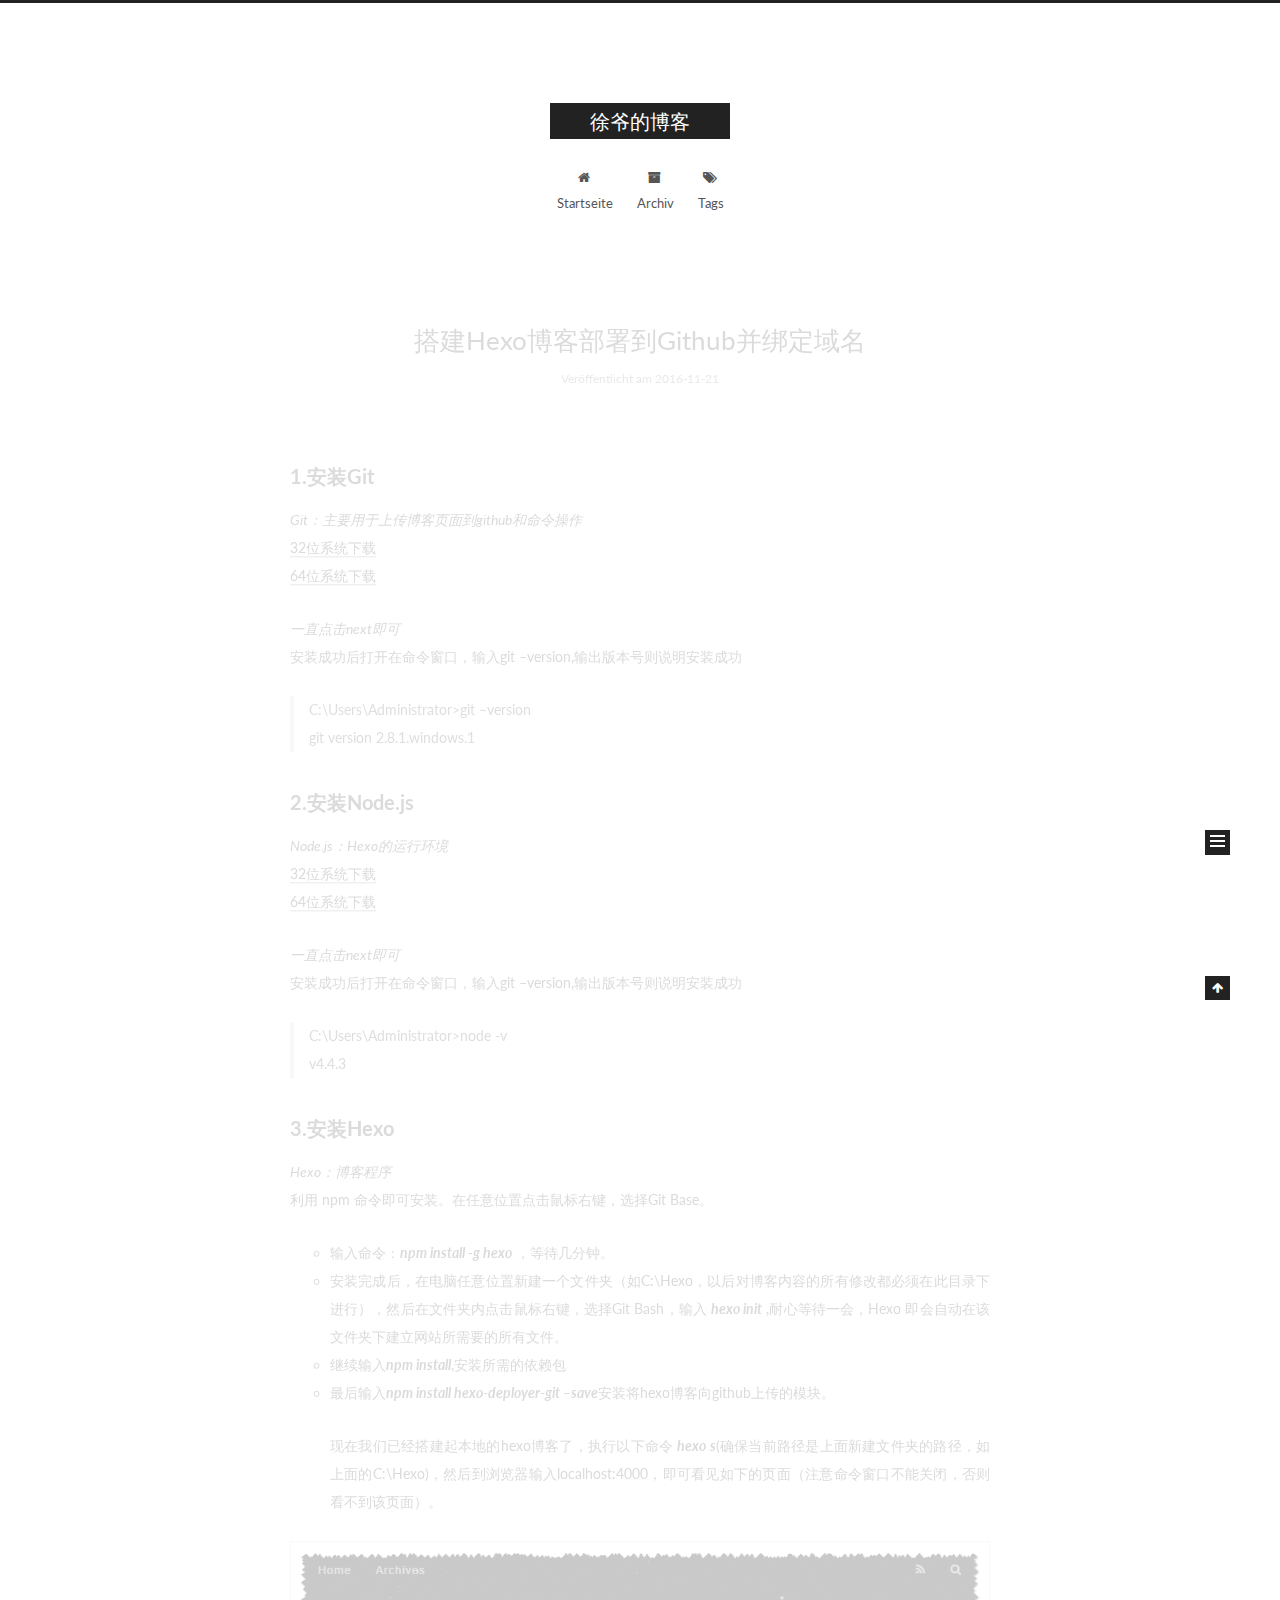
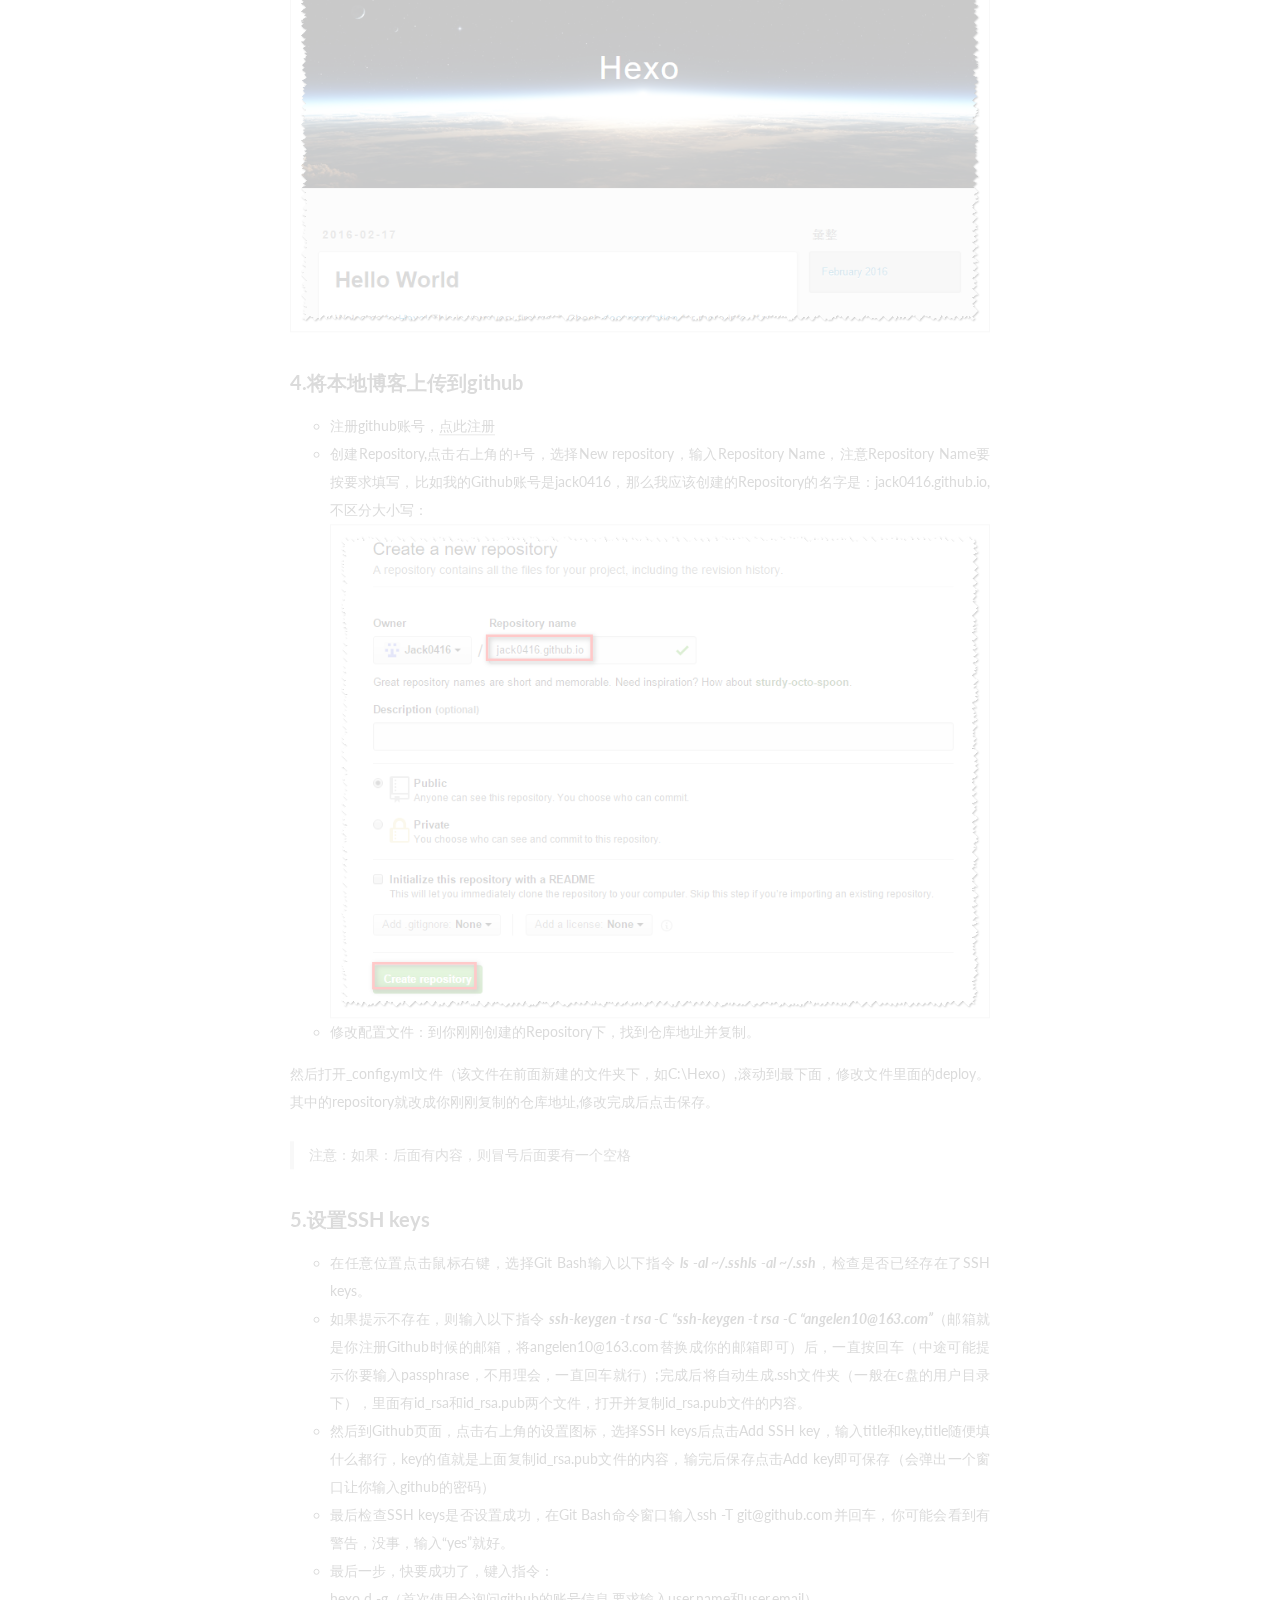
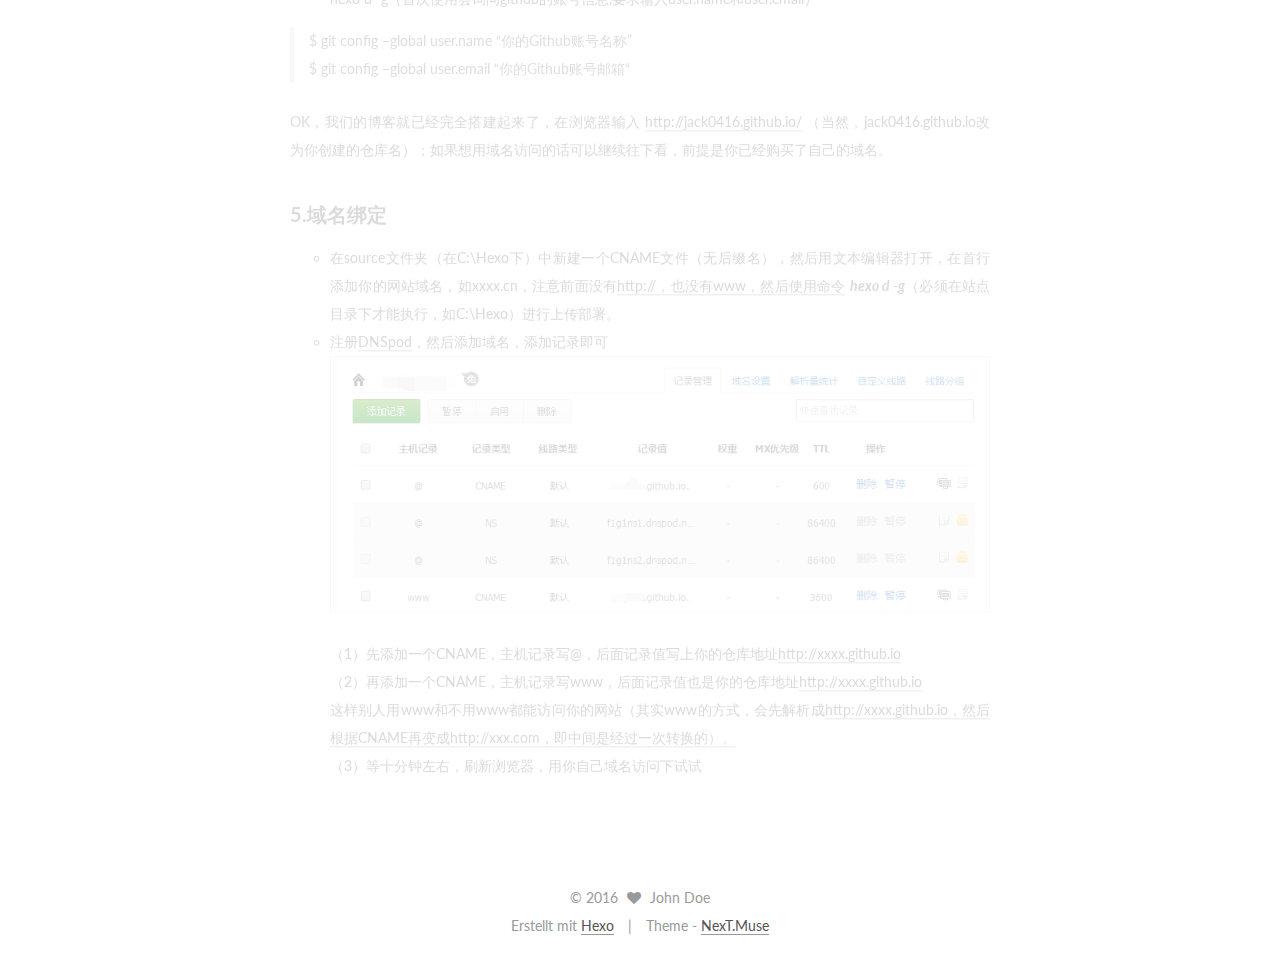
==== index.html @ 4b41742b "Site updated: 2016-11-22 10:01:08" ====
<!doctype html>



  


<html class="theme-next muse use-motion" lang="">
<head>
  <meta charset="UTF-8"/>
<meta http-equiv="X-UA-Compatible" content="IE=edge" />
<meta name="viewport" content="width=device-width, initial-scale=1, maximum-scale=1"/>



<meta http-equiv="Cache-Control" content="no-transform" />
<meta http-equiv="Cache-Control" content="no-siteapp" />












  
  
  <link href="/lib/fancybox/source/jquery.fancybox.css?v=2.1.5" rel="stylesheet" type="text/css" />




  
  
  
  

  
    
    
  

  

  

  

  

  
    
    
    <link href="//fonts.googleapis.com/css?family=Lato:300,300italic,400,400italic,700,700italic&subset=latin,latin-ext" rel="stylesheet" type="text/css">
  






<link href="/lib/font-awesome/css/font-awesome.min.css?v=4.6.2" rel="stylesheet" type="text/css" />

<link href="/css/main.css?v=5.1.0" rel="stylesheet" type="text/css" />


  <meta name="keywords" content="Hexo, NexT" />








  <link rel="shortcut icon" type="image/x-icon" href="/favicon.ico?v=5.1.0" />






<meta property="og:type" content="website">
<meta property="og:title" content="徐爷的博客">
<meta property="og:url" content="http://yoursite.com/index.html">
<meta property="og:site_name" content="徐爷的博客">
<meta name="twitter:card" content="summary">
<meta name="twitter:title" content="徐爷的博客">



<script type="text/javascript" id="hexo.configurations">
  var NexT = window.NexT || {};
  var CONFIG = {
    root: '/',
    scheme: 'Muse',
    sidebar: {"position":"left","display":"post"},
    fancybox: true,
    motion: true,
    duoshuo: {
      userId: '0',
      author: 'Author'
    },
    algolia: {
      applicationID: '',
      apiKey: '',
      indexName: '',
      hits: {"per_page":10},
      labels: {"input_placeholder":"Search for Posts","hits_empty":"We didn't find any results for the search: ${query}","hits_stats":"${hits} results found in ${time} ms"}
    }
  };
</script>



  <link rel="canonical" href="http://yoursite.com/"/>





  <title> 徐爷的博客 </title>
</head>

<body itemscope itemtype="http://schema.org/WebPage" lang="">

  










  
  
    
  

  <div class="container one-collumn sidebar-position-left 
   page-home 
 ">
    <div class="headband"></div>

    <header id="header" class="header" itemscope itemtype="http://schema.org/WPHeader">
      <div class="header-inner"><div class="site-meta ">
  

  <div class="custom-logo-site-title">
    <a href="/"  class="brand" rel="start">
      <span class="logo-line-before"><i></i></span>
      <span class="site-title">徐爷的博客</span>
      <span class="logo-line-after"><i></i></span>
    </a>
  </div>
  <p class="site-subtitle"></p>
</div>

<div class="site-nav-toggle">
  <button>
    <span class="btn-bar"></span>
    <span class="btn-bar"></span>
    <span class="btn-bar"></span>
  </button>
</div>

<nav class="site-nav">
  

  
    <ul id="menu" class="menu">
      
        
        <li class="menu-item menu-item-home">
          <a href="/" rel="section">
            
              <i class="menu-item-icon fa fa-fw fa-home"></i> <br />
            
            Startseite
          </a>
        </li>
      
        
        <li class="menu-item menu-item-archives">
          <a href="/archives" rel="section">
            
              <i class="menu-item-icon fa fa-fw fa-archive"></i> <br />
            
            Archiv
          </a>
        </li>
      
        
        <li class="menu-item menu-item-tags">
          <a href="/tags" rel="section">
            
              <i class="menu-item-icon fa fa-fw fa-tags"></i> <br />
            
            Tags
          </a>
        </li>
      

      
    </ul>
  

  
</nav>



 </div>
    </header>

    <main id="main" class="main">
      <div class="main-inner">
        <div class="content-wrap">
          <div id="content" class="content">
            
  <section id="posts" class="posts-expand">
    
      

  

  
  
  

  <article class="post post-type-normal " itemscope itemtype="http://schema.org/Article">
  <link itemprop="mainEntityOfPage" href="http://yoursite.com/2016/11/21/blog-create/">

  <span style="display:none" itemprop="author" itemscope itemtype="http://schema.org/Person">
    <meta itemprop="name" content="John Doe">
    <meta itemprop="description" content="">
    <meta itemprop="image" content="/images/avatar.gif">
  </span>

  <span style="display:none" itemprop="publisher" itemscope itemtype="http://schema.org/Organization">
    <meta itemprop="name" content="徐爷的博客">
    <span style="display:none" itemprop="logo" itemscope itemtype="http://schema.org/ImageObject">
      <img style="display:none;" itemprop="url image" alt="徐爷的博客" src="">
    </span>
  </span>

    
      <header class="post-header">

        
        
          <h1 class="post-title" itemprop="name headline">
            
            
              
                
                <a class="post-title-link" href="/2016/11/21/blog-create/" itemprop="url">
                  搭建Hexo博客部署到Github并绑定域名
                </a>
              
            
          </h1>
        

        <div class="post-meta">
          <span class="post-time">
            
              <span class="post-meta-item-icon">
                <i class="fa fa-calendar-o"></i>
              </span>
              <span class="post-meta-item-text">Veröffentlicht am</span>
              <time title="Post created" itemprop="dateCreated datePublished" datetime="2016-11-21T13:48:03+08:00">
                2016-11-21
              </time>
            

            

            
          </span>

          

          
            
          

          

          
          

          

          

        </div>
      </header>
    


    <div class="post-body" itemprop="articleBody">

      
      

      
        
          
            <h2 id="1-安装Git"><a href="#1-安装Git" class="headerlink" title="1.安装Git"></a>1.安装Git</h2><p><em>Git：主要用于上传博客页面到github和命令操作</em><br><a href="http://pan.baidu.com/s/1kUo8GiN" target="_blank" rel="external">32位系统下载</a><br><a href="http://pan.baidu.com/s/1pKs4sLP" target="_blank" rel="external">64位系统下载</a></p>
<p><em>一直点击next即可</em><br>安装成功后打开在命令窗口，输入git  –version,输出版本号则说明安装成功</p>
<blockquote>
<p>C:\Users\Administrator&gt;git  –version<br>git version 2.8.1.windows.1</p>
</blockquote>
<h2 id="2-安装Node-js"><a href="#2-安装Node-js" class="headerlink" title="2.安装Node.js"></a>2.安装Node.js</h2><p><em>Node.js：Hexo的运行环境</em><br><a href="http://pan.baidu.com/s/1jHyKlka" target="_blank" rel="external">32位系统下载</a><br><a href="http://pan.baidu.com/s/1gex4xof" target="_blank" rel="external">64位系统下载</a></p>
<p><em>一直点击next即可</em><br>安装成功后打开在命令窗口，输入git  –version,输出版本号则说明安装成功</p>
<blockquote>
<p>C:\Users\Administrator&gt;node  -v<br>v4.4.3</p>
</blockquote>
<h2 id="3-安装Hexo"><a href="#3-安装Hexo" class="headerlink" title="3.安装Hexo"></a>3.安装Hexo</h2><p><em>Hexo：博客程序</em><br>利用 npm 命令即可安装。在任意位置点击鼠标右键，选择Git Base。</p>
<ul>
<li>输入命令：<strong><em>npm install -g hexo</em></strong>   ，等待几分钟。</li>
<li>安装完成后，在电脑任意位置新建一个文件夹（如C:\Hexo，以后对博客内容的所有修改都必须在此目录下进行），然后在文件夹内点击鼠标右键，选择Git Bash，输入 <strong><em>hexo init</em></strong> ,耐心等待一会，Hexo 即会自动在该文件夹下建立网站所需要的所有文件。</li>
<li>继续输入<strong><em>npm install</em></strong>,安装所需的依赖包</li>
<li><p>最后输入<strong><em>npm install hexo-deployer-git –save</em></strong>安装将hexo博客向github上传的模块。</p>
<p>现在我们已经搭建起本地的hexo博客了，执行以下命令 <strong><em>hexo s</em></strong>(确保当前路径是上面新建文件夹的路径，如上面的C:\Hexo)，然后到浏览器输入localhost:4000，即可看见如下的页面（注意命令窗口不能关闭，否则看不到该页面）。</p>
</li>
</ul>
<p><img src="./images/c79155ec31581eb2.png" alt="enter description here"></p>
<h2 id="4-将本地博客上传到github"><a href="#4-将本地博客上传到github" class="headerlink" title="4.将本地博客上传到github"></a>4.将本地博客上传到github</h2><ul>
<li>注册github账号，<a href="https://github.com/" target="_blank" rel="external">点此注册</a></li>
<li>创建Repository,点击右上角的+号，选择New repository，输入Repository Name，注意Repository Name要按要求填写，比如我的Github账号是jack0416，那么我应该创建的Repository的名字是：jack0416.github.io,不区分大小写：<br><img src="./images/d99c339cdfb071d1.png" alt="enter description here"></li>
<li>修改配置文件：到你刚刚创建的Repository下，找到仓库地址并复制。</li>
</ul>
<p>然后打开_config.yml文件（该文件在前面新建的文件夹下，如C:\Hexo）,滚动到最下面，修改文件里面的deploy。其中的repository就改成你刚刚复制的仓库地址,修改完成后点击保存。</p>
<blockquote>
<p>注意：如果：后面有内容，则冒号后面要有一个空格</p>
</blockquote>
<h2 id="5-设置SSH-keys"><a href="#5-设置SSH-keys" class="headerlink" title="5.设置SSH keys"></a>5.设置SSH keys</h2><ul>
<li>在任意位置点击鼠标右键，选择Git Bash输入以下指令 <strong><em>ls -al ~/.sshls -al ~/.ssh</em></strong>，检查是否已经存在了SSH keys。</li>
<li>如果提示不存在，则输入以下指令 <strong><em>ssh-keygen -t rsa -C “ssh-keygen -t rsa -C “angelen10@163.com”</em></strong>（邮箱就是你注册Github时候的邮箱，将angelen10@163.com替换成你的邮箱即可）后，一直按回车（中途可能提示你要输入passphrase，不用理会，一直回车就行）;完成后将自动生成.ssh文件夹（一般在c盘的用户目录下），里面有id_rsa和id_rsa.pub两个文件，打开并复制id_rsa.pub文件的内容。</li>
<li>然后到Github页面，点击右上角的设置图标，选择SSH keys后点击Add SSH key，输入title和key,title随便填什么都行，key的值就是上面复制id_rsa.pub文件的内容，输完后保存点击Add key即可保存（会弹出一个窗口让你输入github的密码）</li>
<li>最后检查SSH keys是否设置成功，在Git Bash命令窗口输入ssh -T git@github.com并回车，你可能会看到有警告，没事，输入“yes”就好。</li>
<li>最后一步，快要成功了，键入指令：<br>hexo  d  -g（首次使用会询问github的账号信息,要求输入user.name和user.email）</li>
</ul>
<blockquote>
<p>$ git config –global user.name “你的Github账号名称”<br>$ git config –global user.email “你的Github账号邮箱“</p>
</blockquote>
<p>OK，我们的博客就已经完全搭建起来了，在浏览器输入 <a href="http://jack0416.github.io/" target="_blank" rel="external">http://jack0416.github.io/</a> （当然，jack0416.github.io改为你创建的仓库名）；如果想用域名访问的话可以继续往下看，前提是你已经购买了自己的域名。</p>
<h2 id="5-域名绑定"><a href="#5-域名绑定" class="headerlink" title="5.域名绑定"></a>5.域名绑定</h2><ul>
<li>在source文件夹（在C:\Hexo下）中新建一个CNAME文件（无后缀名），然后用文本编辑器打开，在首行添加你的网站域名，如xxxx.cn，注意前面没有<a href="http://，也没有www，然后使用命令" target="_blank" rel="external">http://，也没有www，然后使用命令</a> <strong><em>hexo d  -g</em></strong>（必须在站点目录下才能执行，如C:\Hexo）进行上传部署。</li>
<li>注册<a href="https://www.dnspod.cn/" target="_blank" rel="external">DNSpod</a>，然后添加域名，添加记录即可<br><img src="./images/O%60QKZ8ZI3%7B7ET5%7D%5DY1~U9T5.png" alt="enter description here"><br>（1）先添加一个CNAME，主机记录写@，后面记录值写上你的仓库地址<a href="http://xxxx.github.io" target="_blank" rel="external">http://xxxx.github.io</a><br>（2）再添加一个CNAME，主机记录写www，后面记录值也是你的仓库地址<a href="http://xxxx.github.io" target="_blank" rel="external">http://xxxx.github.io</a><br>这样别人用www和不用www都能访问你的网站（其实www的方式，会先解析成<a href="http://xxxx.github.io，然后根据CNAME再变成http://xxx.com，即中间是经过一次转换的）。" target="_blank" rel="external">http://xxxx.github.io，然后根据CNAME再变成http://xxx.com，即中间是经过一次转换的）。</a><br>（3）等十分钟左右，刷新浏览器，用你自己域名访问下试试</li>
</ul>

          
        
      
    </div>

    <div>
      
    </div>

    <div>
      
    </div>


    <footer class="post-footer">
      

      

      
      
        <div class="post-eof"></div>
      
    </footer>
  </article>


    
  </section>

  


          </div>
          


          

        </div>
        
          
  
  <div class="sidebar-toggle">
    <div class="sidebar-toggle-line-wrap">
      <span class="sidebar-toggle-line sidebar-toggle-line-first"></span>
      <span class="sidebar-toggle-line sidebar-toggle-line-middle"></span>
      <span class="sidebar-toggle-line sidebar-toggle-line-last"></span>
    </div>
  </div>

  <aside id="sidebar" class="sidebar">
    <div class="sidebar-inner">

      

      

      <section class="site-overview sidebar-panel sidebar-panel-active">
        <div class="site-author motion-element" itemprop="author" itemscope itemtype="http://schema.org/Person">
          <img class="site-author-image" itemprop="image"
               src="/images/avatar.gif"
               alt="John Doe" />
          <p class="site-author-name" itemprop="name">John Doe</p>
          <p class="site-description motion-element" itemprop="description"></p>
        </div>
        <nav class="site-state motion-element">
          <div class="site-state-item site-state-posts">
            <a href="/archives">
              <span class="site-state-item-count">1</span>
              <span class="site-state-item-name">Artikel</span>
            </a>
          </div>

          

          
            <div class="site-state-item site-state-tags">
              <a href="/tags">
                <span class="site-state-item-count">1</span>
                <span class="site-state-item-name">Tags</span>
              </a>
            </div>
          

        </nav>

        

        <div class="links-of-author motion-element">
          
        </div>

        
        

        
        

        


      </section>

      

    </div>
  </aside>


        
      </div>
    </main>

    <footer id="footer" class="footer">
      <div class="footer-inner">
        <div class="copyright" >
  
  &copy; 
  <span itemprop="copyrightYear">2016</span>
  <span class="with-love">
    <i class="fa fa-heart"></i>
  </span>
  <span class="author" itemprop="copyrightHolder">John Doe</span>
</div>


<div class="powered-by">
  Erstellt mit  <a class="theme-link" href="https://hexo.io">Hexo</a>
</div>

<div class="theme-info">
  Theme -
  <a class="theme-link" href="https://github.com/iissnan/hexo-theme-next">
    NexT.Muse
  </a>
</div>


        

        
      </div>
    </footer>

    <div class="back-to-top">
      <i class="fa fa-arrow-up"></i>
    </div>
  </div>

  

<script type="text/javascript">
  if (Object.prototype.toString.call(window.Promise) !== '[object Function]') {
    window.Promise = null;
  }
</script>









  



  
  <script type="text/javascript" src="/lib/jquery/index.js?v=2.1.3"></script>

  
  <script type="text/javascript" src="/lib/fastclick/lib/fastclick.min.js?v=1.0.6"></script>

  
  <script type="text/javascript" src="/lib/jquery_lazyload/jquery.lazyload.js?v=1.9.7"></script>

  
  <script type="text/javascript" src="/lib/velocity/velocity.min.js?v=1.2.1"></script>

  
  <script type="text/javascript" src="/lib/velocity/velocity.ui.min.js?v=1.2.1"></script>

  
  <script type="text/javascript" src="/lib/fancybox/source/jquery.fancybox.pack.js?v=2.1.5"></script>


  


  <script type="text/javascript" src="/js/src/utils.js?v=5.1.0"></script>

  <script type="text/javascript" src="/js/src/motion.js?v=5.1.0"></script>



  
  

  

  


  <script type="text/javascript" src="/js/src/bootstrap.js?v=5.1.0"></script>



  



  




	




  
  

  

  

  

  


</body>
</html>
---- css/main.css ----
/* normalize.css v3.0.2 | MIT License | git.io/normalize */
html {
  font-family: sans-serif; /* 1 */
  -ms-text-size-adjust: 100%; /* 2 */
  -webkit-text-size-adjust: 100%; /* 2 */
}
body {
  margin: 0;
}
article,
aside,
details,
figcaption,
figure,
footer,
header,
hgroup,
main,
menu,
nav,
section,
summary {
  display: block;
}
audio,
canvas,
progress,
video {
  display: inline-block; /* 1 */
  vertical-align: baseline; /* 2 */
}
audio:not([controls]) {
  display: none;
  height: 0;
}
[hidden],
template {
  display: none;
}
a {
  background-color: transparent;
}
a:active,
a:hover {
  outline: 0;
}
abbr[title] {
  border-bottom: 1px dotted;
}
b,
strong {
  font-weight: bold;
}
dfn {
  font-style: italic;
}
h1 {
  font-size: 2em;
  margin: 0.67em 0;
}
mark {
  background: #ff0;
  color: #000;
}
small {
  font-size: 80%;
}
sub,
sup {
  font-size: 75%;
  line-height: 0;
  position: relative;
  vertical-align: baseline;
}
sup {
  top: -0.5em;
}
sub {
  bottom: -0.25em;
}
img {
  border: 0;
}
svg:not(:root) {
  overflow: hidden;
}
figure {
  margin: 1em 40px;
}
hr {
  -moz-box-sizing: content-box;
  box-sizing: content-box;
  height: 0;
}
pre {
  overflow: auto;
}
code,
kbd,
pre,
samp {
  font-family: monospace, monospace;
  font-size: 1em;
}
button,
input,
optgroup,
select,
textarea {
  color: inherit; /* 1 */
  font: inherit; /* 2 */
  margin: 0; /* 3 */
}
button {
  overflow: visible;
}
button,
select {
  text-transform: none;
}
button,
html input[type="button"],
input[type="reset"],
input[type="submit"] {
  -webkit-appearance: button; /* 2 */
  cursor: pointer; /* 3 */
}
button[disabled],
html input[disabled] {
  cursor: default;
}
button::-moz-focus-inner,
input::-moz-focus-inner {
  border: 0;
  padding: 0;
}
input {
  line-height: normal;
}
input[type="checkbox"],
input[type="radio"] {
  box-sizing: border-box; /* 1 */
  padding: 0; /* 2 */
}
input[type="number"]::-webkit-inner-spin-button,
input[type="number"]::-webkit-outer-spin-button {
  height: auto;
}
input[type="search"] {
  -webkit-appearance: textfield; /* 1 */
  -moz-box-sizing: content-box;
  -webkit-box-sizing: content-box; /* 2 */
  box-sizing: content-box;
}
input[type="search"]::-webkit-search-cancel-button,
input[type="search"]::-webkit-search-decoration {
  -webkit-appearance: none;
}
fieldset {
  border: 1px solid #c0c0c0;
  margin: 0 2px;
  padding: 0.35em 0.625em 0.75em;
}
legend {
  border: 0; /* 1 */
  padding: 0; /* 2 */
}
textarea {
  overflow: auto;
}
optgroup {
  font-weight: bold;
}
table {
  border-collapse: collapse;
  border-spacing: 0;
}
td,
th {
  padding: 0;
}
::selection {
  background: #262a30;
  color: #fff;
}
body {
  position: relative;
  font-family: 'Lato', "PingFang SC", "Microsoft YaHei", sans-serif;
  font-size: 14px;
  line-height: 2;
  color: #555;
  background: #fff;
}
@media (max-width: 767px) {
  body {
    padding-right: 0 !important;
  }
}
@media (min-width: 768px) and (max-width: 991px) {
  body {
    padding-right: 0 !important;
  }
}
@media (min-width: 1600px) {
  body {
    font-size: 16px;
  }
}
h1,
h2,
h3,
h4,
h5,
h6 {
  margin: 0;
  padding: 0;
  font-weight: bold;
  line-height: 1.5;
  font-family: 'Lato', "PingFang SC", "Microsoft YaHei", sans-serif;
}
h2,
h3,
h4,
h5,
h6 {
  margin: 20px 0 15px;
}
h1 {
  font-size: 22px;
}
@media (max-width: 767px) {
  h1 {
    font-size: 18px;
  }
}
h2 {
  font-size: 20px;
}
@media (max-width: 767px) {
  h2 {
    font-size: 16px;
  }
}
h3 {
  font-size: 18px;
}
@media (max-width: 767px) {
  h3 {
    font-size: 14px;
  }
}
h4 {
  font-size: 16px;
}
@media (max-width: 767px) {
  h4 {
    font-size: 12px;
  }
}
h5 {
  font-size: 14px;
}
@media (max-width: 767px) {
  h5 {
    font-size: 10px;
  }
}
h6 {
  font-size: 12px;
}
@media (max-width: 767px) {
  h6 {
    font-size: 8px;
  }
}
p {
  margin: 0 0 25px 0;
}
a {
  color: #555;
  text-decoration: none;
  border-bottom: 1px solid #999;
  word-wrap: break-word;
}
a:hover {
  color: #222;
  border-bottom-color: #222;
}
ul {
  list-style: none;
}
blockquote {
  margin: 0;
  padding: 0;
}
img {
  display: block;
  margin: auto;
  max-width: 100%;
  height: auto;
}
hr {
  margin: 40px 0;
  height: 3px;
  border: none;
  background-color: #ddd;
  background-image: repeating-linear-gradient(-45deg, #fff, #fff 4px, transparent 4px, transparent 8px);
}
blockquote {
  padding: 0 15px;
  color: #666;
  border-left: 4px solid #ddd;
}
blockquote cite::before {
  content: "-";
  padding: 0 5px;
}
dt {
  font-weight: 700;
}
dd {
  margin: 0;
  padding: 0;
}
.text-left {
  text-align: left;
}
.text-center {
  text-align: center;
}
.text-right {
  text-align: right;
}
.text-justify {
  text-align: justify;
}
.text-nowrap {
  white-space: nowrap;
}
.text-lowercase {
  text-transform: lowercase;
}
.text-uppercase {
  text-transform: uppercase;
}
.text-capitalize {
  text-transform: capitalize;
}
.center-block {
  display: block;
  margin-left: auto;
  margin-right: auto;
}
.clearfix:before,
.clearfix:after {
  content: " ";
  display: table;
}
.clearfix:after {
  clear: both;
}
.pullquote {
  width: 45%;
}
.pullquote.left {
  float: left;
  margin-left: 5px;
  margin-right: 10px;
}
.pullquote.right {
  float: right;
  margin-left: 10px;
  margin-right: 5px;
}
.affix.affix.affix {
  position: fixed;
}
.translation {
  margin-top: -20px;
  font-size: 14px;
  color: #999;
}
.scrollbar-measure {
  width: 100px;
  height: 100px;
  overflow: scroll;
  position: absolute;
  top: -9999px;
}
.use-motion .motion-element {
  opacity: 0;
}
#local-search-input {
  padding: 3px;
  border: none;
  text-indent: 14px;
  border-radius: 0;
  width: 140px;
  outline: none;
  border-bottom: 1px solid #999;
  background: inherit;
  opacity: 0.5;
}
#local-search-input:focus {
  opacity: 1;
}
.search-icon {
  position: absolute;
  top: 9px;
}
table {
  margin: 20px 0;
  width: 100%;
  border-collapse: collapse;
  border-spacing: 0;
  border: 1px solid #ddd;
  font-size: 14px;
  table-layout: fixed;
  word-wrap: break-all;
}
table>tbody>tr:nth-of-type(odd) {
  background-color: #f9f9f9;
}
table>tbody>tr:hover {
  background-color: #f5f5f5;
}
caption,
th,
td {
  padding: 8px;
  text-align: left;
  vertical-align: middle;
  font-weight: normal;
}
th,
td {
  border-bottom: 3px solid #ddd;
  border-right: 1px solid #eee;
}
th {
  padding-bottom: 10px;
  font-weight: 700;
}
td {
  border-bottom-width: 1px;
}
html,
body {
  height: 100%;
}
.container {
  position: relative;
  min-height: 100%;
}
.header-inner {
  margin: 0 auto;
  padding: 100px 0 70px;
  width: 700px;
}
@media (min-width: 1600px) {
  .container .header-inner {
    width: 900px;
  }
}
.main {
  padding-bottom: 150px;
}
.main-inner {
  margin: 0 auto;
  width: 700px;
}
@media (min-width: 1600px) {
  .container .main-inner {
    width: 900px;
  }
}
.footer {
  position: absolute;
  left: 0;
  bottom: 0;
  width: 100%;
  min-height: 50px;
}
.footer-inner {
  box-sizing: border-box;
  margin: 20px auto;
  width: 700px;
}
@media (min-width: 1600px) {
  .container .footer-inner {
    width: 900px;
  }
}
pre,
.highlight {
  overflow: auto;
  margin: 20px 0;
  padding: 0;
  font-size: 13px;
  color: #4d4d4c;
  background: #f7f7f7;
  line-height: 1.6;
}
pre,
code {
  font-family: consolas, Menlo, "PingFang SC", "Microsoft YaHei", monospace;
}
code {
  padding: 2px 4px;
  word-wrap: break-word;
  color: #4d4d4c;
  background: #f7f7f7;
  border-radius: 3px;
  font-size: 13px;
}
pre code {
  padding: 0;
  color: #4d4d4c;
  background: none;
  text-shadow: none;
}
.highlight {
  border-radius: 1px;
}
.highlight pre {
  border: none;
  margin: 0;
  padding: 10px 0;
}
.highlight table {
  margin: 0;
  width: auto;
  border: none;
}
.highlight td {
  border: none;
  padding: 0;
}
.highlight figcaption {
  font-size: 1em;
  color: #4d4d4c;
  line-height: 1em;
  margin-bottom: 1em;
}
.highlight figcaption:before,
.highlight figcaption:after {
  content: " ";
  display: table;
}
.highlight figcaption:after {
  clear: both;
}
.highlight figcaption a {
  float: right;
  color: #4d4d4c;
}
.highlight figcaption a:hover {
  border-bottom-color: #4d4d4c;
}
.highlight .gutter pre {
  padding-left: 10px;
  padding-right: 10px;
  color: #869194;
  text-align: right;
  background-color: #eff2f3;
}
.highlight .code pre {
  padding-left: 10px;
  padding-right: 10px;
  background-color: #f7f7f7;
}
.highlight .line {
  height: 20px;
}
.gutter {
  -webkit-user-select: none;
  -moz-user-select: none;
  -ms-user-select: none;
  user-select: none;
}
.gist table {
  width: auto;
}
.gist table td {
  border: none;
}
pre .deletion {
  background: #fdd;
}
pre .addition {
  background: #dfd;
}
pre .meta {
  color: #8959a8;
}
pre .comment {
  color: #8e908c;
}
pre .variable,
pre .attribute,
pre .tag,
pre .regexp,
pre .ruby .constant,
pre .xml .tag .title,
pre .xml .pi,
pre .xml .doctype,
pre .html .doctype,
pre .css .id,
pre .css .class,
pre .css .pseudo {
  color: #c82829;
}
pre .number,
pre .preprocessor,
pre .built_in,
pre .literal,
pre .params,
pre .constant,
pre .command {
  color: #f5871f;
}
pre .ruby .class .title,
pre .css .rules .attribute,
pre .string,
pre .value,
pre .inheritance,
pre .header,
pre .ruby .symbol,
pre .xml .cdata,
pre .special,
pre .number,
pre .formula {
  color: #718c00;
}
pre .title,
pre .css .hexcolor {
  color: #3e999f;
}
pre .function,
pre .python .decorator,
pre .python .title,
pre .ruby .function .title,
pre .ruby .title .keyword,
pre .perl .sub,
pre .javascript .title,
pre .coffeescript .title {
  color: #4271ae;
}
pre .keyword,
pre .javascript .function {
  color: #8959a8;
}
.full-image.full-image.full-image {
  border: none;
  max-width: 100%;
  width: auto;
  margin: 20px auto;
}
@media (min-width: 992px) {
  .full-image.full-image.full-image {
    max-width: none;
    width: 126%;
    margin: 0 -13%;
  }
}
.blockquote-center,
.page-home .post-type-quote blockquote,
.page-post-detail .post-type-quote blockquote {
  position: relative;
  margin: 40px 0;
  padding: 0;
  border-left: none;
  text-align: center;
}
.blockquote-center::before,
.page-home .post-type-quote blockquote::before,
.page-post-detail .post-type-quote blockquote::before,
.blockquote-center::after,
.page-home .post-type-quote blockquote::after,
.page-post-detail .post-type-quote blockquote::after {
  position: absolute;
  content: ' ';
  display: block;
  width: 100%;
  height: 24px;
  opacity: 0.2;
  background-repeat: no-repeat;
  background-position: 0 -6px;
  background-size: 22px 22px;
}
.blockquote-center::before,
.page-home .post-type-quote blockquote::before,
.page-post-detail .post-type-quote blockquote::before {
  top: -20px;
  background-image: url("../images/quote-l.svg");
  border-top: 1px solid #ccc;
}
.blockquote-center::after,
.page-home .post-type-quote blockquote::after,
.page-post-detail .post-type-quote blockquote::after {
  bottom: -20px;
  background-image: url("../images/quote-r.svg");
  border-bottom: 1px solid #ccc;
  background-position: 100% 8px;
}
.blockquote-center p,
.page-home .post-type-quote blockquote p,
.page-post-detail .post-type-quote blockquote p,
.blockquote-center div,
.page-home .post-type-quote blockquote div,
.page-post-detail .post-type-quote blockquote div {
  text-align: center;
}
.post .post-body .group-picture img {
  box-sizing: border-box;
  padding: 0 3px;
  border: none;
}
.post .group-picture-row {
  overflow: hidden;
  margin-top: 6px;
}
.post .group-picture-row:first-child {
  margin-top: 0;
}
.post .group-picture-column {
  float: left;
}
.page-post-detail .post-body .group-picture-column {
  float: none;
  margin-top: 10px;
  width: auto !important;
}
.page-post-detail .post-body .group-picture-column img {
  margin: 0 auto;
}
.page-archive .group-picture-container {
  overflow: hidden;
}
.page-archive .group-picture-row {
  float: left;
}
.page-archive .group-picture-row:first-child {
  margin-top: 6px;
}
.page-archive .group-picture-column {
  max-width: 150px;
  max-height: 150px;
}
.note {
  padding: 20px;
  margin: 20px 0;
  border: 1px solid #eee;
  border-left-width: 5px;
  border-radius: 3px;
}
.note h2,
.note h3,
.note h4,
.note h5,
.note h6 {
  margin-top: 0;
  margin-bottom: 5px;
}
.note p:last-child {
  margin-bottom: 0;
}
.note code {
  border-radius: 3px;
}
.note+.note {
  margin-top: -5px;
}
.default {
  border-left-color: #777;
}
.default h2,
.default h3,
.default h4,
.default h5,
.default h6 {
  color: #777;
}
.primary {
  border-left-color: #428bca;
}
.primary h2,
.primary h3,
.primary h4,
.primary h5,
.primary h6 {
  color: #428bca;
}
.success {
  border-left-color: #5cb85c;
}
.success h2,
.success h3,
.success h4,
.success h5,
.success h6 {
  color: #5cb85c;
}
.danger {
  border-left-color: #d9534f;
}
.danger h2,
.danger h3,
.danger h4,
.danger h5,
.danger h6 {
  color: #d9534f;
}
.warning {
  border-left-color: #f0ad4e;
}
.warning h2,
.warning h3,
.warning h4,
.warning h5,
.warning h6 {
  color: #f0ad4e;
}
.info {
  border-left-color: #5bc0de;
}
.info h2,
.info h3,
.info h4,
.info h5,
.info h6 {
  color: #5bc0de;
}
.btn {
  display: inline-block;
  padding: 0 20px;
  font-size: 14px;
  color: #fff;
  background: #222;
  border: 2px solid #222;
  text-decoration: none;
  border-radius: 0;
  transition-property: background-color;
  transition-duration: 0.2s;
  transition-timing-function: ease-in-out;
  transition-delay: 0s;
}
.btn:hover,
.post-more-link .btn:hover {
  border-color: #222;
  color: #222;
  background: #fff;
}
.btn-bar {
  display: block;
  width: 22px;
  height: 2px;
  background: #555;
  border-radius: 1px;
}
.btn-bar+.btn-bar {
  margin-top: 4px;
}
.pagination {
  margin: 120px 0 40px;
  text-align: center;
  border-top: 1px solid #eee;
}
.page-number-basic,
.pagination .prev,
.pagination .next,
.pagination .page-number,
.pagination .space {
  display: inline-block;
  position: relative;
  top: -1px;
  margin: 0 10px;
  padding: 0 10px;
  line-height: 30px;
}
@media (max-width: 767px) {
  .page-number-basic,
  .pagination .prev,
  .pagination .next,
  .pagination .page-number,
  .pagination .space {
    margin: 0 5px;
  }
}
.pagination .prev,
.pagination .next,
.pagination .page-number {
  border-bottom: 0;
  border-top: 1px solid #eee;
  transition-property: border-color;
  transition-duration: 0.2s;
  transition-timing-function: ease-in-out;
  transition-delay: 0s;
}
.pagination .prev:hover,
.pagination .next:hover,
.pagination .page-number:hover {
  border-top-color: #222;
}
.pagination .space {
  padding: 0;
  margin: 0;
}
.pagination .prev {
  margin-left: 0;
}
.pagination .next {
  margin-right: 0;
}
.pagination .page-number.current {
  color: #fff;
  background: #ccc;
  border-top-color: #ccc;
}
@media (max-width: 767px) {
  .pagination {
    border-top: none;
  }
  .pagination .prev,
  .pagination .next,
  .pagination .page-number {
    margin-bottom: 10px;
    border-top: 0;
    border-bottom: 1px solid #eee;
  }
  .pagination .prev:hover,
  .pagination .next:hover,
  .pagination .page-number:hover {
    border-bottom-color: #222;
  }
}
.comments {
  margin: 60px 20px 0;
}
.tag-cloud {
  text-align: center;
}
.tag-cloud a {
  display: inline-block;
  margin: 10px;
}
.back-to-top {
  box-sizing: border-box;
  position: fixed;
  bottom: -100px;
  right: 50px;
  z-index: 1050;
  padding: 0 6px;
  width: 25px;
  background: #222;
  font-size: 12px;
  opacity: 1;
  color: #fff;
  cursor: pointer;
  text-align: center;
  -webkit-transform: translateZ(0);
  transition-property: bottom;
  transition-duration: 0.2s;
  transition-timing-function: ease-in-out;
  transition-delay: 0s;
}
@media (max-width: 767px) {
  .back-to-top {
    display: none;
  }
}
@media (min-width: 768px) and (max-width: 991px) {
  .back-to-top {
    display: none;
  }
}
.back-to-top.back-to-top-on {
  bottom: 19px;
}
.header {
  background: #fff;
}
.header-inner {
  position: relative;
}
.headband {
  height: 3px;
  background: #222;
}
.site-meta {
  margin: 0;
  text-align: center;
}
@media (max-width: 767px) {
  .site-meta {
    text-align: center;
  }
}
.brand {
  position: relative;
  display: inline-block;
  padding: 0 40px;
  color: #fff;
  background: #222;
  border-bottom: none;
}
.brand:hover {
  color: #fff;
}
.logo {
  display: inline-block;
  margin-right: 5px;
  line-height: 36px;
  vertical-align: top;
}
.site-title {
  display: inline-block;
  vertical-align: top;
  line-height: 36px;
  font-size: 20px;
  font-weight: normal;
  font-family: 'Lato', "PingFang SC", "Microsoft YaHei", sans-serif;
}
.site-subtitle {
  margin-top: 10px;
  font-size: 13px;
  color: #999;
}
.use-motion .brand {
  opacity: 0;
}
.use-motion .logo,
.use-motion .site-title,
.use-motion .site-subtitle {
  opacity: 0;
  position: relative;
  top: -10px;
}
.site-nav-toggle {
  display: none;
  position: absolute;
  top: 10px;
  left: 10px;
}
@media (max-width: 767px) {
  .site-nav-toggle {
    display: block;
  }
}
.site-nav-toggle button {
  margin-top: 2px;
  padding: 9px 10px;
  background: transparent;
  border: none;
}
@media (max-width: 767px) {
  .site-nav {
    display: none;
    margin: 0 -10px;
    padding: 0 10px;
    clear: both;
    border-top: 1px solid #ddd;
  }
}
@media (min-width: 768px) and (max-width: 991px) {
  .site-nav {
    display: block !important;
  }
}
@media (min-width: 992px) {
  .site-nav {
    display: block !important;
  }
}
.menu {
  margin-top: 20px;
  padding-left: 0;
  text-align: center;
}
.menu .menu-item {
  display: inline-block;
  margin: 0 10px;
}
@media screen and (max-width: 767px) {
  .menu .menu-item {
    margin-top: 10px;
  }
}
.menu .menu-item a {
  display: block;
  font-size: 13px;
  text-transform: capitalize;
  line-height: inherit;
  border-bottom: 1px solid transparent;
  transition-property: border-color;
  transition-duration: 0.2s;
  transition-timing-function: ease-in-out;
  transition-delay: 0s;
}
.menu .menu-item a:hover {
  border-bottom-color: #222;
}
.menu .menu-item .fa {
  margin-right: 5px;
}
.use-motion .menu-item {
  opacity: 0;
}
.post-body {
  font-family: 'Lato', "PingFang SC", "Microsoft YaHei", sans-serif;
}
@media (max-width: 767px) {
  .post-body {
    word-break: break-word;
  }
}
.post-body .fancybox img {
  display: block !important;
  margin: 0 auto;
  cursor: pointer;
  cursor: zoom-in;
  cursor: -webkit-zoom-in;
}
.post-body .image-caption,
.post-body .figure .caption {
  margin: 10px auto 15px;
  text-align: center;
  font-size: 14px;
  color: #999;
  font-weight: bold;
  line-height: 1;
}
.post-sticky-flag {
  display: inline-block;
  font-size: 16px;
  -ms-transform: rotate(30deg);
  -webkit-transform: rotate(30deg);
  -moz-transform: rotate(30deg);
  -ms-transform: rotate(30deg);
  -o-transform: rotate(30deg);
  transform: rotate(30deg);
}
.posts-expand {
  padding-top: 40px;
}
@media (max-width: 767px) {
  .posts-expand {
    margin: 0 20px;
  }
  .post-body pre,
  .post-body .highlight {
    padding: 10px;
  }
  .post-body pre .gutter pre,
  .post-body .highlight .gutter pre {
    padding-right: 10px;
  }
}
@media (min-width: 992px) {
  .posts-expand .post-body {
    text-align: justify;
  }
}
.posts-expand .post-body h2,
.posts-expand .post-body h3,
.posts-expand .post-body h4,
.posts-expand .post-body h5,
.posts-expand .post-body h6 {
  padding-top: 10px;
}
.posts-expand .post-body h2 .header-anchor,
.posts-expand .post-body h3 .header-anchor,
.posts-expand .post-body h4 .header-anchor,
.posts-expand .post-body h5 .header-anchor,
.posts-expand .post-body h6 .header-anchor {
  float: right;
  margin-left: 10px;
  color: #ccc;
  border-bottom-style: none;
  visibility: hidden;
}
.posts-expand .post-body h2 .header-anchor:hover,
.posts-expand .post-body h3 .header-anchor:hover,
.posts-expand .post-body h4 .header-anchor:hover,
.posts-expand .post-body h5 .header-anchor:hover,
.posts-expand .post-body h6 .header-anchor:hover {
  color: inherit;
}
.posts-expand .post-body h2:hover .header-anchor,
.posts-expand .post-body h3:hover .header-anchor,
.posts-expand .post-body h4:hover .header-anchor,
.posts-expand .post-body h5:hover .header-anchor,
.posts-expand .post-body h6:hover .header-anchor {
  visibility: visible;
}
.posts-expand .post-body ul li {
  list-style: circle;
}
.posts-expand .post-body img {
  box-sizing: border-box;
  margin: auto;
  padding: 3px;
  border: 1px solid #ddd;
}
.posts-expand .fancybox img {
  margin: 0 auto;
}
@media (max-width: 767px) {
  .posts-collapse {
    margin: 0 20px;
  }
  .posts-collapse .post-title,
  .posts-collapse .post-meta {
    display: block;
    width: auto;
    text-align: left;
  }
}
.posts-collapse {
  position: relative;
  z-index: 1010;
  margin-left: 55px;
}
.posts-collapse::after {
  content: " ";
  position: absolute;
  top: 20px;
  left: 0;
  margin-left: -2px;
  width: 4px;
  height: 100%;
  background: #f5f5f5;
  z-index: -1;
}
@media (max-width: 767px) {
  .posts-collapse {
    margin: 0 20px;
  }
}
.posts-collapse .collection-title {
  position: relative;
  margin: 60px 0;
}
.posts-collapse .collection-title h2 {
  margin-left: 20px;
}
.posts-collapse .collection-title small {
  color: #bbb;
}
.posts-collapse .collection-title::before {
  content: " ";
  position: absolute;
  left: 0;
  top: 50%;
  margin-left: -4px;
  margin-top: -4px;
  width: 8px;
  height: 8px;
  background: #bbb;
  border-radius: 50%;
}
.posts-collapse .post {
  margin: 30px 0;
}
.posts-collapse .post-header {
  position: relative;
  transition-duration: 0.2s;
  transition-timing-function: ease-in-out;
  transition-delay: 0s;
  transition-property: border;
  border-bottom: 1px dashed #ccc;
}
.posts-collapse .post-header::before {
  content: " ";
  position: absolute;
  left: 0;
  top: 12px;
  width: 6px;
  height: 6px;
  margin-left: -4px;
  background: #bbb;
  border-radius: 50%;
  border: 1px solid #fff;
  transition-duration: 0.2s;
  transition-timing-function: ease-in-out;
  transition-delay: 0s;
  transition-property: background;
}
.posts-collapse .post-header:hover {
  border-bottom-color: #666;
}
.posts-collapse .post-header:hover::before {
  background: #222;
}
.posts-collapse .post-meta {
  position: absolute;
  font-size: 12px;
  left: 20px;
  top: 5px;
}
.posts-collapse .post-comments-count {
  display: none;
}
.posts-collapse .post-title {
  margin-left: 60px;
  font-size: 16px;
  font-weight: normal;
  line-height: inherit;
}
.posts-collapse .post-title::after {
  margin-left: 3px;
  opacity: 0.6;
}
.posts-collapse .post-title a {
  color: #666;
  border-bottom: none;
}
.page-home .post-type-quote .post-header,
.page-post-detail .post-type-quote .post-header,
.page-home .post-type-quote .post-tags,
.page-post-detail .post-type-quote .post-tags {
  display: none;
}
.posts-expand .post-title {
  font-size: 26px;
  text-align: center;
  word-break: break-word;
  font-weight: 400;
}
@media (max-width: 767px) {
  .posts-expand .post-title {
    font-size: 22px;
  }
}
.posts-expand .post-title-link {
  display: inline-block;
  position: relative;
  color: #555;
  border-bottom: none;
  line-height: 1.2;
  vertical-align: top;
}
.posts-expand .post-title-link::before {
  content: "";
  position: absolute;
  width: 100%;
  height: 2px;
  bottom: 0;
  left: 0;
  background-color: #000;
  visibility: hidden;
  -webkit-transform: scaleX(0);
  -moz-transform: scaleX(0);
  -ms-transform: scaleX(0);
  -o-transform: scaleX(0);
  transform: scaleX(0);
  transition-duration: 0.2s;
  transition-timing-function: ease-in-out;
  transition-delay: 0s;
}
.posts-expand .post-title-link:hover::before {
  visibility: visible;
  -webkit-transform: scaleX(1);
  -moz-transform: scaleX(1);
  -ms-transform: scaleX(1);
  -o-transform: scaleX(1);
  transform: scaleX(1);
}
.posts-expand .post-title-link .fa {
  font-size: 16px;
}
.posts-expand .post-meta {
  margin: 3px 0 60px 0;
  color: #999;
  font-family: 'Lato', "PingFang SC", "Microsoft YaHei", sans-serif;
  font-size: 12px;
  text-align: center;
}
.posts-expand .post-meta .post-category-list {
  display: inline-block;
  margin: 0;
  padding: 3px;
}
.posts-expand .post-meta .post-category-list-link {
  color: #999;
}
.posts-expand .post-meta .post-description {
  font-size: 14px;
  margin-top: 2px;
}
.post-meta-divider {
  margin: 0 0.5em;
}
.post-meta-item-icon {
  display: none;
  margin-right: 3px;
}
@media (min-width: 768px) and (max-width: 991px) {
  .post-meta-item-icon {
    display: inline-block;
  }
}
@media (max-width: 767px) {
  .post-meta-item-icon {
    display: inline-block;
  }
}
@media (min-width: 768px) and (max-width: 991px) {
  .post-meta-item-text {
    display: none;
  }
}
@media (max-width: 767px) {
  .post-meta-item-text {
    display: none;
  }
}
@media (max-width: 767px) {
  .posts-expand .post-comments-count {
    display: none;
  }
}
.post-more-link {
  margin-top: 50px;
}
.post-more-link .btn {
  color: #fff;
  font-size: 14px;
  background: #222;
  border-radius: 0;
  line-height: 2;
}
.posts-expand .post-tags {
  margin-top: 40px;
  text-align: center;
}
.posts-expand .post-tags a {
  display: inline-block;
  margin-right: 10px;
  font-size: 13px;
}
.post-nav {
  display: table;
  margin-top: 60px;
  width: 100%;
  border-top: 1px solid #eee;
}
.post-nav-divider {
  display: table-cell;
  width: 10%;
}
.post-nav-item {
  display: table-cell;
  padding: 10px 0 0 0;
  width: 45%;
  vertical-align: top;
}
.post-nav-item a {
  position: relative;
  display: block;
  line-height: 25px;
  font-size: 14px;
  color: #555;
  border-bottom: none;
}
.post-nav-item a:hover {
  color: #222;
  border-bottom: none;
}
.post-nav-item a:active {
  top: 2px;
}
.post-nav-item .fa {
  position: absolute;
  top: 8px;
  left: 0;
  font-size: 12px;
}
.post-nav-next a {
  padding-left: 15px;
}
.post-nav-prev {
  text-align: right;
}
.post-nav-prev a {
  padding-right: 15px;
}
.post-nav-prev .fa {
  right: 0;
  left: auto;
}
.posts-expand .post-eof {
  display: block;
  margin: 80px auto 60px;
  width: 8%;
  height: 1px;
  background: #ccc;
  text-align: center;
}
.post:last-child .post-eof.post-eof.post-eof {
  display: none;
}
.post-gallery {
  display: table;
  table-layout: fixed;
  width: 100%;
  border-collapse: separate;
}
.post-gallery-row {
  display: table-row;
}
.post-gallery .post-gallery-img {
  display: table-cell;
  text-align: center;
  vertical-align: middle;
  border: none;
}
.post-gallery .post-gallery-img img {
  max-width: 100%;
  max-height: 100%;
  border: none;
}
.fancybox-close,
.fancybox-close:hover {
  border: none;
}
.sidebar {
  position: fixed;
  right: 0;
  top: 0;
  bottom: 0;
  width: 0;
  z-index: 1040;
  box-shadow: inset 0 2px 6px #000;
  background: #222;
  -webkit-transform: translateZ(0);
}
.sidebar a {
  color: #999;
  border-bottom-color: #555;
}
.sidebar a:hover {
  color: #eee;
}
@media (min-width: 768px) and (max-width: 991px) {
  .sidebar {
    display: none !important;
  }
}
@media (max-width: 767px) {
  .sidebar {
    display: none !important;
  }
}
.sidebar-inner {
  position: relative;
  padding: 20px 10px;
  color: #999;
  text-align: center;
}
.sidebar-toggle {
  position: fixed;
  right: 50px;
  bottom: 45px;
  width: 15px;
  height: 15px;
  padding: 5px;
  background: #222;
  line-height: 0;
  z-index: 1050;
  cursor: pointer;
  -webkit-transform: translateZ(0);
}
@media (min-width: 768px) and (max-width: 991px) {
  .sidebar-toggle {
    display: none;
  }
}
@media (max-width: 767px) {
  .sidebar-toggle {
    display: none;
  }
}
.sidebar-toggle-line {
  position: relative;
  display: inline-block;
  vertical-align: top;
  height: 2px;
  width: 100%;
  background: #fff;
  margin-top: 3px;
}
.sidebar-toggle-line:first-child {
  margin-top: 0;
}
.site-author-image {
  display: block;
  margin: 0 auto;
  padding: 2px;
  max-width: 96px;
  height: auto;
  border: 2px solid #333;
}
.site-author-name {
  margin: 5px 0 0;
  text-align: center;
  color: #f5f5f5;
  font-weight: normal;
}
.site-description {
  margin-top: 5px;
  text-align: center;
  font-size: 14px;
  color: #999;
}
.site-state {
  overflow: hidden;
  line-height: 1.4;
  white-space: nowrap;
  text-align: center;
}
.site-state-item {
  display: inline-block;
  padding: 0 15px;
  border-left: 1px solid #333;
}
.site-state-item:first-child {
  border-left: none;
}
.site-state-item a {
  border-bottom: none;
}
.site-state-item-count {
  display: block;
  text-align: center;
  color: inherit;
  font-weight: 600;
  font-size: 18px;
}
.site-state-item-name {
  font-size: 13px;
  color: inherit;
}
.feed-link {
  margin-top: 20px;
}
.feed-link a {
  display: inline-block;
  padding: 0 15px;
  color: #fc6423;
  border: 1px solid #fc6423;
  border-radius: 4px;
}
.feed-link a i {
  color: #fc6423;
  font-size: 14px;
}
.feed-link a:hover {
  color: #fff;
  background: #fc6423;
}
.feed-link a:hover i {
  color: #fff;
}
.links-of-author {
  margin-top: 20px;
}
.links-of-author a {
  display: inline-block;
  vertical-align: middle;
  margin-right: 10px;
  margin-bottom: 10px;
  border-bottom-color: #555;
  font-size: 13px;
}
.links-of-author a:before {
  display: inline-block;
  vertical-align: middle;
  margin-right: 3px;
  content: " ";
  width: 4px;
  height: 4px;
  border-radius: 50%;
  background: #12dabe;
}
.links-of-blogroll {
  font-size: 13px;
}
.links-of-blogroll-title {
  margin-top: 20px;
  font-size: 14px;
  font-weight: 600;
}
.links-of-blogroll-list {
  margin: 0;
  padding: 0;
}
.links-of-blogroll-item {
  padding: 2px 10px;
}
.sidebar-nav {
  margin: 0 0 20px;
  padding-left: 0;
}
.sidebar-nav li {
  display: inline-block;
  cursor: pointer;
  border-bottom: 1px solid transparent;
  font-size: 14px;
  color: #555;
}
.sidebar-nav li:hover {
  color: #f5f5f5;
}
.page-post-detail .sidebar-nav-toc {
  padding: 0 5px;
}
.page-post-detail .sidebar-nav-overview {
  margin-left: 10px;
}
.sidebar-nav .sidebar-nav-active {
  color: #87daff;
  border-bottom-color: #87daff;
}
.sidebar-nav .sidebar-nav-active:hover {
  color: #87daff;
}
.sidebar-panel {
  display: none;
}
.sidebar-panel-active {
  display: block;
}
.post-toc-empty {
  font-size: 14px;
  color: #666;
}
.post-toc-wrap {
  overflow: hidden;
}
.post-toc {
  overflow: auto;
}
.post-toc ol {
  margin: 0;
  padding: 0 2px 5px 10px;
  text-align: left;
  list-style: none;
  font-size: 14px;
}
.post-toc ol > ol {
  padding-left: 0;
}
.post-toc ol a {
  transition-duration: 0.2s;
  transition-timing-function: ease-in-out;
  transition-delay: 0s;
  transition-property: all;
  color: #999;
  border-bottom-color: #555;
}
.post-toc ol a:hover {
  color: #ccc;
  border-bottom-color: #ccc;
}
.post-toc .nav-item {
  overflow: hidden;
  text-overflow: ellipsis;
  white-space: nowrap;
  line-height: 1.8;
}
.post-toc .nav .nav-child {
  display: none;
}
.post-toc .nav .active > .nav-child {
  display: block;
}
.post-toc .nav .active-current > .nav-child {
  display: block;
}
.post-toc .nav .active-current > .nav-child > .nav-item {
  display: block;
}
.post-toc .nav .active > a {
  color: #87daff;
  border-bottom-color: #87daff;
}
.post-toc .nav .active-current > a {
  color: #87daff;
}
.post-toc .nav .active-current > a:hover {
  color: #87daff;
}
.footer {
  font-size: 14px;
  color: #999;
}
.footer img {
  border: none;
}
.footer-inner {
  text-align: center;
}
.with-love {
  display: inline-block;
  margin: 0 5px;
}
.powered-by,
.theme-info {
  display: inline-block;
}
.powered-by {
  margin-right: 10px;
}
.powered-by::after {
  content: "|";
  padding-left: 10px;
}
.cc-license {
  margin-top: 10px;
  text-align: center;
}
.cc-license .cc-opacity {
  opacity: 0.7;
  border-bottom: none;
}
.cc-license .cc-opacity:hover {
  opacity: 0.9;
}
.cc-license img {
  display: inline-block;
}
.theme-next #ds-thread #ds-reset {
  color: #555;
}
.theme-next #ds-thread #ds-reset .ds-replybox {
  margin-bottom: 30px;
}
.theme-next #ds-thread #ds-reset .ds-replybox .ds-avatar,
.theme-next #ds-reset .ds-avatar img {
  box-shadow: none;
}
.theme-next #ds-thread #ds-reset .ds-textarea-wrapper {
  border-color: #c7d4e1;
  background: none;
  border-top-right-radius: 3px;
  border-top-left-radius: 3px;
}
.theme-next #ds-thread #ds-reset .ds-textarea-wrapper textarea {
  height: 60px;
}
.theme-next #ds-reset .ds-rounded-top {
  border-radius: 0;
}
.theme-next #ds-thread #ds-reset .ds-post-toolbar {
  box-sizing: border-box;
  border: 1px solid #c7d4e1;
  background: #f6f8fa;
}
.theme-next #ds-thread #ds-reset .ds-post-options {
  height: 40px;
  border: none;
  background: none;
}
.theme-next #ds-thread #ds-reset .ds-toolbar-buttons {
  top: 11px;
}
.theme-next #ds-thread #ds-reset .ds-sync {
  top: 5px;
}
.theme-next #ds-thread #ds-reset .ds-post-button {
  top: 4px;
  right: 5px;
  width: 90px;
  height: 30px;
  border: 1px solid #c5ced7;
  border-radius: 3px;
  background-image: linear-gradient(#fbfbfc, #f5f7f9);
  color: #60676d;
}
.theme-next #ds-thread #ds-reset .ds-post-button:hover {
  background-position: 0 -30px;
  color: #60676d;
}
.theme-next #ds-thread #ds-reset .ds-comments-info {
  padding: 10px 0;
}
.theme-next #ds-thread #ds-reset .ds-sort {
  display: none;
}
.theme-next #ds-thread #ds-reset li.ds-tab a.ds-current {
  border: none;
  background: #f6f8fa;
  color: #60676d;
}
.theme-next #ds-thread #ds-reset li.ds-tab a.ds-current:hover {
  background-color: #e9f0f7;
  color: #60676d;
}
.theme-next #ds-thread #ds-reset li.ds-tab a {
  border-radius: 2px;
  padding: 5px;
}
.theme-next #ds-thread #ds-reset .ds-login-buttons p {
  color: #999;
  line-height: 36px;
}
.theme-next #ds-thread #ds-reset .ds-login-buttons .ds-service-list li {
  height: 28px;
}
.theme-next #ds-thread #ds-reset .ds-service-list a {
  background: none;
  padding: 5px;
  border: 1px solid;
  border-radius: 3px;
  text-align: center;
}
.theme-next #ds-thread #ds-reset .ds-service-list a:hover {
  color: #fff;
  background: #666;
}
.theme-next #ds-thread #ds-reset .ds-service-list .ds-weibo {
  color: #fc9b00;
  border-color: #fc9b00;
}
.theme-next #ds-thread #ds-reset .ds-service-list .ds-weibo:hover {
  background: #fc9b00;
}
.theme-next #ds-thread #ds-reset .ds-service-list .ds-qq {
  color: #60a3ec;
  border-color: #60a3ec;
}
.theme-next #ds-thread #ds-reset .ds-service-list .ds-qq:hover {
  background: #60a3ec;
}
.theme-next #ds-thread #ds-reset .ds-service-list .ds-renren {
  color: #2e7ac4;
  border-color: #2e7ac4;
}
.theme-next #ds-thread #ds-reset .ds-service-list .ds-renren:hover {
  background: #2e7ac4;
}
.theme-next #ds-thread #ds-reset .ds-service-list .ds-douban {
  color: #37994c;
  border-color: #37994c;
}
.theme-next #ds-thread #ds-reset .ds-service-list .ds-douban:hover {
  background: #37994c;
}
.theme-next #ds-thread #ds-reset .ds-service-list .ds-kaixin {
  color: #fef20d;
  border-color: #fef20d;
}
.theme-next #ds-thread #ds-reset .ds-service-list .ds-kaixin:hover {
  background: #fef20d;
}
.theme-next #ds-thread #ds-reset .ds-service-list .ds-netease {
  color: #f00;
  border-color: #f00;
}
.theme-next #ds-thread #ds-reset .ds-service-list .ds-netease:hover {
  background: #f00;
}
.theme-next #ds-thread #ds-reset .ds-service-list .ds-sohu {
  color: #ffcb05;
  border-color: #ffcb05;
}
.theme-next #ds-thread #ds-reset .ds-service-list .ds-sohu:hover {
  background: #ffcb05;
}
.theme-next #ds-thread #ds-reset .ds-service-list .ds-baidu {
  color: #2831e0;
  border-color: #2831e0;
}
.theme-next #ds-thread #ds-reset .ds-service-list .ds-baidu:hover {
  background: #2831e0;
}
.theme-next #ds-thread #ds-reset .ds-service-list .ds-google {
  color: #166bec;
  border-color: #166bec;
}
.theme-next #ds-thread #ds-reset .ds-service-list .ds-google:hover {
  background: #166bec;
}
.theme-next #ds-thread #ds-reset .ds-service-list .ds-weixin {
  color: #00ce0d;
  border-color: #00ce0d;
}
.theme-next #ds-thread #ds-reset .ds-service-list .ds-weixin:hover {
  background: #00ce0d;
}
.theme-next #ds-thread #ds-reset .ds-service-list .ds-more-services {
  border: none;
}
.theme-next #ds-thread #ds-reset .ds-service-list .ds-more-services:hover {
  background: none;
}
.theme-next #ds-reset .duoshuo-ua-admin {
  display: inline-block;
  color: #f00;
}
.theme-next #ds-reset .duoshuo-ua-platform,
.theme-next #ds-reset .duoshuo-ua-browser {
  color: #ccc;
}
.theme-next #ds-reset .duoshuo-ua-platform .fa,
.theme-next #ds-reset .duoshuo-ua-browser .fa {
  display: inline-block;
  margin-right: 3px;
}
.theme-next #ds-reset .duoshuo-ua-separator {
  display: inline-block;
  margin-left: 5px;
}
.theme-next .this_ua {
  background-color: #ccc !important;
  border-radius: 4px;
  padding: 0 5px !important;
  margin: 1px 1px !important;
  border: 1px solid #bbb !important;
  color: #fff;
  display: inline-block !important;
}
.theme-next .this_ua.admin {
  background-color: #d9534f !important;
  border-color: #d9534f !important;
}
.theme-next .this_ua.platform.iOS,
.theme-next .this_ua.platform.Mac,
.theme-next .this_ua.platform.Windows {
  background-color: #39b3d7 !important;
  border-color: #46b8da !important;
}
.theme-next .this_ua.platform.Linux {
  background-color: #3a3a3a !important;
  border-color: #1f1f1f !important;
}
.theme-next .this_ua.platform.Android {
  background-color: #00c47d !important;
  border-color: #01b171 !important;
}
.theme-next .this_ua.browser.Mobile,
.theme-next .this_ua.browser.Chrome {
  background-color: #5cb85c !important;
  border-color: #4cae4c !important;
}
.theme-next .this_ua.browser.Firefox {
  background-color: #f0ad4e !important;
  border-color: #eea236 !important;
}
.theme-next .this_ua.browser.Maxthon,
.theme-next .this_ua.browser.IE {
  background-color: #428bca !important;
  border-color: #357ebd !important;
}
.theme-next .this_ua.browser.baidu,
.theme-next .this_ua.browser.UCBrowser,
.theme-next .this_ua.browser.Opera {
  background-color: #d9534f !important;
  border-color: #d43f3a !important;
}
.theme-next .this_ua.browser.Android,
.theme-next .this_ua.browser.QQBrowser {
  background-color: #78ace9 !important;
  border-color: #4cae4c !important;
}
.post-spread {
  margin-top: 20px;
  text-align: center;
}
.jiathis_style {
  display: inline-block;
}
.jiathis_style a {
  border: none;
}
.post-spread {
  margin-top: 20px;
  text-align: center;
}
.bdshare-slide-button-box a {
  border: none;
}
.bdsharebuttonbox {
  display: inline-block;
}
.bdsharebuttonbox a {
  border: none;
}
ul.search-result-list {
  padding-left: 0px;
  margin: 0px 5px 0px 8px;
}
p.search-result {
  border-bottom: 1px dashed #ccc;
  padding: 5px 0;
}
a.search-result-title {
  font-weight: bold;
}
a.search-result {
  border-bottom: transparent;
  display: block;
  white-space: nowrap;
  overflow: hidden;
  text-overflow: ellipsis;
}
.search-keyword {
  border-bottom: 1px dashed #f00;
  font-size: 14px;
  font-weight: bold;
  color: #f00;
}
#local-search-result {
  height: 88%;
  overflow: auto;
}
.popup {
  display: none;
  position: fixed;
  top: 10%;
  left: 50%;
  width: 700px;
  height: 80%;
  margin-left: -350px;
  padding: 3px 0 0 10px;
  background: #fff;
  color: #333;
  z-index: 9999;
  border-radius: 5px;
}
@media (max-width: 767px) {
  .popup {
    padding: 3px;
    top: 0;
    left: 0;
    margin: 0;
    width: 100%;
    height: 100%;
    border-radius: 0px;
  }
}
.popoverlay {
  position: fixed;
  width: 100%;
  height: 100%;
  top: 0px;
  left: 0px;
  z-index: 2080;
  background-color: rgba(0,0,0,0.3);
}
#local-search-input {
  margin-bottom: 10px;
  padding: 10px;
  width: 97%;
  font-size: 18px;
}
.popup .fa-search {
  padding-top: 8px;
}
.popup-btn-close {
  position: absolute;
  top: 6px;
  right: 14px;
  color: #4ebd79;
  font-size: 14px;
  font-weight: bold;
  text-transform: uppercase;
  cursor: pointer;
}
#no-result {
  position: absolute;
  left: 44%;
  top: 42%;
  color: #ccc;
}
.site-uv,
.site-pv,
.page-pv {
  display: inline-block;
}
.site-uv .busuanzi-value,
.site-pv .busuanzi-value,
.page-pv .busuanzi-value {
  margin: 0 5px;
}
.site-uv {
  margin-right: 10px;
}
.site-uv::after {
  content: "|";
  padding-left: 10px;
}
.use-motion .post {
  opacity: 0;
}
.page-archive .archive-page-counter {
  position: relative;
  top: 3px;
  left: 20px;
}
@media (max-width: 767px) {
  .page-archive .archive-page-counter {
    top: 5px;
  }
}
.page-archive .posts-collapse .archive-move-on {
  position: absolute;
  top: 11px;
  left: 0;
  margin-left: -6px;
  width: 10px;
  height: 10px;
  opacity: 0.5;
  background: #555;
  border: 1px solid #fff;
  border-radius: 50%;
}
.category-all-page .category-all-title {
  text-align: center;
}
.category-all-page .category-all {
  margin-top: 20px;
}
.category-all-page .category-list {
  margin: 0;
  padding: 0;
  list-style: none;
}
.category-all-page .category-list-item {
  margin: 5px 10px;
}
.category-all-page .category-list-count {
  color: #bbb;
}
.category-all-page .category-list-count:before {
  display: inline;
  content: " (";
}
.category-all-page .category-list-count:after {
  display: inline;
  content: ") ";
}
.category-all-page .category-list-child {
  padding-left: 10px;
}
#schedule ul#event-list {
  padding-left: 30px;
}
#schedule ul#event-list hr {
  margin: 20px 0 45px 0 !important;
  background: #222;
}
#schedule ul#event-list hr:after {
  display: inline-block;
  content: 'NOW';
  background: #222;
  color: #fff;
  font-weight: bold;
  text-align: right;
  padding: 0 5px;
}
#schedule ul#event-list li.event {
  margin: 20px 0px;
  background: #f9f9f9;
  padding-left: 10px;
  min-height: 40px;
}
#schedule ul#event-list li.event h2.event-summary {
  margin: 0;
  padding-bottom: 3px;
}
#schedule ul#event-list li.event h2.event-summary:before {
  display: inline-block;
  font-family: FontAwesome;
  font-size: 8px;
  content: '\f111';
  vertical-align: middle;
  margin-right: 25px;
  color: #bbb;
}
#schedule ul#event-list li.event span.event-relative-time {
  display: inline-block;
  font-size: 12px;
  font-weight: 400;
  padding-left: 12px;
  color: #bbb;
}
#schedule ul#event-list li.event span.event-details {
  display: block;
  color: #bbb;
  margin-left: 56px;
  padding-top: 3px;
  padding-bottom: 6px;
  text-indent: -24px;
  line-height: 18px;
}
#schedule ul#event-list li.event span.event-details:before {
  text-indent: 0;
  display: inline-block;
  width: 14px;
  font-family: FontAwesome;
  text-align: center;
  margin-right: 9px;
  color: #bbb;
}
#schedule ul#event-list li.event span.event-details.event-location:before {
  content: '\f041';
}
#schedule ul#event-list li.event span.event-details.event-duration:before {
  content: '\f017';
}
#schedule ul#event-list li.event-past {
  background: #fcfcfc;
}
#schedule ul#event-list li.event-past > * {
  opacity: 0.6;
}
#schedule ul#event-list li.event-past h2.event-summary {
  color: #bbb;
}
#schedule ul#event-list li.event-past h2.event-summary:before {
  color: #dfdfdf;
}
#schedule ul#event-list li.event-now {
  background: #222;
  color: #fff;
  padding: 15px 0 15px 10px;
}
#schedule ul#event-list li.event-now h2.event-summary:before {
  -webkit-transform: scale(1.2);
  -moz-transform: scale(1.2);
  -ms-transform: scale(1.2);
  -o-transform: scale(1.2);
  transform: scale(1.2);
  color: #fff;
  animation: dot-flash 1s alternate infinite ease-in-out;
}
#schedule ul#event-list li.event-now * {
  color: #fff !important;
}
@-moz-keyframes dot-flash {
  from {
    opacity: 1;
    -webkit-transform: scale(1.1);
    -moz-transform: scale(1.1);
    -ms-transform: scale(1.1);
    -o-transform: scale(1.1);
    transform: scale(1.1);
  }
  to {
    opacity: 0;
    -webkit-transform: scale(1);
    -moz-transform: scale(1);
    -ms-transform: scale(1);
    -o-transform: scale(1);
    transform: scale(1);
  }
}
@-webkit-keyframes dot-flash {
  from {
    opacity: 1;
    -webkit-transform: scale(1.1);
    -moz-transform: scale(1.1);
    -ms-transform: scale(1.1);
    -o-transform: scale(1.1);
    transform: scale(1.1);
  }
  to {
    opacity: 0;
    -webkit-transform: scale(1);
    -moz-transform: scale(1);
    -ms-transform: scale(1);
    -o-transform: scale(1);
    transform: scale(1);
  }
}
@-o-keyframes dot-flash {
  from {
    opacity: 1;
    -webkit-transform: scale(1.1);
    -moz-transform: scale(1.1);
    -ms-transform: scale(1.1);
    -o-transform: scale(1.1);
    transform: scale(1.1);
  }
  to {
    opacity: 0;
    -webkit-transform: scale(1);
    -moz-transform: scale(1);
    -ms-transform: scale(1);
    -o-transform: scale(1);
    transform: scale(1);
  }
}
@keyframes dot-flash {
  from {
    opacity: 1;
    -webkit-transform: scale(1.1);
    -moz-transform: scale(1.1);
    -ms-transform: scale(1.1);
    -o-transform: scale(1.1);
    transform: scale(1.1);
  }
  to {
    opacity: 0;
    -webkit-transform: scale(1);
    -moz-transform: scale(1);
    -ms-transform: scale(1);
    -o-transform: scale(1);
    transform: scale(1);
  }
}
.page-post-detail .sidebar-toggle-line {
  background: #87daff;
}
.page-post-detail .comments {
  overflow: hidden;
}
@media (max-width: 767px) {
  .header-inner,
  .container .main-inner,
  .footer-inner {
    width: auto;
  }
}
embed {
  display: block;
  margin: 0px auto 25px auto;
}
.custom-logo .site-meta-headline {
  text-align: center;
}
.custom-logo .brand {
  background: none;
}
.custom-logo .site-title {
  margin: 10px auto 0;
  font-size: 24px;
  color: #222;
}
.custom-logo .site-title a {
  border: none;
}
.custom-logo-image {
  margin: 0 auto;
  padding: 5px;
  max-width: 150px;
  background: #fff;
}
@media (max-width: 767px) {
  .site-nav {
    position: absolute;
    left: 0;
    top: 52px;
    margin: 0;
    width: 100%;
    padding: 0;
    background: #fff;
    border-bottom: 1px solid #ddd;
    z-index: 1;
  }
}
@media (max-width: 767px) {
  .menu {
    text-align: left;
  }
}
@media (max-width: 767px) {
  .menu .menu-item {
    display: block;
    margin: 0 10px;
    vertical-align: top;
  }
}
@media (max-width: 767px) {
  .menu .menu-item br {
    display: none;
  }
}
@media (max-width: 767px) {
  .menu .menu-item a {
    padding: 5px 10px;
  }
}
.menu .menu-item .fa {
  margin-right: 0;
}
.site-search form {
  display: none;
}
.links-of-blogroll-inline .links-of-blogroll-item {
  display: inline-block;
}
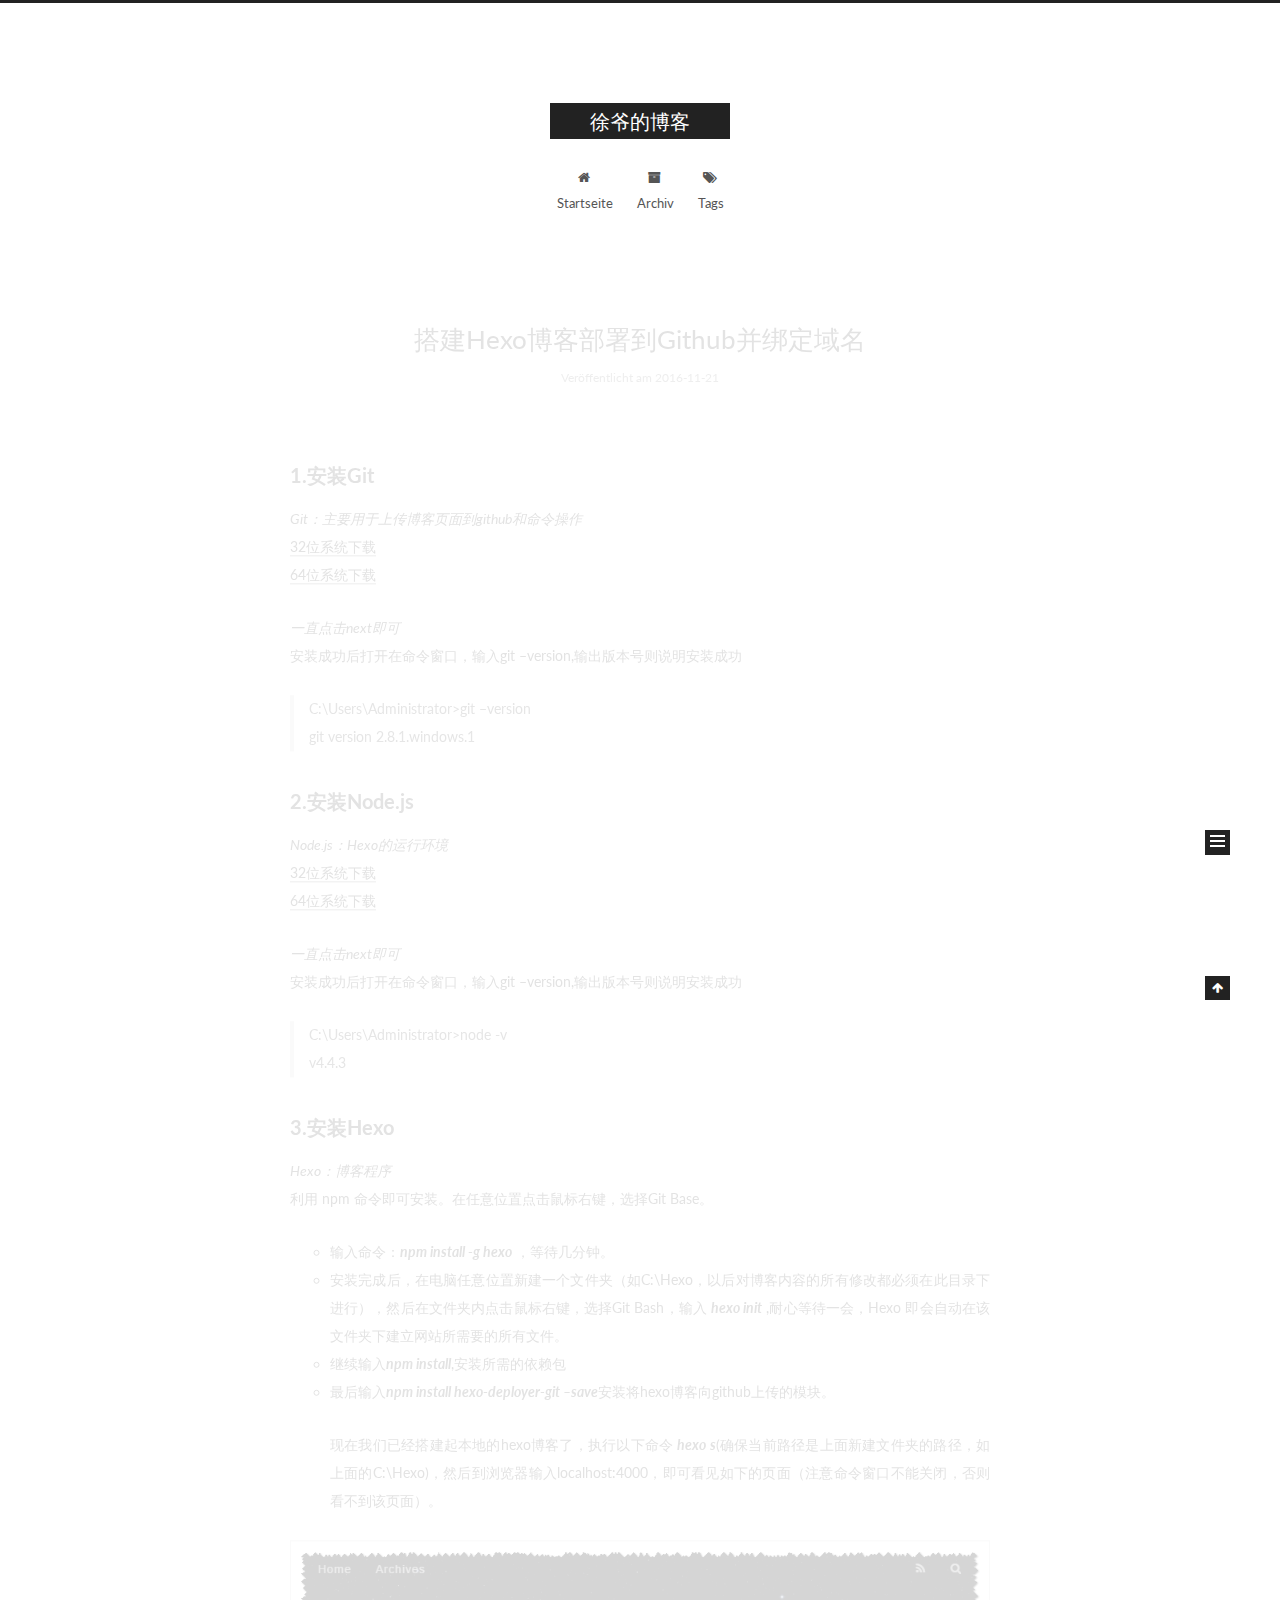
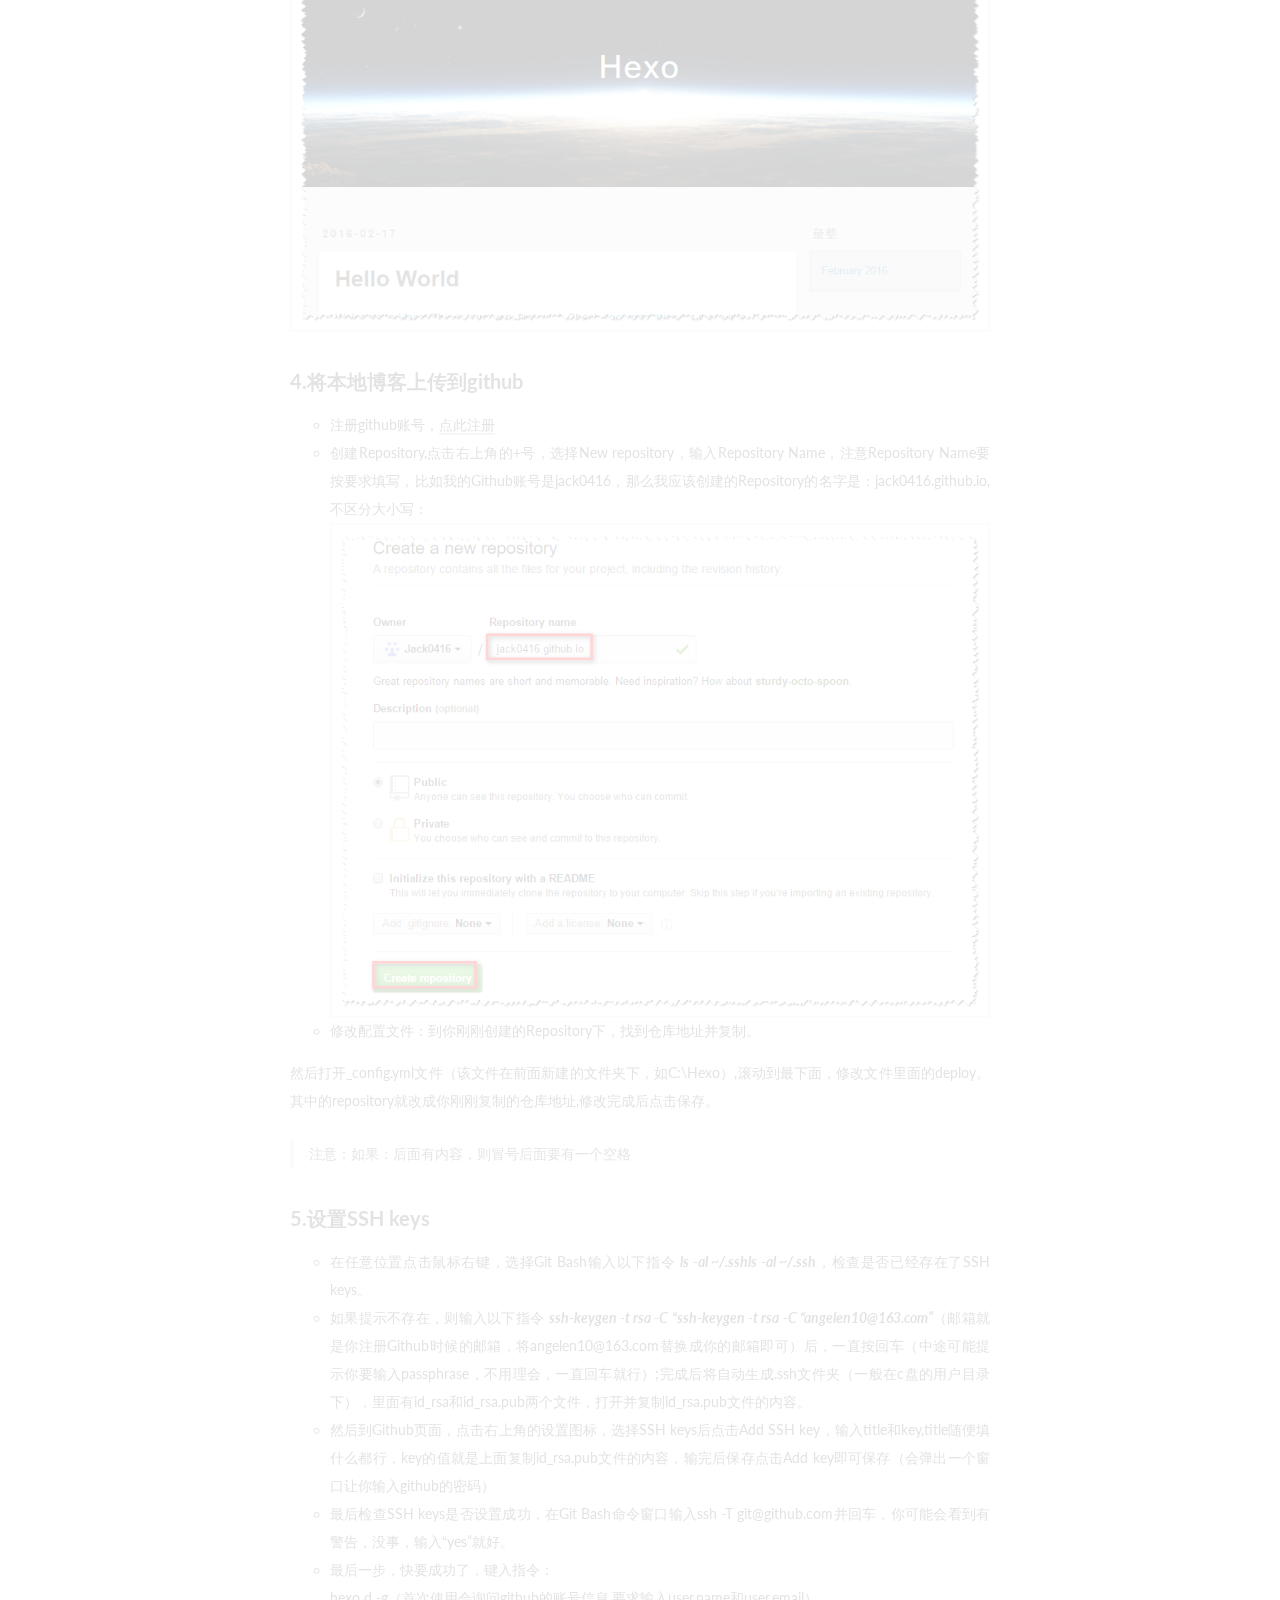
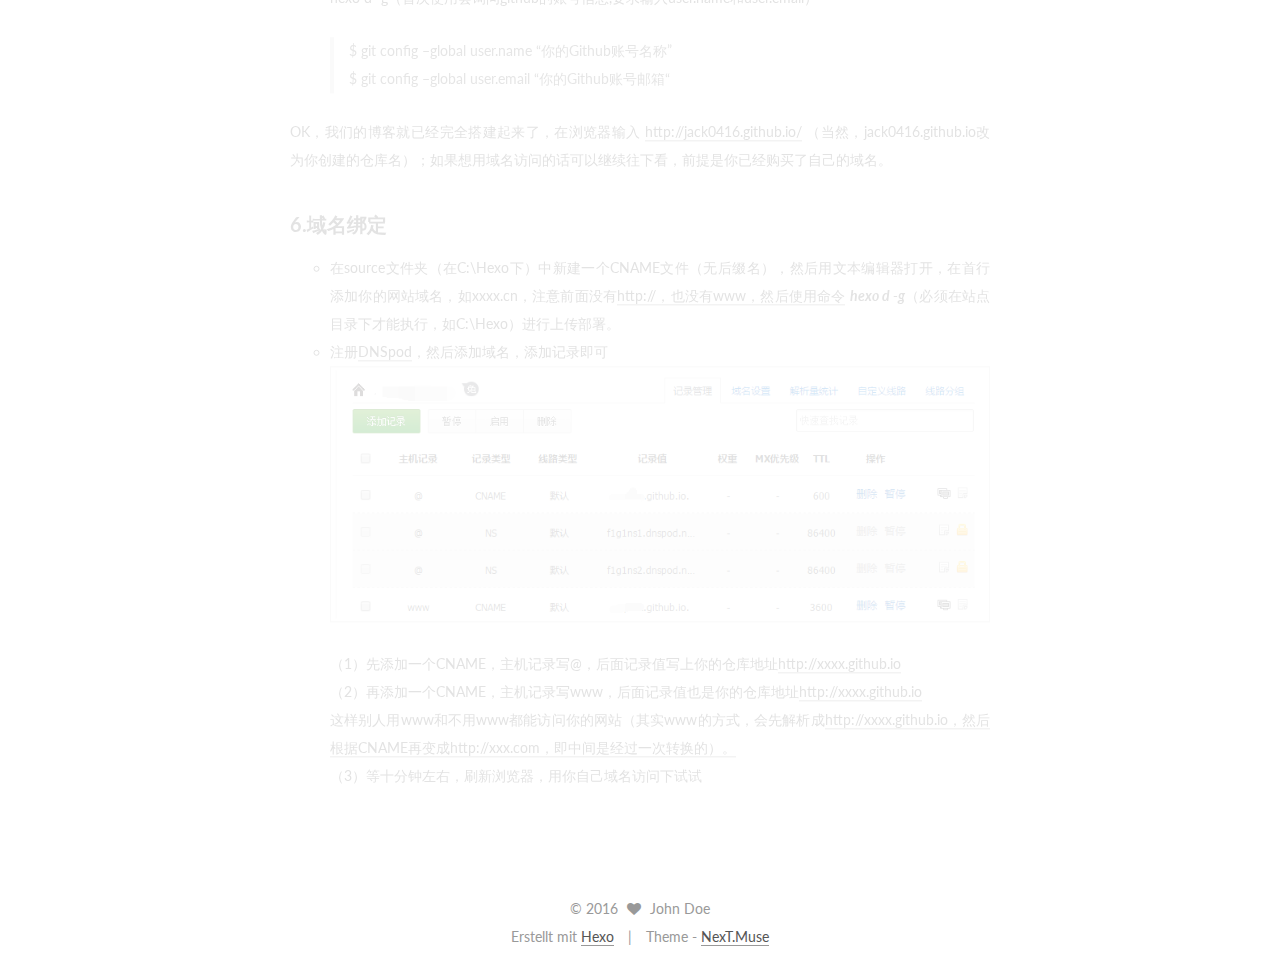
==== commit eb89e5c6: "Site updated: 2016-11-22 10:02:43" ====
--- a/index.html
+++ b/index.html
@@ -348,13 +348,14 @@
 <li>如果提示不存在，则输入以下指令 <strong><em>ssh-keygen -t rsa -C “ssh-keygen -t rsa -C “angelen10@163.com”</em></strong>（邮箱就是你注册Github时候的邮箱，将angelen10@163.com替换成你的邮箱即可）后，一直按回车（中途可能提示你要输入passphrase，不用理会，一直回车就行）;完成后将自动生成.ssh文件夹（一般在c盘的用户目录下），里面有id_rsa和id_rsa.pub两个文件，打开并复制id_rsa.pub文件的内容。</li>
 <li>然后到Github页面，点击右上角的设置图标，选择SSH keys后点击Add SSH key，输入title和key,title随便填什么都行，key的值就是上面复制id_rsa.pub文件的内容，输完后保存点击Add key即可保存（会弹出一个窗口让你输入github的密码）</li>
 <li>最后检查SSH keys是否设置成功，在Git Bash命令窗口输入ssh -T git@github.com并回车，你可能会看到有警告，没事，输入“yes”就好。</li>
-<li>最后一步，快要成功了，键入指令：<br>hexo  d  -g（首次使用会询问github的账号信息,要求输入user.name和user.email）</li>
+<li><p>最后一步，快要成功了，键入指令：<br>hexo  d  -g（首次使用会询问github的账号信息,要求输入user.name和user.email）</p>
+<blockquote>
+<p>$ git config –global user.name “你的Github账号名称”<br> $ git config –global user.email “你的Github账号邮箱“</p>
+</blockquote>
+</li>
 </ul>
-<blockquote>
-<p>$ git config –global user.name “你的Github账号名称”<br>$ git config –global user.email “你的Github账号邮箱“</p>
-</blockquote>
 <p>OK，我们的博客就已经完全搭建起来了，在浏览器输入 <a href="http://jack0416.github.io/" target="_blank" rel="external">http://jack0416.github.io/</a> （当然，jack0416.github.io改为你创建的仓库名）；如果想用域名访问的话可以继续往下看，前提是你已经购买了自己的域名。</p>
-<h2 id="5-域名绑定"><a href="#5-域名绑定" class="headerlink" title="5.域名绑定"></a>5.域名绑定</h2><ul>
+<h2 id="6-域名绑定"><a href="#6-域名绑定" class="headerlink" title="6.域名绑定"></a>6.域名绑定</h2><ul>
 <li>在source文件夹（在C:\Hexo下）中新建一个CNAME文件（无后缀名），然后用文本编辑器打开，在首行添加你的网站域名，如xxxx.cn，注意前面没有<a href="http://，也没有www，然后使用命令" target="_blank" rel="external">http://，也没有www，然后使用命令</a> <strong><em>hexo d  -g</em></strong>（必须在站点目录下才能执行，如C:\Hexo）进行上传部署。</li>
 <li>注册<a href="https://www.dnspod.cn/" target="_blank" rel="external">DNSpod</a>，然后添加域名，添加记录即可<br><img src="./images/O%60QKZ8ZI3%7B7ET5%7D%5DY1~U9T5.png" alt="enter description here"><br>（1）先添加一个CNAME，主机记录写@，后面记录值写上你的仓库地址<a href="http://xxxx.github.io" target="_blank" rel="external">http://xxxx.github.io</a><br>（2）再添加一个CNAME，主机记录写www，后面记录值也是你的仓库地址<a href="http://xxxx.github.io" target="_blank" rel="external">http://xxxx.github.io</a><br>这样别人用www和不用www都能访问你的网站（其实www的方式，会先解析成<a href="http://xxxx.github.io，然后根据CNAME再变成http://xxx.com，即中间是经过一次转换的）。" target="_blank" rel="external">http://xxxx.github.io，然后根据CNAME再变成http://xxx.com，即中间是经过一次转换的）。</a><br>（3）等十分钟左右，刷新浏览器，用你自己域名访问下试试</li>
 </ul>
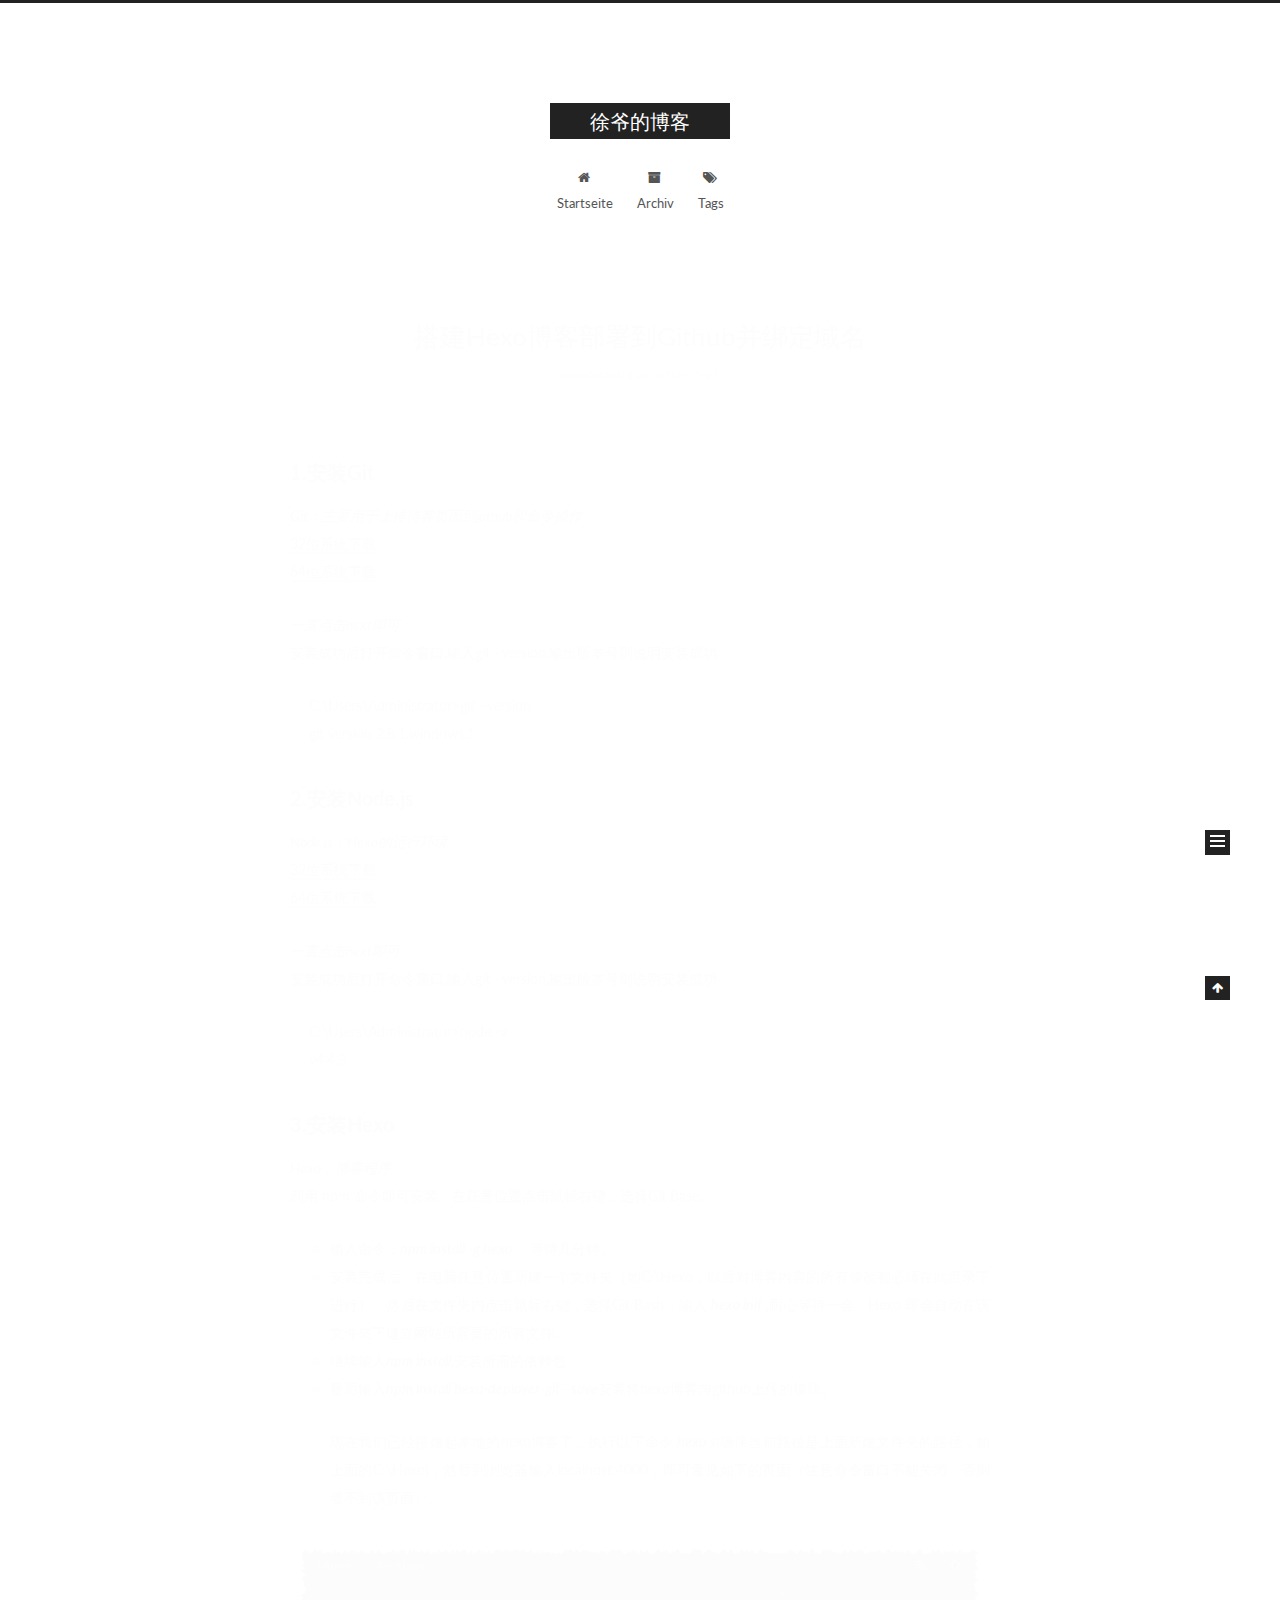
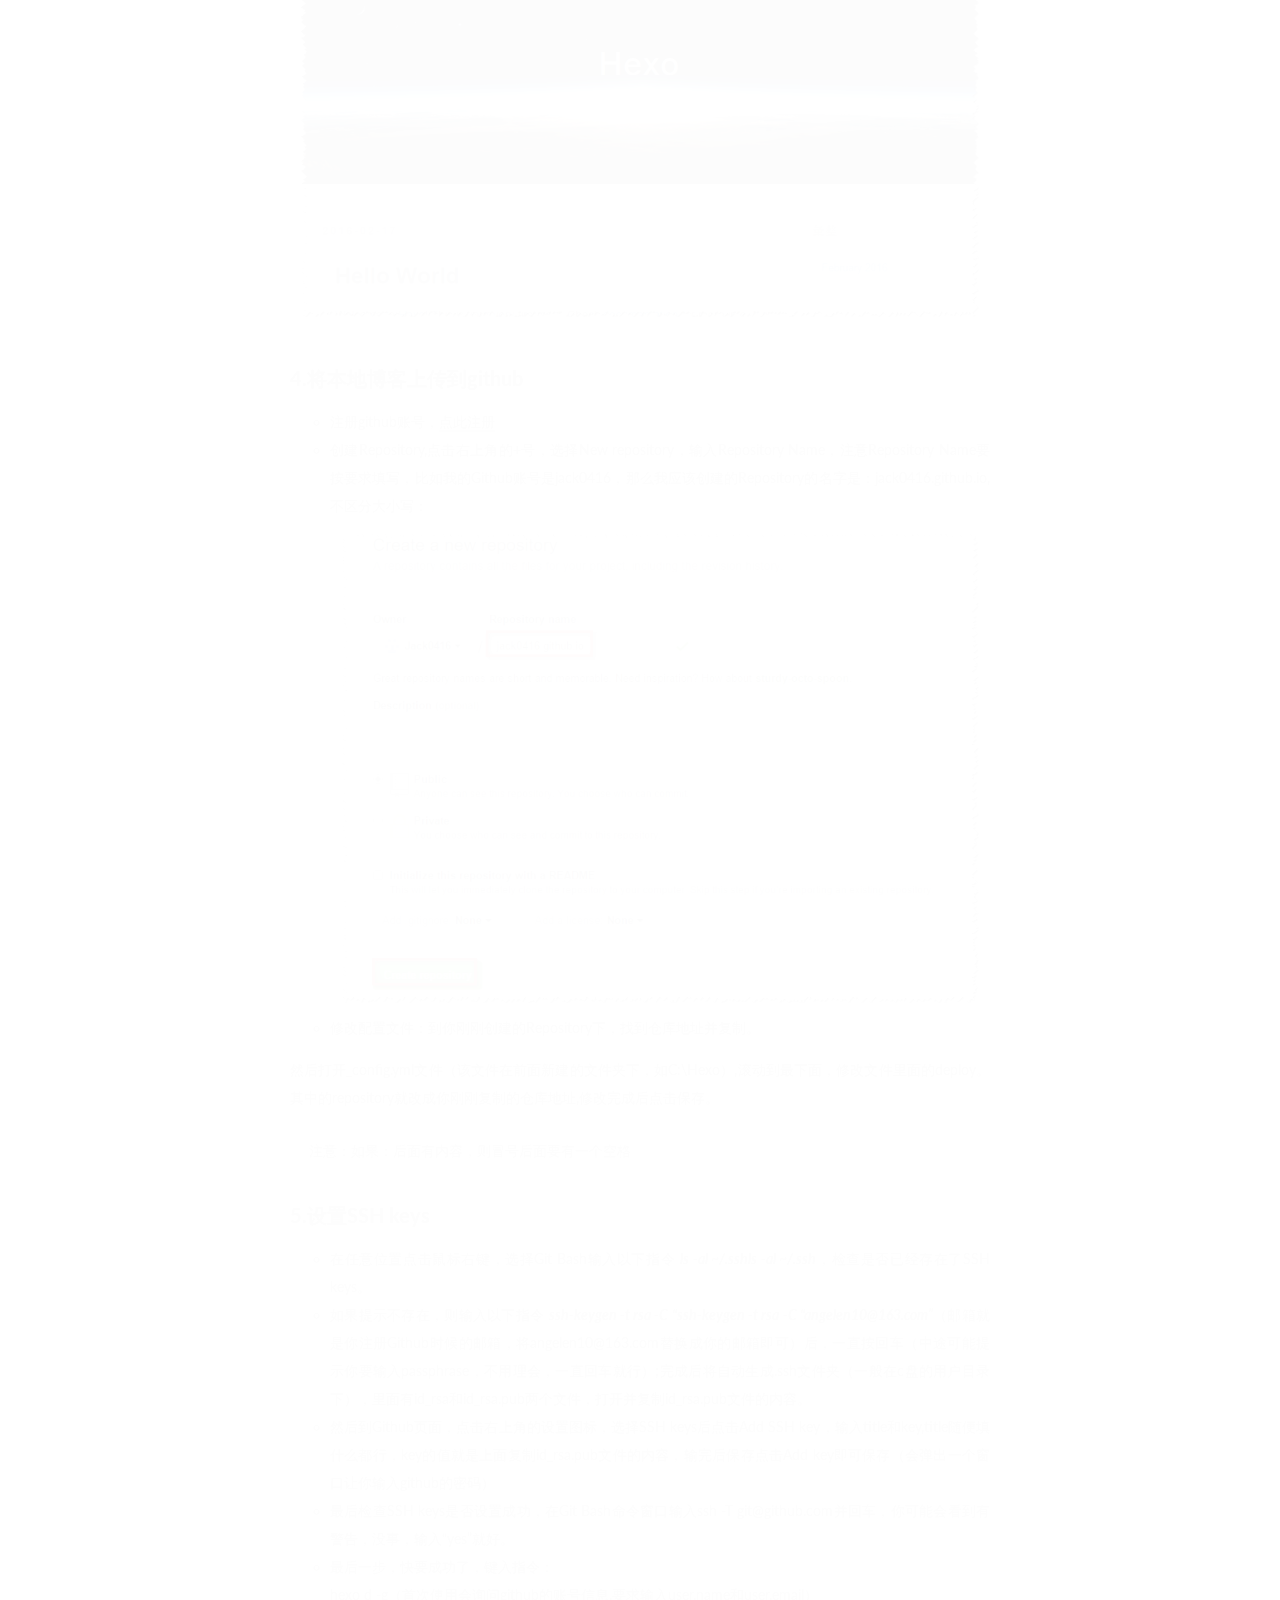
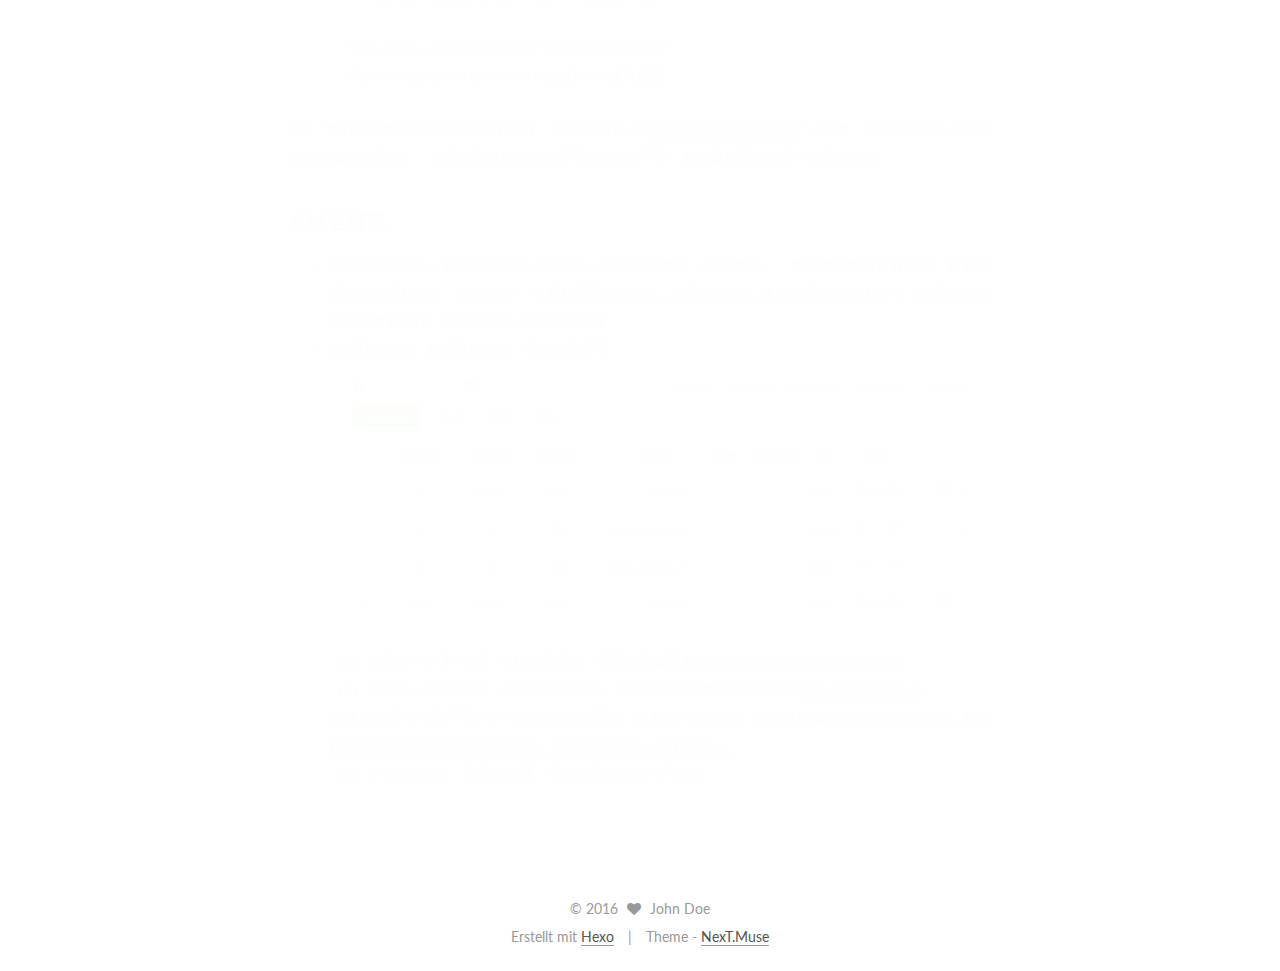
==== commit e68dec70: "Site updated: 2016-11-22 10:07:56" ====
--- a/index.html
+++ b/index.html
@@ -315,12 +315,12 @@
         
           
             <h2 id="1-安装Git"><a href="#1-安装Git" class="headerlink" title="1.安装Git"></a>1.安装Git</h2><p><em>Git：主要用于上传博客页面到github和命令操作</em><br><a href="http://pan.baidu.com/s/1kUo8GiN" target="_blank" rel="external">32位系统下载</a><br><a href="http://pan.baidu.com/s/1pKs4sLP" target="_blank" rel="external">64位系统下载</a></p>
-<p><em>一直点击next即可</em><br>安装成功后打开在命令窗口，输入git  –version,输出版本号则说明安装成功</p>
+<p><em>一直点击next即可</em><br>安装成功后打开命令窗口,输入git  –version,输出版本号则说明安装成功</p>
 <blockquote>
 <p>C:\Users\Administrator&gt;git  –version<br>git version 2.8.1.windows.1</p>
 </blockquote>
 <h2 id="2-安装Node-js"><a href="#2-安装Node-js" class="headerlink" title="2.安装Node.js"></a>2.安装Node.js</h2><p><em>Node.js：Hexo的运行环境</em><br><a href="http://pan.baidu.com/s/1jHyKlka" target="_blank" rel="external">32位系统下载</a><br><a href="http://pan.baidu.com/s/1gex4xof" target="_blank" rel="external">64位系统下载</a></p>
-<p><em>一直点击next即可</em><br>安装成功后打开在命令窗口，输入git  –version,输出版本号则说明安装成功</p>
+<p><em>一直点击next即可</em><br>安装成功后打开命令窗口,输入git  –version,输出版本号则说明安装成功</p>
 <blockquote>
 <p>C:\Users\Administrator&gt;node  -v<br>v4.4.3</p>
 </blockquote>
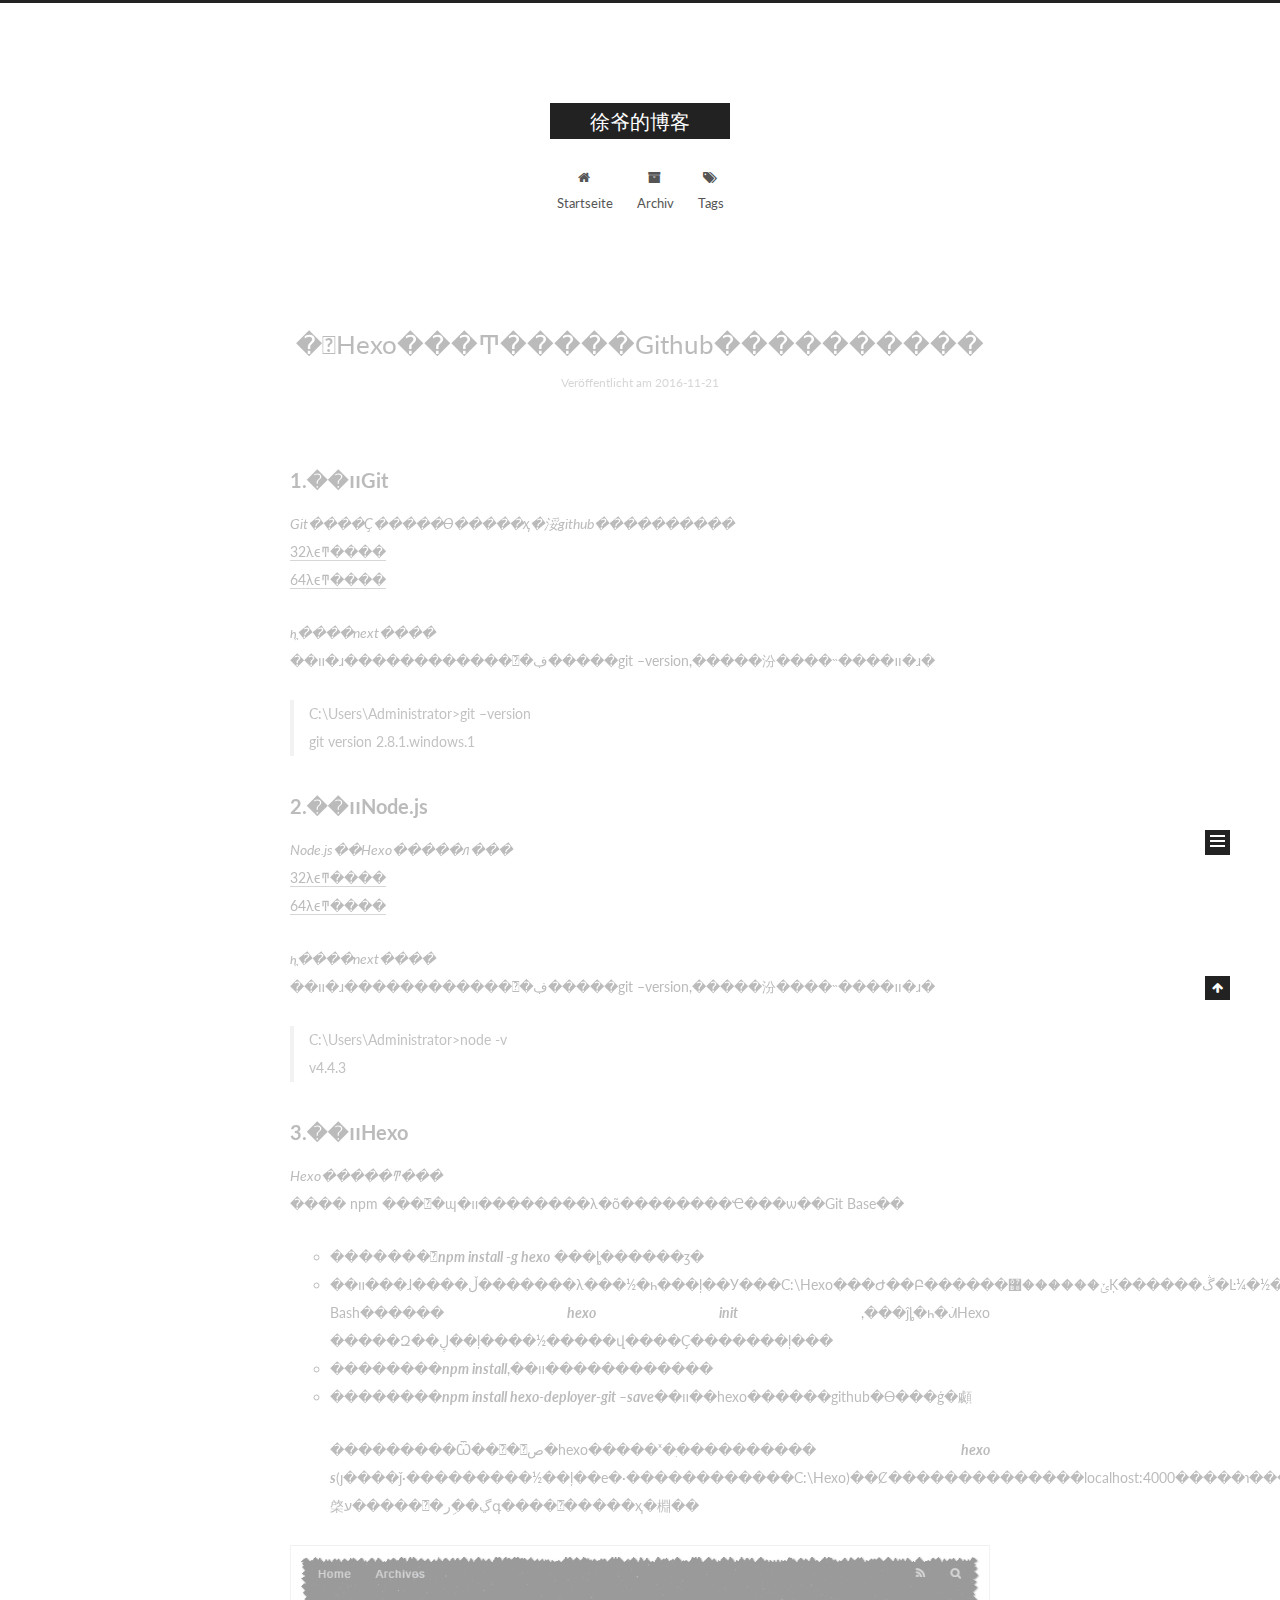
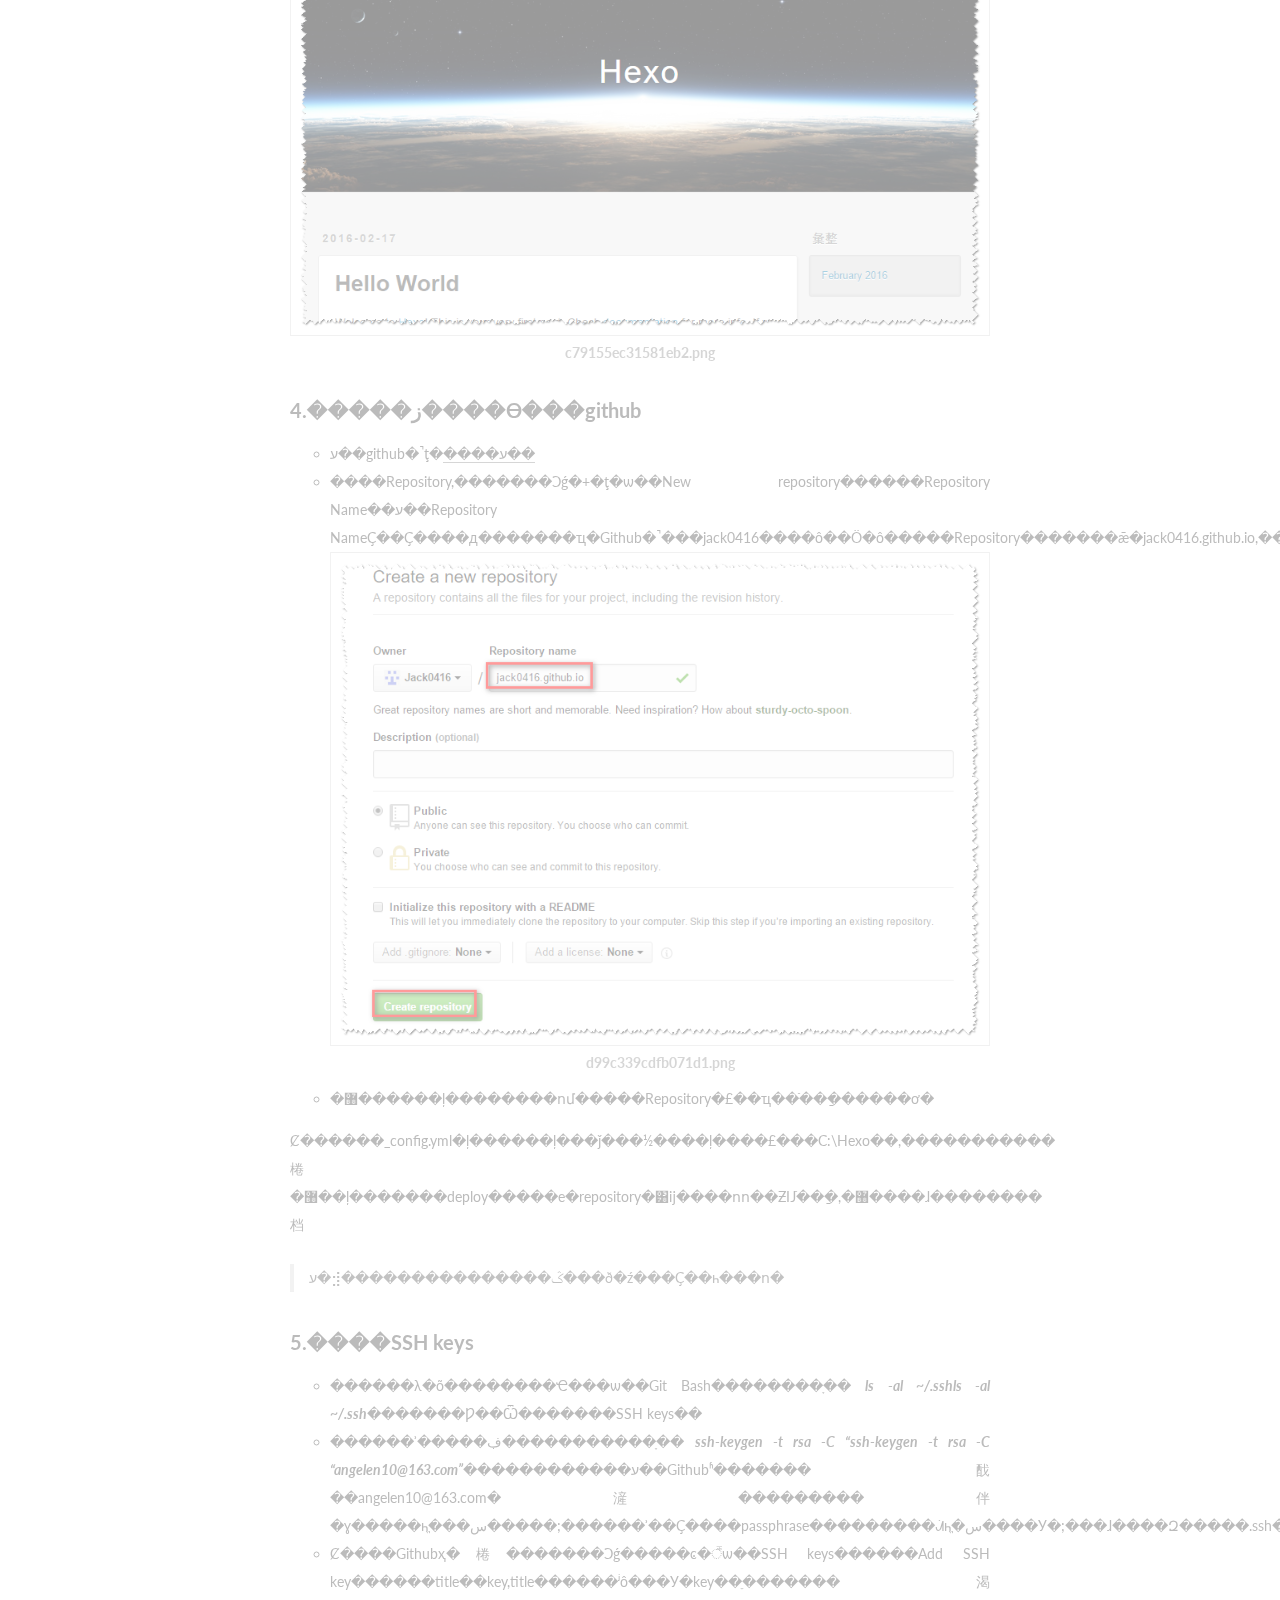
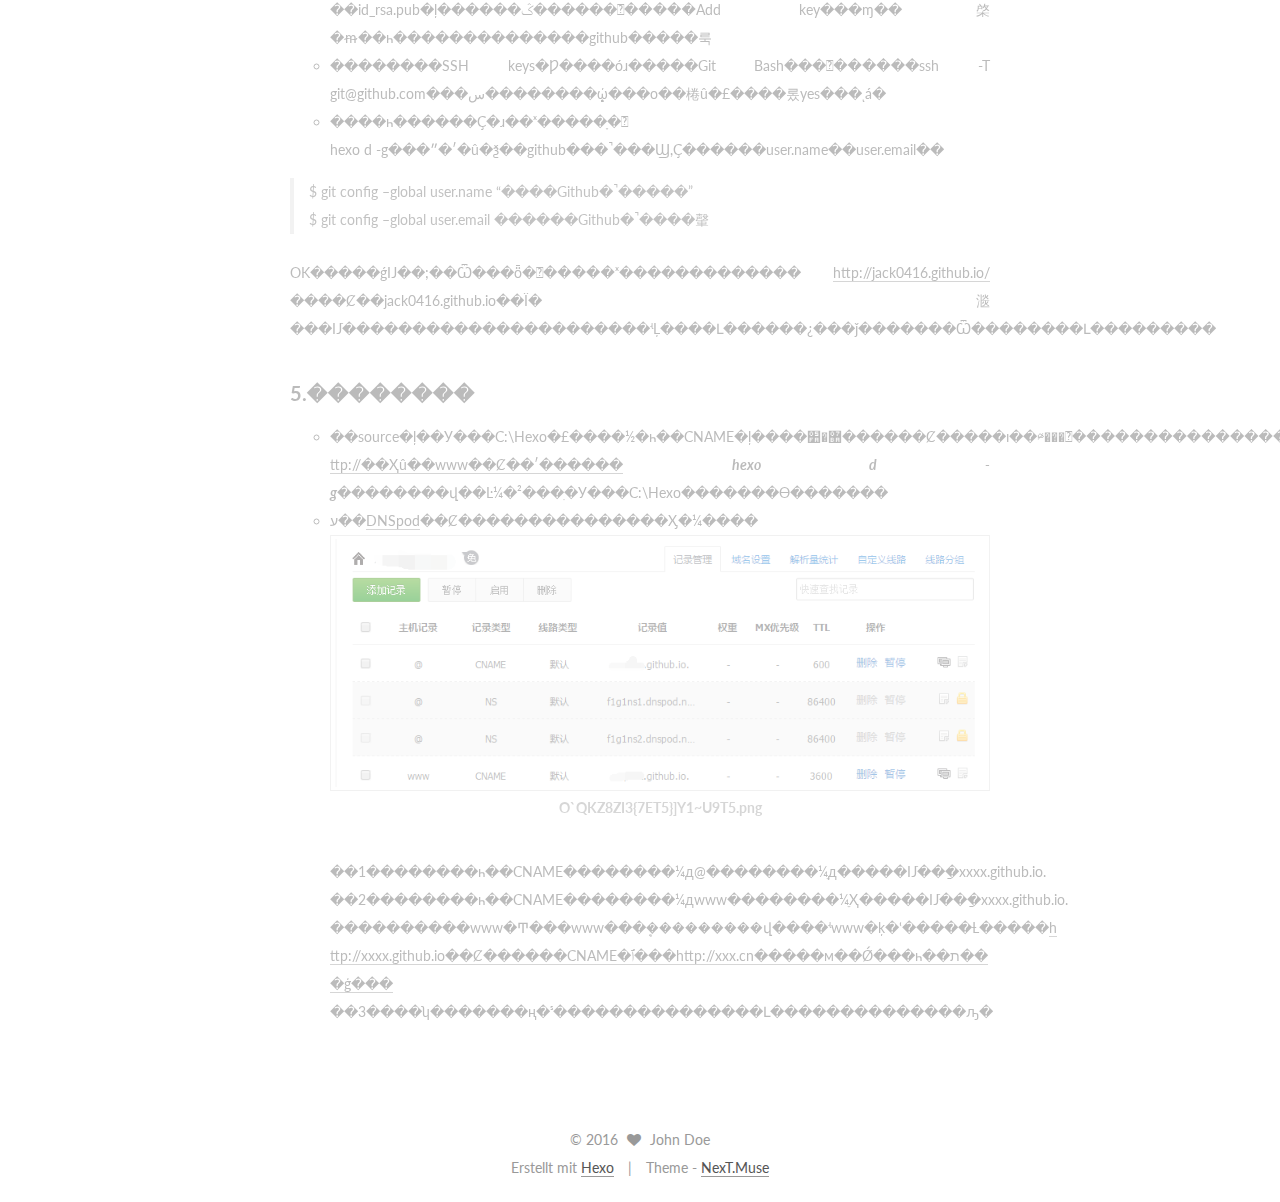
==== commit 6df4b2cb: "Site updated: 2016-11-22 10:15:58" ====
--- a/index.html
+++ b/index.html
@@ -262,7 +262,7 @@
               
                 
                 <a class="post-title-link" href="/2016/11/21/blog-create/" itemprop="url">
-                  搭建Hexo博客部署到Github并绑定域名
+                  �Hexo���Ͳ�����Github����������
                 </a>
               
             
@@ -314,50 +314,49 @@
       
         
           
-            <h2 id="1-安装Git"><a href="#1-安装Git" class="headerlink" title="1.安装Git"></a>1.安装Git</h2><p><em>Git：主要用于上传博客页面到github和命令操作</em><br><a href="http://pan.baidu.com/s/1kUo8GiN" target="_blank" rel="external">32位系统下载</a><br><a href="http://pan.baidu.com/s/1pKs4sLP" target="_blank" rel="external">64位系统下载</a></p>
-<p><em>一直点击next即可</em><br>安装成功后打开命令窗口,输入git  –version,输出版本号则说明安装成功</p>
+            <h2 id="1-��װGit"><a href="#1-��װGit" class="headerlink" title="1.��װGit"></a>1.��װGit</h2><p><em>Git����Ҫ�����ϴ�����ҳ�浽github����������</em><br><a href="http://pan.baidu.com/s/1kUo8GiN" target="_blank" rel="external">32λϵͳ����</a><br><a href="http://pan.baidu.com/s/1pKs4sLP" target="_blank" rel="external">64λϵͳ����</a></p>
+<p><em>һֱ����next����</em><br>��װ�ɹ�������������ڣ�����git  –version,�����汾����˵����װ�ɹ�</p>
 <blockquote>
 <p>C:\Users\Administrator&gt;git  –version<br>git version 2.8.1.windows.1</p>
 </blockquote>
-<h2 id="2-安装Node-js"><a href="#2-安装Node-js" class="headerlink" title="2.安装Node.js"></a>2.安装Node.js</h2><p><em>Node.js：Hexo的运行环境</em><br><a href="http://pan.baidu.com/s/1jHyKlka" target="_blank" rel="external">32位系统下载</a><br><a href="http://pan.baidu.com/s/1gex4xof" target="_blank" rel="external">64位系统下载</a></p>
-<p><em>一直点击next即可</em><br>安装成功后打开命令窗口,输入git  –version,输出版本号则说明安装成功</p>
+<h2 id="2-��װNode-js"><a href="#2-��װNode-js" class="headerlink" title="2.��װNode.js"></a>2.��װNode.js</h2><p><em>Node.js��Hexo�����л���</em><br><a href="http://pan.baidu.com/s/1jHyKlka" target="_blank" rel="external">32λϵͳ����</a><br><a href="http://pan.baidu.com/s/1gex4xof" target="_blank" rel="external">64λϵͳ����</a></p>
+<p><em>һֱ����next����</em><br>��װ�ɹ�������������ڣ�����git  –version,�����汾����˵����װ�ɹ�</p>
 <blockquote>
 <p>C:\Users\Administrator&gt;node  -v<br>v4.4.3</p>
 </blockquote>
-<h2 id="3-安装Hexo"><a href="#3-安装Hexo" class="headerlink" title="3.安装Hexo"></a>3.安装Hexo</h2><p><em>Hexo：博客程序</em><br>利用 npm 命令即可安装。在任意位置点击鼠标右键，选择Git Base。</p>
+<h2 id="3-��װHexo"><a href="#3-��װHexo" class="headerlink" title="3.��װHexo"></a>3.��װHexo</h2><p><em>Hexo�����ͳ���</em><br>���� npm ����ɰ�װ��������λ�õ��������Ҽ���ѡ��Git Base��</p>
 <ul>
-<li>输入命令：<strong><em>npm install -g hexo</em></strong>   ，等待几分钟。</li>
-<li>安装完成后，在电脑任意位置新建一个文件夹（如C:\Hexo，以后对博客内容的所有修改都必须在此目录下进行），然后在文件夹内点击鼠标右键，选择Git Bash，输入 <strong><em>hexo init</em></strong> ,耐心等待一会，Hexo 即会自动在该文件夹下建立网站所需要的所有文件。</li>
-<li>继续输入<strong><em>npm install</em></strong>,安装所需的依赖包</li>
-<li><p>最后输入<strong><em>npm install hexo-deployer-git –save</em></strong>安装将hexo博客向github上传的模块。</p>
-<p>现在我们已经搭建起本地的hexo博客了，执行以下命令 <strong><em>hexo s</em></strong>(确保当前路径是上面新建文件夹的路径，如上面的C:\Hexo)，然后到浏览器输入localhost:4000，即可看见如下的页面（注意命令窗口不能关闭，否则看不到该页面）。</p>
+<li>�������<strong><em>npm install -g hexo</em></strong>   ���ȴ������ӡ�</li>
+<li>��װ���ɺ����ڵ�������λ���½�һ���ļ��У���C:\Hexo���Ժ��Բ������ݵ������޸Ķ������ڴ�Ŀ¼�½��У���Ȼ�����ļ����ڵ��������Ҽ���ѡ��Git Bash������ <strong><em>hexo init</em></strong> ,���ĵȴ�һ�ᣬHexo �����Զ��ڸ��ļ����½�����վ����Ҫ�������ļ���</li>
+<li>��������<strong><em>npm install</em></strong>,��װ������������</li>
+<li><p>��������<strong><em>npm install hexo-deployer-git –save</em></strong>��װ��hexo������github�ϴ���ģ�顣</p>
+<p>���������Ѿ���𱾵ص�hexo�����ˣ�ִ���������� <strong><em>hexo s</em></strong>(ȷ����ǰ·���������½��ļ��е�·������������C:\Hexo)��Ȼ��������������localhost:4000�����ɿ������µ�ҳ�棨ע������ڲ��ܹرգ����򿴲�����ҳ�棩��</p>
 </li>
 </ul>
-<p><img src="./images/c79155ec31581eb2.png" alt="enter description here"></p>
-<h2 id="4-将本地博客上传到github"><a href="#4-将本地博客上传到github" class="headerlink" title="4.将本地博客上传到github"></a>4.将本地博客上传到github</h2><ul>
-<li>注册github账号，<a href="https://github.com/" target="_blank" rel="external">点此注册</a></li>
-<li>创建Repository,点击右上角的+号，选择New repository，输入Repository Name，注意Repository Name要按要求填写，比如我的Github账号是jack0416，那么我应该创建的Repository的名字是：jack0416.github.io,不区分大小写：<br><img src="./images/d99c339cdfb071d1.png" alt="enter description here"></li>
-<li>修改配置文件：到你刚刚创建的Repository下，找到仓库地址并复制。</li>
+<p><img src="./images/c79155ec31581eb2.png" alt="enter description here" title="c79155ec31581eb2.png"></p>
+<h2 id="4-�����ز����ϴ���github"><a href="#4-�����ز����ϴ���github" class="headerlink" title="4.�����ز����ϴ���github"></a>4.�����ز����ϴ���github</h2><ul>
+<li>ע��github�˺ţ�<a href="https://github.com/" target="_blank" rel="external">����ע��</a></li>
+<li>����Repository,�������Ͻǵ�+�ţ�ѡ��New repository������Repository Name��ע��Repository NameҪ��Ҫ����д�������ҵ�Github�˺���jack0416����ô��Ӧ�ô�����Repository�������ǣ�jack0416.github.io,�����ִ�Сд��<br><img src="./images/d99c339cdfb071d1.png" alt="enter description here" title="d99c339cdfb071d1.png"></li>
+<li>�޸������ļ��������ոմ�����Repository�£��ҵ��ֿ���ַ�����ơ�</li>
 </ul>
-<p>然后打开_config.yml文件（该文件在前面新建的文件夹下，如C:\Hexo）,滚动到最下面，修改文件里面的deploy。其中的repository就改成你刚刚复制的仓库地址,修改完成后点击保存。</p>
+<p>Ȼ������_config.yml�ļ������ļ���ǰ���½����ļ����£���C:\Hexo��,�����������棬�޸��ļ�������deploy�����е�repository�͸ĳ����ոո��ƵĲֿ���ַ,�޸����ɺ��������档</p>
 <blockquote>
-<p>注意：如果：后面有内容，则冒号后面要有一个空格</p>
+<p>ע�⣺���������������ݣ���ð�ź���Ҫ��һ���ո�</p>
 </blockquote>
-<h2 id="5-设置SSH-keys"><a href="#5-设置SSH-keys" class="headerlink" title="5.设置SSH keys"></a>5.设置SSH keys</h2><ul>
-<li>在任意位置点击鼠标右键，选择Git Bash输入以下指令 <strong><em>ls -al ~/.sshls -al ~/.ssh</em></strong>，检查是否已经存在了SSH keys。</li>
-<li>如果提示不存在，则输入以下指令 <strong><em>ssh-keygen -t rsa -C “ssh-keygen -t rsa -C “angelen10@163.com”</em></strong>（邮箱就是你注册Github时候的邮箱，将angelen10@163.com替换成你的邮箱即可）后，一直按回车（中途可能提示你要输入passphrase，不用理会，一直回车就行）;完成后将自动生成.ssh文件夹（一般在c盘的用户目录下），里面有id_rsa和id_rsa.pub两个文件，打开并复制id_rsa.pub文件的内容。</li>
-<li>然后到Github页面，点击右上角的设置图标，选择SSH keys后点击Add SSH key，输入title和key,title随便填什么都行，key的值就是上面复制id_rsa.pub文件的内容，输完后保存点击Add key即可保存（会弹出一个窗口让你输入github的密码）</li>
-<li>最后检查SSH keys是否设置成功，在Git Bash命令窗口输入ssh -T git@github.com并回车，你可能会看到有警告，没事，输入“yes”就好。</li>
-<li><p>最后一步，快要成功了，键入指令：<br>hexo  d  -g（首次使用会询问github的账号信息,要求输入user.name和user.email）</p>
+<h2 id="5-����SSH-keys"><a href="#5-����SSH-keys" class="headerlink" title="5.����SSH keys"></a>5.����SSH keys</h2><ul>
+<li>������λ�õ��������Ҽ���ѡ��Git Bash��������ָ�� <strong><em>ls -al ~/.sshls -al ~/.ssh</em></strong>�������Ƿ��Ѿ�������SSH keys��</li>
+<li>������ʾ�����ڣ�����������ָ�� <strong><em>ssh-keygen -t rsa -C “ssh-keygen -t rsa -C “angelen10@163.com”</em></strong>������������ע��Githubʱ�������䣬��angelen10@163.com�滻���������伴�ɣ�����һֱ���س�����;������ʾ��Ҫ����passphrase���������ᣬһֱ�س����У�;���ɺ����Զ�����.ssh�ļ��У�һ����c�̵��û�Ŀ¼�£���������id_rsa��id_rsa.pub�����ļ����򿪲�����id_rsa.pub�ļ������ݡ�</li>
+<li>Ȼ����Githubҳ�棬�������Ͻǵ�����ͼ�꣬ѡ��SSH keys������Add SSH key������title��key,title������ʲô���У�key��ֵ�������渴��id_rsa.pub�ļ������ݣ������󱣴�����Add key���ɱ��棨�ᵯ��һ��������������github�����룩</li>
+<li>��������SSH keys�Ƿ����óɹ�����Git Bash���������ssh -T git@github.com���س��������ܻῴ���о��棬û�£����롰yes���ͺá�</li>
+<li>����һ������Ҫ�ɹ��ˣ�����ָ�<br>hexo  d  -g���״�ʹ�û�ѯ��github���˺���Ϣ,Ҫ������user.name��user.email��</li>
+</ul>
 <blockquote>
-<p>$ git config –global user.name “你的Github账号名称”<br> $ git config –global user.email “你的Github账号邮箱“</p>
+<p>$ git config –global user.name “����Github�˺�����”<br>$ git config –global user.email ������Github�˺����䡰</p>
 </blockquote>
-</li>
-</ul>
-<p>OK，我们的博客就已经完全搭建起来了，在浏览器输入 <a href="http://jack0416.github.io/" target="_blank" rel="external">http://jack0416.github.io/</a> （当然，jack0416.github.io改为你创建的仓库名）；如果想用域名访问的话可以继续往下看，前提是你已经购买了自己的域名。</p>
-<h2 id="6-域名绑定"><a href="#6-域名绑定" class="headerlink" title="6.域名绑定"></a>6.域名绑定</h2><ul>
-<li>在source文件夹（在C:\Hexo下）中新建一个CNAME文件（无后缀名），然后用文本编辑器打开，在首行添加你的网站域名，如xxxx.cn，注意前面没有<a href="http://，也没有www，然后使用命令" target="_blank" rel="external">http://，也没有www，然后使用命令</a> <strong><em>hexo d  -g</em></strong>（必须在站点目录下才能执行，如C:\Hexo）进行上传部署。</li>
-<li>注册<a href="https://www.dnspod.cn/" target="_blank" rel="external">DNSpod</a>，然后添加域名，添加记录即可<br><img src="./images/O%60QKZ8ZI3%7B7ET5%7D%5DY1~U9T5.png" alt="enter description here"><br>（1）先添加一个CNAME，主机记录写@，后面记录值写上你的仓库地址<a href="http://xxxx.github.io" target="_blank" rel="external">http://xxxx.github.io</a><br>（2）再添加一个CNAME，主机记录写www，后面记录值也是你的仓库地址<a href="http://xxxx.github.io" target="_blank" rel="external">http://xxxx.github.io</a><br>这样别人用www和不用www都能访问你的网站（其实www的方式，会先解析成<a href="http://xxxx.github.io，然后根据CNAME再变成http://xxx.com，即中间是经过一次转换的）。" target="_blank" rel="external">http://xxxx.github.io，然后根据CNAME再变成http://xxx.com，即中间是经过一次转换的）。</a><br>（3）等十分钟左右，刷新浏览器，用你自己域名访问下试试</li>
+<p>OK�����ǵĲ��;��Ѿ���ȫ������ˣ������������� <a href="http://jack0416.github.io/" target="_blank" rel="external">http://jack0416.github.io/</a> ����Ȼ��jack0416.github.io��Ϊ�㴴���Ĳֿ����������������������ʵĻ����Լ������¿���ǰ�������Ѿ��������Լ���������</p>
+<h2 id="5-��������"><a href="#5-��������" class="headerlink" title="5.��������"></a>5.��������</h2><ul>
+<li>��source�ļ��У���C:\Hexo�£����½�һ��CNAME�ļ����޺�׺������Ȼ�����ı��༭���򿪣�����������������վ��������xxxx.cn��ע��ǰ��û��<a href="http://��Ҳû��www��Ȼ��ʹ������" target="_blank" rel="external">http://��Ҳû��www��Ȼ��ʹ������</a> <strong><em>hexo d  -g</em></strong>��������վ��Ŀ¼�²���ִ�У���C:\Hexo�������ϴ�������</li>
+<li>ע��<a href="https://www.dnspod.cn/" target="_blank" rel="external">DNSpod</a>��Ȼ���������������Ӽ�¼����<br><img src="./images/O%60QKZ8ZI3%7B7ET5%7D%5DY1~U9T5.png" alt="enter description here" title="O`QKZ8ZI3{7ET5}]Y1~U9T5.png"><br>��1��������һ��CNAME��������¼д@��������¼ֵд�����Ĳֿ���ַxxxx.github.io.<br>��2��������һ��CNAME��������¼дwww��������¼ֵҲ�����Ĳֿ���ַxxxx.github.io.<br>����������www�Ͳ���www���ܷ���������վ����ʵwww�ķ�ʽ�����Ƚ�����<a href="http://xxxx.github.io��Ȼ������CNAME�ٱ���http://xxx.cn�����м��Ǿ���һ��ת���ģ���" target="_blank" rel="external">http://xxxx.github.io��Ȼ������CNAME�ٱ���http://xxx.cn�����м��Ǿ���һ��ת���ģ���</a><br>��3����ʮ�������ң�ˢ���������������Լ��������������ԡ�</li>
 </ul>
 
           
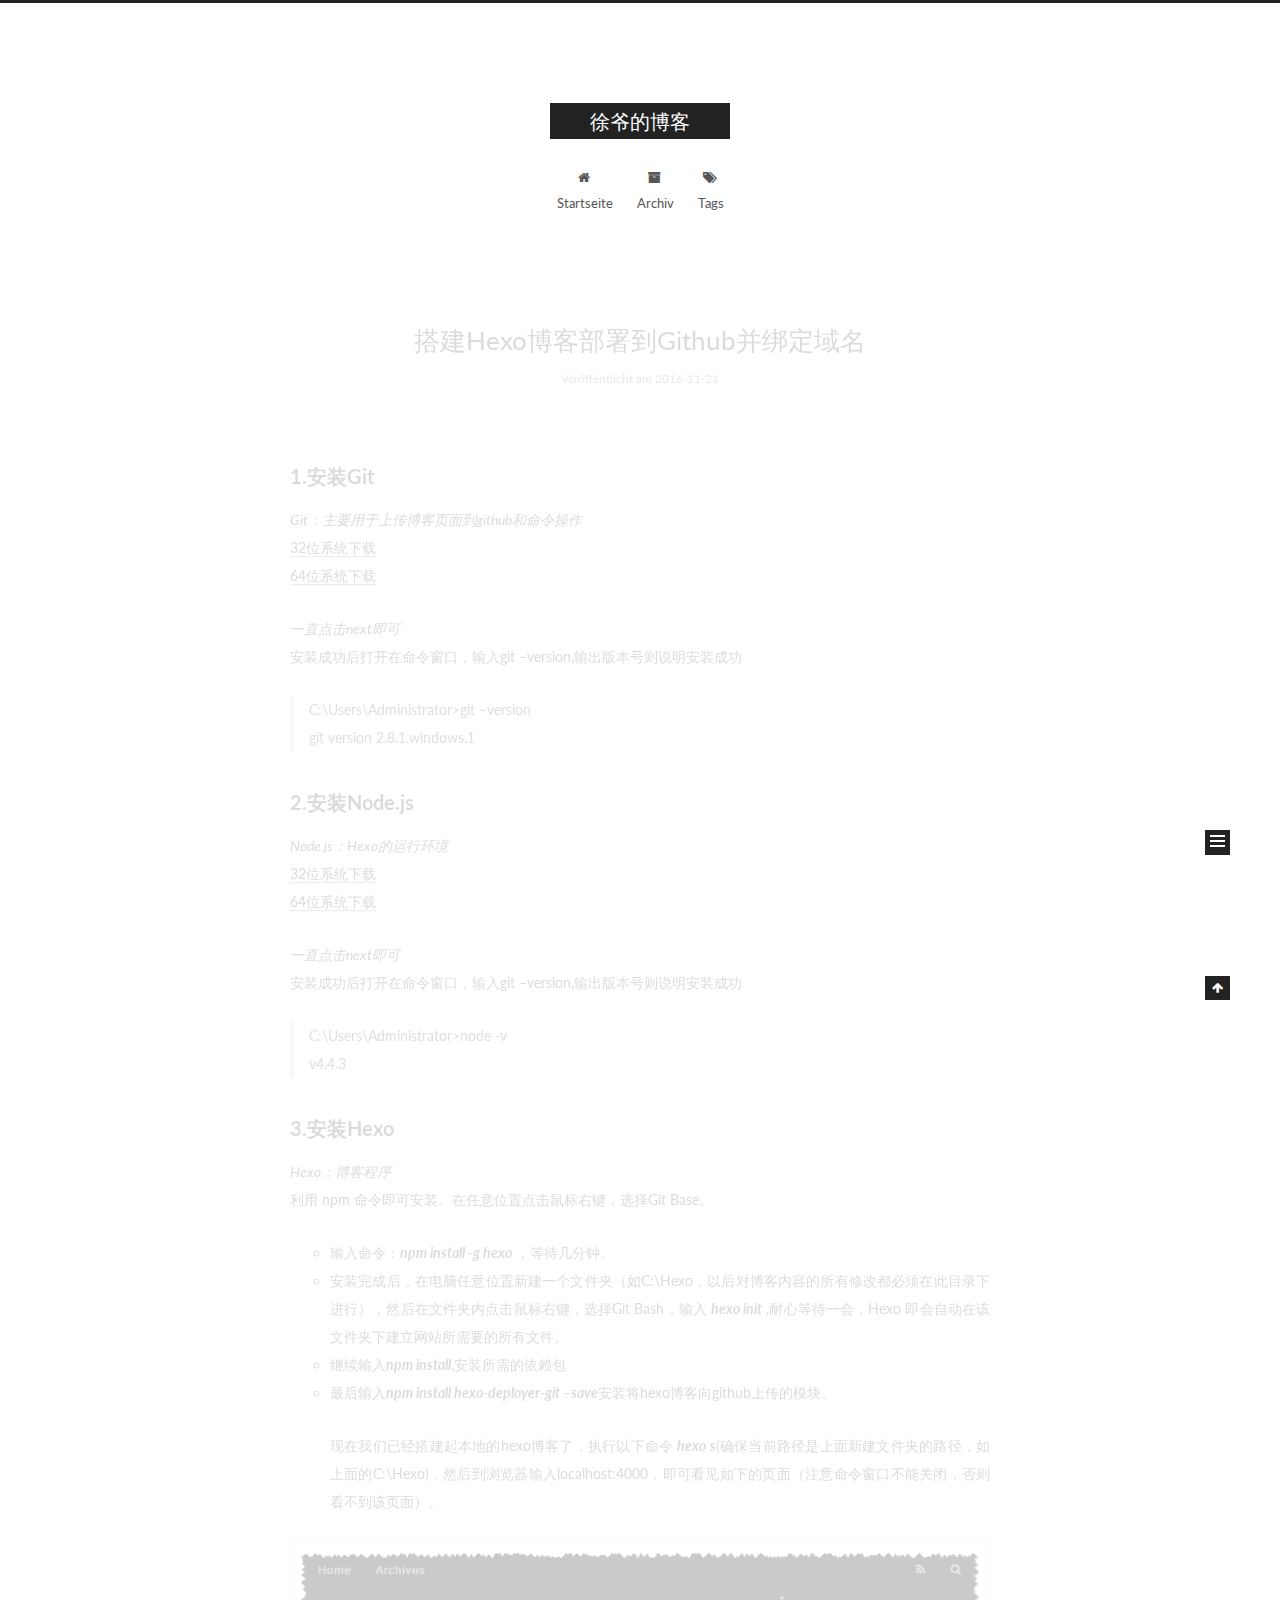
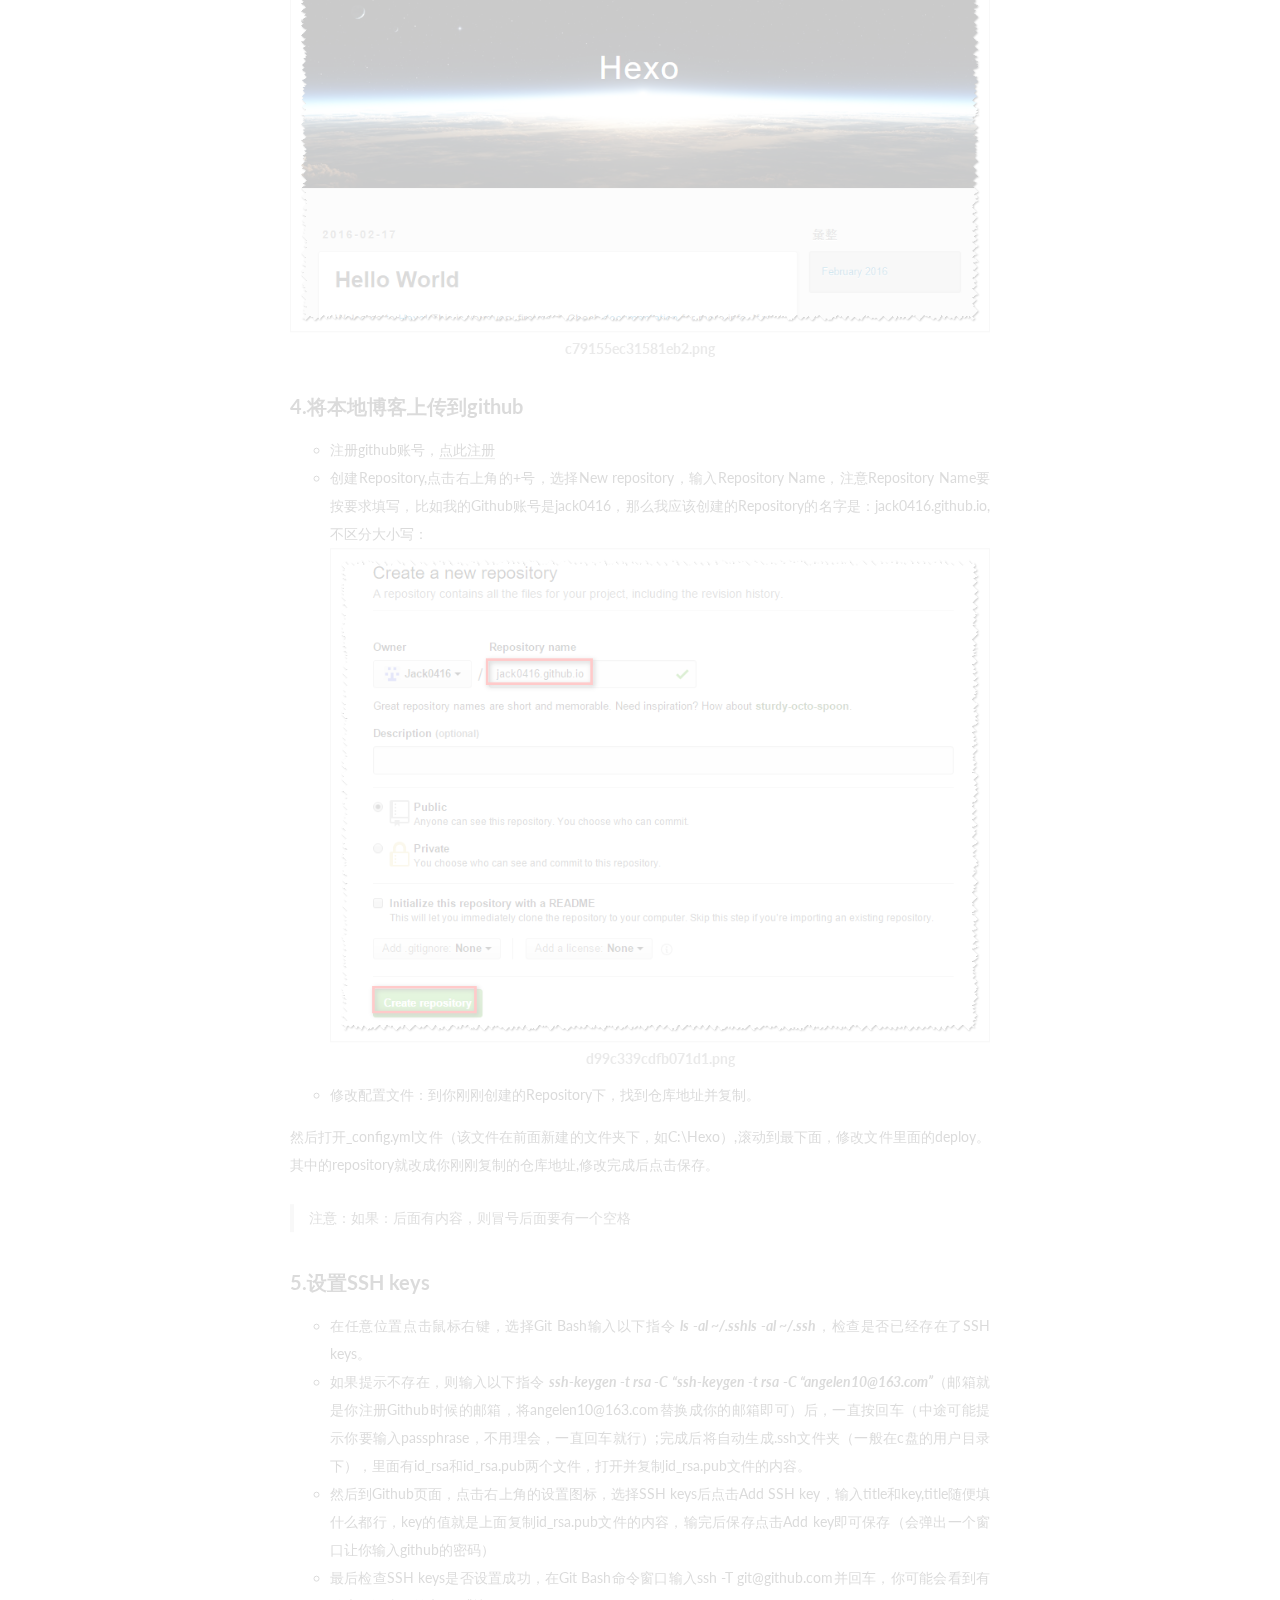
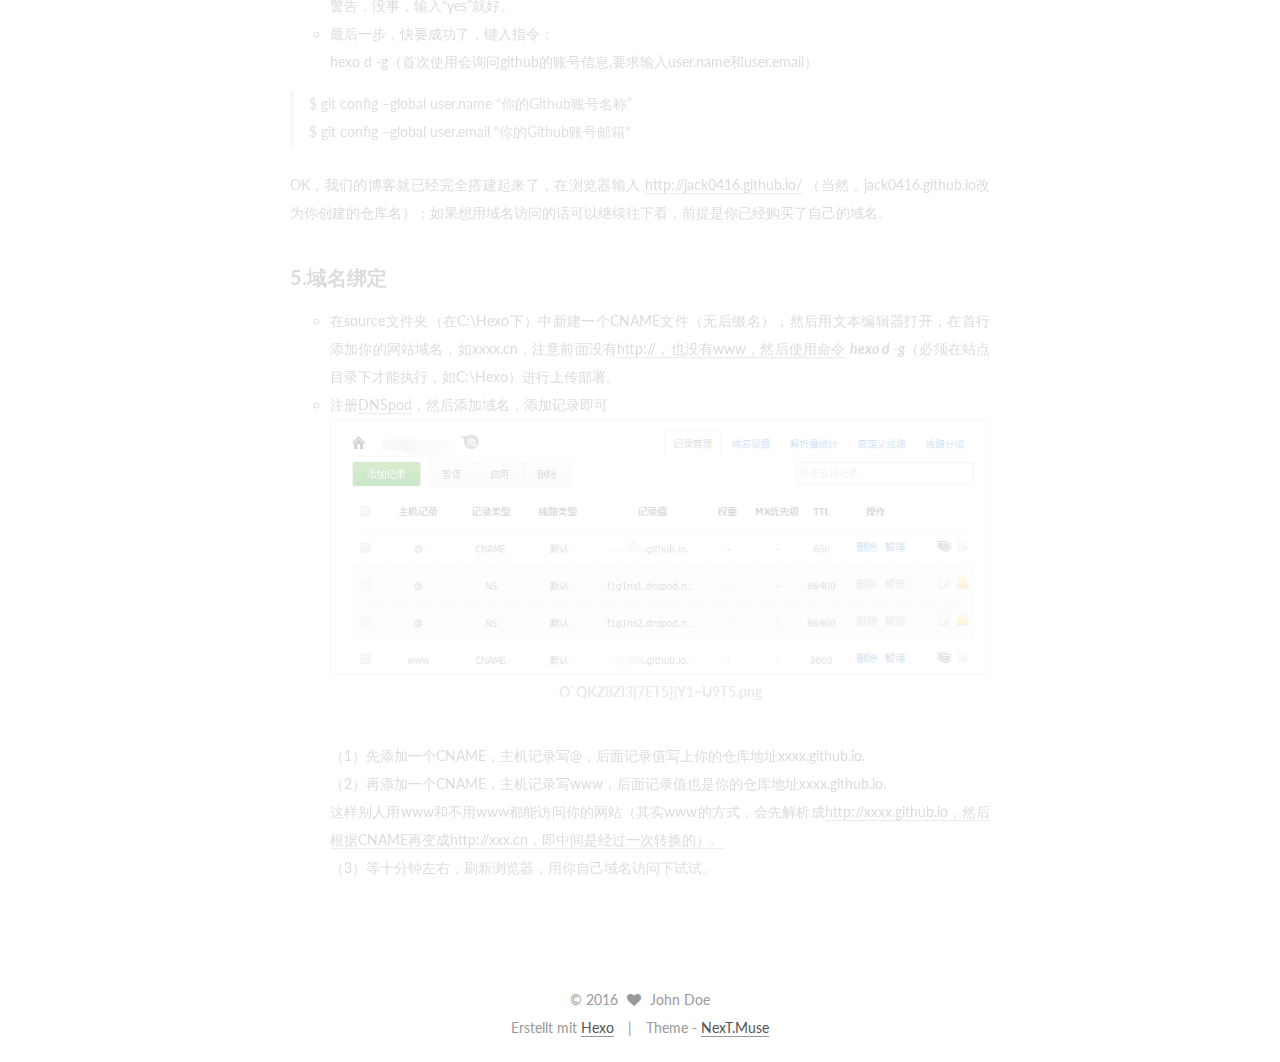
==== commit 6804d7d6: "Site updated: 2016-11-22 10:18:36" ====
--- a/index.html
+++ b/index.html
@@ -262,7 +262,7 @@
               
                 
                 <a class="post-title-link" href="/2016/11/21/blog-create/" itemprop="url">
-                  �Hexo���Ͳ�����Github����������
+                  搭建Hexo博客部署到Github并绑定域名
                 </a>
               
             
@@ -314,49 +314,49 @@
       
         
           
-            <h2 id="1-��װGit"><a href="#1-��װGit" class="headerlink" title="1.��װGit"></a>1.��װGit</h2><p><em>Git����Ҫ�����ϴ�����ҳ�浽github����������</em><br><a href="http://pan.baidu.com/s/1kUo8GiN" target="_blank" rel="external">32λϵͳ����</a><br><a href="http://pan.baidu.com/s/1pKs4sLP" target="_blank" rel="external">64λϵͳ����</a></p>
-<p><em>һֱ����next����</em><br>��װ�ɹ�������������ڣ�����git  –version,�����汾����˵����װ�ɹ�</p>
+            <h2 id="1-安装Git"><a href="#1-安装Git" class="headerlink" title="1.安装Git"></a>1.安装Git</h2><p><em>Git：主要用于上传博客页面到github和命令操作</em><br><a href="http://pan.baidu.com/s/1kUo8GiN" target="_blank" rel="external">32位系统下载</a><br><a href="http://pan.baidu.com/s/1pKs4sLP" target="_blank" rel="external">64位系统下载</a></p>
+<p><em>一直点击next即可</em><br>安装成功后打开在命令窗口，输入git  –version,输出版本号则说明安装成功</p>
 <blockquote>
 <p>C:\Users\Administrator&gt;git  –version<br>git version 2.8.1.windows.1</p>
 </blockquote>
-<h2 id="2-��װNode-js"><a href="#2-��װNode-js" class="headerlink" title="2.��װNode.js"></a>2.��װNode.js</h2><p><em>Node.js��Hexo�����л���</em><br><a href="http://pan.baidu.com/s/1jHyKlka" target="_blank" rel="external">32λϵͳ����</a><br><a href="http://pan.baidu.com/s/1gex4xof" target="_blank" rel="external">64λϵͳ����</a></p>
-<p><em>һֱ����next����</em><br>��װ�ɹ�������������ڣ�����git  –version,�����汾����˵����װ�ɹ�</p>
+<h2 id="2-安装Node-js"><a href="#2-安装Node-js" class="headerlink" title="2.安装Node.js"></a>2.安装Node.js</h2><p><em>Node.js：Hexo的运行环境</em><br><a href="http://pan.baidu.com/s/1jHyKlka" target="_blank" rel="external">32位系统下载</a><br><a href="http://pan.baidu.com/s/1gex4xof" target="_blank" rel="external">64位系统下载</a></p>
+<p><em>一直点击next即可</em><br>安装成功后打开在命令窗口，输入git  –version,输出版本号则说明安装成功</p>
 <blockquote>
 <p>C:\Users\Administrator&gt;node  -v<br>v4.4.3</p>
 </blockquote>
-<h2 id="3-��װHexo"><a href="#3-��װHexo" class="headerlink" title="3.��װHexo"></a>3.��װHexo</h2><p><em>Hexo�����ͳ���</em><br>���� npm ����ɰ�װ��������λ�õ��������Ҽ���ѡ��Git Base��</p>
+<h2 id="3-安装Hexo"><a href="#3-安装Hexo" class="headerlink" title="3.安装Hexo"></a>3.安装Hexo</h2><p><em>Hexo：博客程序</em><br>利用 npm 命令即可安装。在任意位置点击鼠标右键，选择Git Base。</p>
 <ul>
-<li>�������<strong><em>npm install -g hexo</em></strong>   ���ȴ������ӡ�</li>
-<li>��װ���ɺ����ڵ�������λ���½�һ���ļ��У���C:\Hexo���Ժ��Բ������ݵ������޸Ķ������ڴ�Ŀ¼�½��У���Ȼ�����ļ����ڵ��������Ҽ���ѡ��Git Bash������ <strong><em>hexo init</em></strong> ,���ĵȴ�һ�ᣬHexo �����Զ��ڸ��ļ����½�����վ����Ҫ�������ļ���</li>
-<li>��������<strong><em>npm install</em></strong>,��װ������������</li>
-<li><p>��������<strong><em>npm install hexo-deployer-git –save</em></strong>��װ��hexo������github�ϴ���ģ�顣</p>
-<p>���������Ѿ���𱾵ص�hexo�����ˣ�ִ���������� <strong><em>hexo s</em></strong>(ȷ����ǰ·���������½��ļ��е�·������������C:\Hexo)��Ȼ��������������localhost:4000�����ɿ������µ�ҳ�棨ע������ڲ��ܹرգ����򿴲�����ҳ�棩��</p>
+<li>输入命令：<strong><em>npm install -g hexo</em></strong>   ，等待几分钟。</li>
+<li>安装完成后，在电脑任意位置新建一个文件夹（如C:\Hexo，以后对博客内容的所有修改都必须在此目录下进行），然后在文件夹内点击鼠标右键，选择Git Bash，输入 <strong><em>hexo init</em></strong> ,耐心等待一会，Hexo 即会自动在该文件夹下建立网站所需要的所有文件。</li>
+<li>继续输入<strong><em>npm install</em></strong>,安装所需的依赖包</li>
+<li><p>最后输入<strong><em>npm install hexo-deployer-git –save</em></strong>安装将hexo博客向github上传的模块。</p>
+<p>现在我们已经搭建起本地的hexo博客了，执行以下命令 <strong><em>hexo s</em></strong>(确保当前路径是上面新建文件夹的路径，如上面的C:\Hexo)，然后到浏览器输入localhost:4000，即可看见如下的页面（注意命令窗口不能关闭，否则看不到该页面）。</p>
 </li>
 </ul>
 <p><img src="./images/c79155ec31581eb2.png" alt="enter description here" title="c79155ec31581eb2.png"></p>
-<h2 id="4-�����ز����ϴ���github"><a href="#4-�����ز����ϴ���github" class="headerlink" title="4.�����ز����ϴ���github"></a>4.�����ز����ϴ���github</h2><ul>
-<li>ע��github�˺ţ�<a href="https://github.com/" target="_blank" rel="external">����ע��</a></li>
-<li>����Repository,�������Ͻǵ�+�ţ�ѡ��New repository������Repository Name��ע��Repository NameҪ��Ҫ����д�������ҵ�Github�˺���jack0416����ô��Ӧ�ô�����Repository�������ǣ�jack0416.github.io,�����ִ�Сд��<br><img src="./images/d99c339cdfb071d1.png" alt="enter description here" title="d99c339cdfb071d1.png"></li>
-<li>�޸������ļ��������ոմ�����Repository�£��ҵ��ֿ���ַ�����ơ�</li>
+<h2 id="4-将本地博客上传到github"><a href="#4-将本地博客上传到github" class="headerlink" title="4.将本地博客上传到github"></a>4.将本地博客上传到github</h2><ul>
+<li>注册github账号，<a href="https://github.com/" target="_blank" rel="external">点此注册</a></li>
+<li>创建Repository,点击右上角的+号，选择New repository，输入Repository Name，注意Repository Name要按要求填写，比如我的Github账号是jack0416，那么我应该创建的Repository的名字是：jack0416.github.io,不区分大小写：<br><img src="./images/d99c339cdfb071d1.png" alt="enter description here" title="d99c339cdfb071d1.png"></li>
+<li>修改配置文件：到你刚刚创建的Repository下，找到仓库地址并复制。</li>
 </ul>
-<p>Ȼ������_config.yml�ļ������ļ���ǰ���½����ļ����£���C:\Hexo��,�����������棬�޸��ļ�������deploy�����е�repository�͸ĳ����ոո��ƵĲֿ���ַ,�޸����ɺ��������档</p>
+<p>然后打开_config.yml文件（该文件在前面新建的文件夹下，如C:\Hexo）,滚动到最下面，修改文件里面的deploy。其中的repository就改成你刚刚复制的仓库地址,修改完成后点击保存。</p>
 <blockquote>
-<p>ע�⣺���������������ݣ���ð�ź���Ҫ��һ���ո�</p>
+<p>注意：如果：后面有内容，则冒号后面要有一个空格</p>
 </blockquote>
-<h2 id="5-����SSH-keys"><a href="#5-����SSH-keys" class="headerlink" title="5.����SSH keys"></a>5.����SSH keys</h2><ul>
-<li>������λ�õ��������Ҽ���ѡ��Git Bash��������ָ�� <strong><em>ls -al ~/.sshls -al ~/.ssh</em></strong>�������Ƿ��Ѿ�������SSH keys��</li>
-<li>������ʾ�����ڣ�����������ָ�� <strong><em>ssh-keygen -t rsa -C “ssh-keygen -t rsa -C “angelen10@163.com”</em></strong>������������ע��Githubʱ�������䣬��angelen10@163.com�滻���������伴�ɣ�����һֱ���س�����;������ʾ��Ҫ����passphrase���������ᣬһֱ�س����У�;���ɺ����Զ�����.ssh�ļ��У�һ����c�̵��û�Ŀ¼�£���������id_rsa��id_rsa.pub�����ļ����򿪲�����id_rsa.pub�ļ������ݡ�</li>
-<li>Ȼ����Githubҳ�棬�������Ͻǵ�����ͼ�꣬ѡ��SSH keys������Add SSH key������title��key,title������ʲô���У�key��ֵ�������渴��id_rsa.pub�ļ������ݣ������󱣴�����Add key���ɱ��棨�ᵯ��һ��������������github�����룩</li>
-<li>��������SSH keys�Ƿ����óɹ�����Git Bash���������ssh -T git@github.com���س��������ܻῴ���о��棬û�£����롰yes���ͺá�</li>
-<li>����һ������Ҫ�ɹ��ˣ�����ָ�<br>hexo  d  -g���״�ʹ�û�ѯ��github���˺���Ϣ,Ҫ������user.name��user.email��</li>
+<h2 id="5-设置SSH-keys"><a href="#5-设置SSH-keys" class="headerlink" title="5.设置SSH keys"></a>5.设置SSH keys</h2><ul>
+<li>在任意位置点击鼠标右键，选择Git Bash输入以下指令 <strong><em>ls -al ~/.sshls -al ~/.ssh</em></strong>，检查是否已经存在了SSH keys。</li>
+<li>如果提示不存在，则输入以下指令 <strong><em>ssh-keygen -t rsa -C “ssh-keygen -t rsa -C “angelen10@163.com”</em></strong>（邮箱就是你注册Github时候的邮箱，将angelen10@163.com替换成你的邮箱即可）后，一直按回车（中途可能提示你要输入passphrase，不用理会，一直回车就行）;完成后将自动生成.ssh文件夹（一般在c盘的用户目录下），里面有id_rsa和id_rsa.pub两个文件，打开并复制id_rsa.pub文件的内容。</li>
+<li>然后到Github页面，点击右上角的设置图标，选择SSH keys后点击Add SSH key，输入title和key,title随便填什么都行，key的值就是上面复制id_rsa.pub文件的内容，输完后保存点击Add key即可保存（会弹出一个窗口让你输入github的密码）</li>
+<li>最后检查SSH keys是否设置成功，在Git Bash命令窗口输入ssh -T git@github.com并回车，你可能会看到有警告，没事，输入“yes”就好。</li>
+<li>最后一步，快要成功了，键入指令：<br>hexo  d  -g（首次使用会询问github的账号信息,要求输入user.name和user.email）</li>
 </ul>
 <blockquote>
-<p>$ git config –global user.name “����Github�˺�����”<br>$ git config –global user.email ������Github�˺����䡰</p>
+<p>$ git config –global user.name “你的Github账号名称”<br>$ git config –global user.email “你的Github账号邮箱“</p>
 </blockquote>
-<p>OK�����ǵĲ��;��Ѿ���ȫ������ˣ������������� <a href="http://jack0416.github.io/" target="_blank" rel="external">http://jack0416.github.io/</a> ����Ȼ��jack0416.github.io��Ϊ�㴴���Ĳֿ����������������������ʵĻ����Լ������¿���ǰ�������Ѿ��������Լ���������</p>
-<h2 id="5-��������"><a href="#5-��������" class="headerlink" title="5.��������"></a>5.��������</h2><ul>
-<li>��source�ļ��У���C:\Hexo�£����½�һ��CNAME�ļ����޺�׺������Ȼ�����ı��༭���򿪣�����������������վ��������xxxx.cn��ע��ǰ��û��<a href="http://��Ҳû��www��Ȼ��ʹ������" target="_blank" rel="external">http://��Ҳû��www��Ȼ��ʹ������</a> <strong><em>hexo d  -g</em></strong>��������վ��Ŀ¼�²���ִ�У���C:\Hexo�������ϴ�������</li>
-<li>ע��<a href="https://www.dnspod.cn/" target="_blank" rel="external">DNSpod</a>��Ȼ���������������Ӽ�¼����<br><img src="./images/O%60QKZ8ZI3%7B7ET5%7D%5DY1~U9T5.png" alt="enter description here" title="O`QKZ8ZI3{7ET5}]Y1~U9T5.png"><br>��1��������һ��CNAME��������¼д@��������¼ֵд�����Ĳֿ���ַxxxx.github.io.<br>��2��������һ��CNAME��������¼дwww��������¼ֵҲ�����Ĳֿ���ַxxxx.github.io.<br>����������www�Ͳ���www���ܷ���������վ����ʵwww�ķ�ʽ�����Ƚ�����<a href="http://xxxx.github.io��Ȼ������CNAME�ٱ���http://xxx.cn�����м��Ǿ���һ��ת���ģ���" target="_blank" rel="external">http://xxxx.github.io��Ȼ������CNAME�ٱ���http://xxx.cn�����м��Ǿ���һ��ת���ģ���</a><br>��3����ʮ�������ң�ˢ���������������Լ��������������ԡ�</li>
+<p>OK，我们的博客就已经完全搭建起来了，在浏览器输入 <a href="http://jack0416.github.io/" target="_blank" rel="external">http://jack0416.github.io/</a> （当然，jack0416.github.io改为你创建的仓库名）；如果想用域名访问的话可以继续往下看，前提是你已经购买了自己的域名。</p>
+<h2 id="5-域名绑定"><a href="#5-域名绑定" class="headerlink" title="5.域名绑定"></a>5.域名绑定</h2><ul>
+<li>在source文件夹（在C:\Hexo下）中新建一个CNAME文件（无后缀名），然后用文本编辑器打开，在首行添加你的网站域名，如xxxx.cn，注意前面没有<a href="http://，也没有www，然后使用命令" target="_blank" rel="external">http://，也没有www，然后使用命令</a> <strong><em>hexo d  -g</em></strong>（必须在站点目录下才能执行，如C:\Hexo）进行上传部署。</li>
+<li>注册<a href="https://www.dnspod.cn/" target="_blank" rel="external">DNSpod</a>，然后添加域名，添加记录即可<br><img src="./images/O%60QKZ8ZI3%7B7ET5%7D%5DY1~U9T5.png" alt="enter description here" title="O`QKZ8ZI3{7ET5}]Y1~U9T5.png"><br>（1）先添加一个CNAME，主机记录写@，后面记录值写上你的仓库地址xxxx.github.io.<br>（2）再添加一个CNAME，主机记录写www，后面记录值也是你的仓库地址xxxx.github.io.<br>这样别人用www和不用www都能访问你的网站（其实www的方式，会先解析成<a href="http://xxxx.github.io，然后根据CNAME再变成http://xxx.cn，即中间是经过一次转换的）。" target="_blank" rel="external">http://xxxx.github.io，然后根据CNAME再变成http://xxx.cn，即中间是经过一次转换的）。</a><br>（3）等十分钟左右，刷新浏览器，用你自己域名访问下试试。</li>
 </ul>
 
           
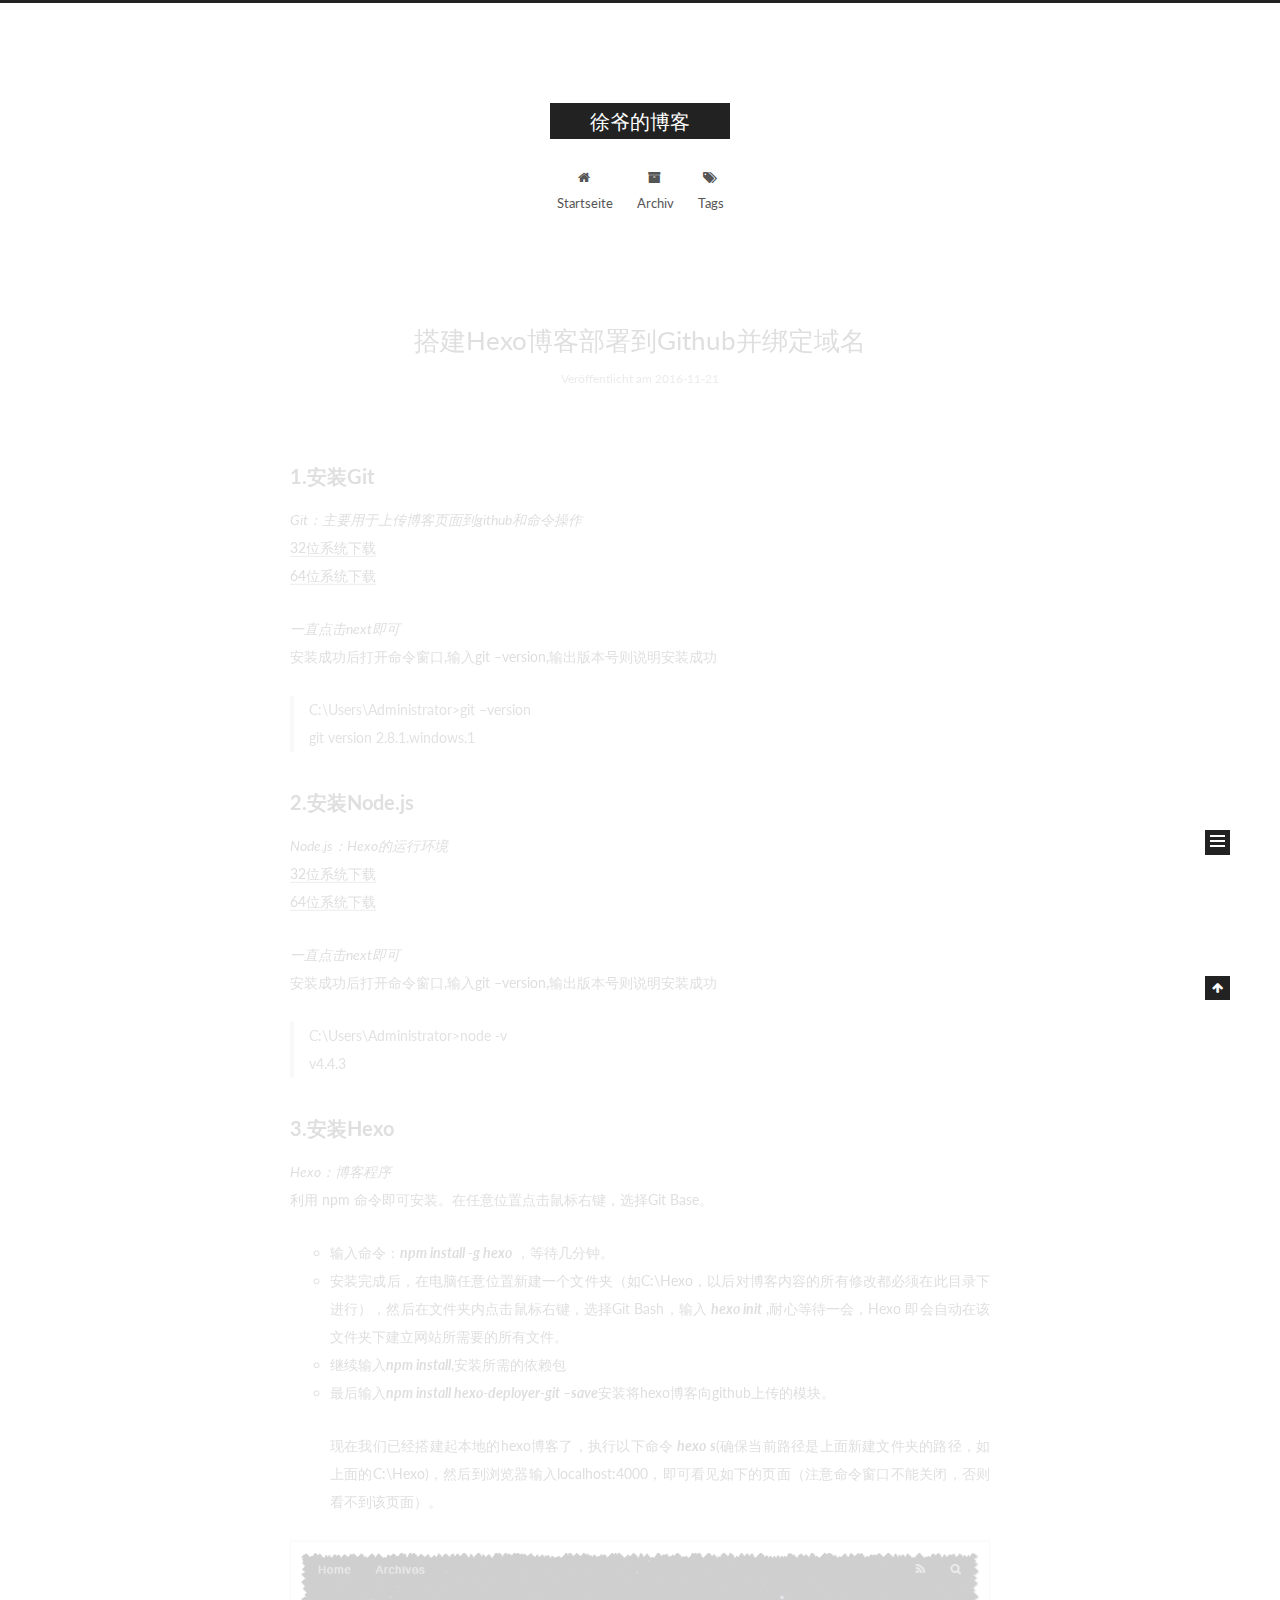
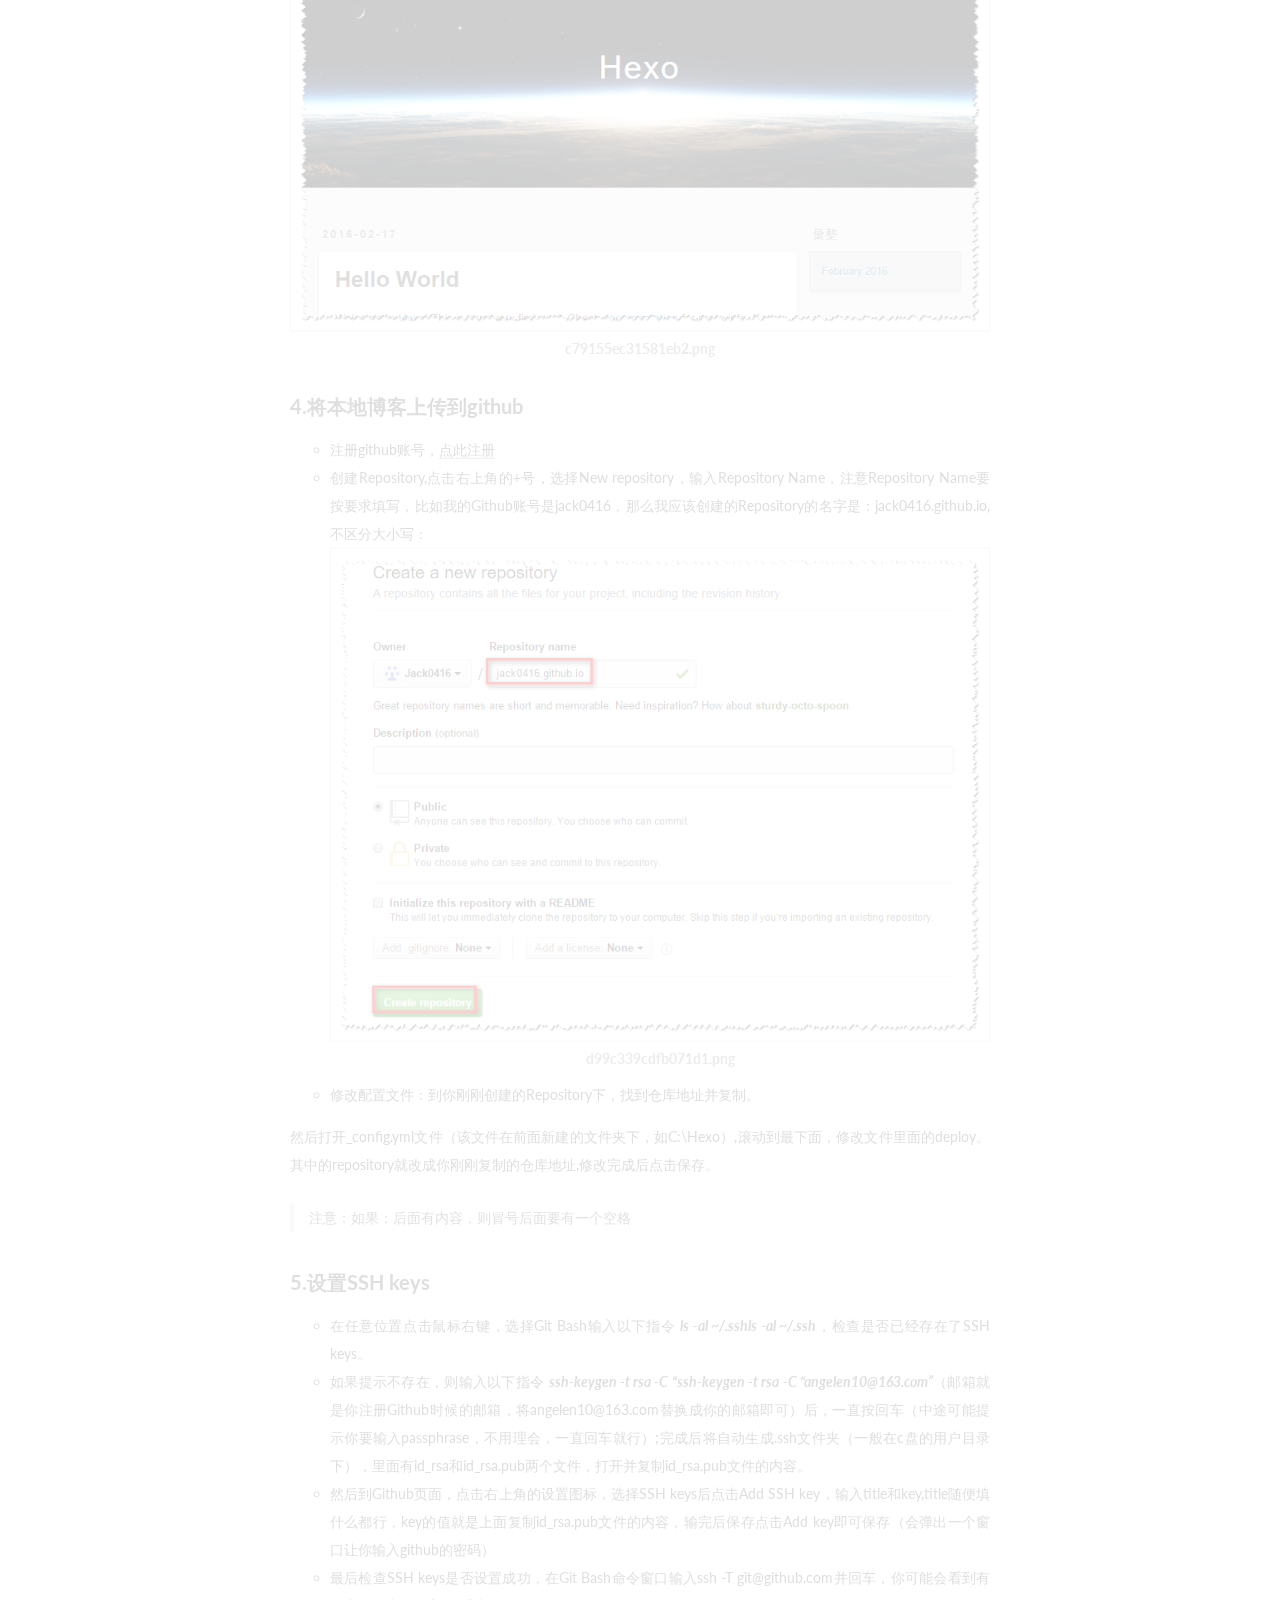
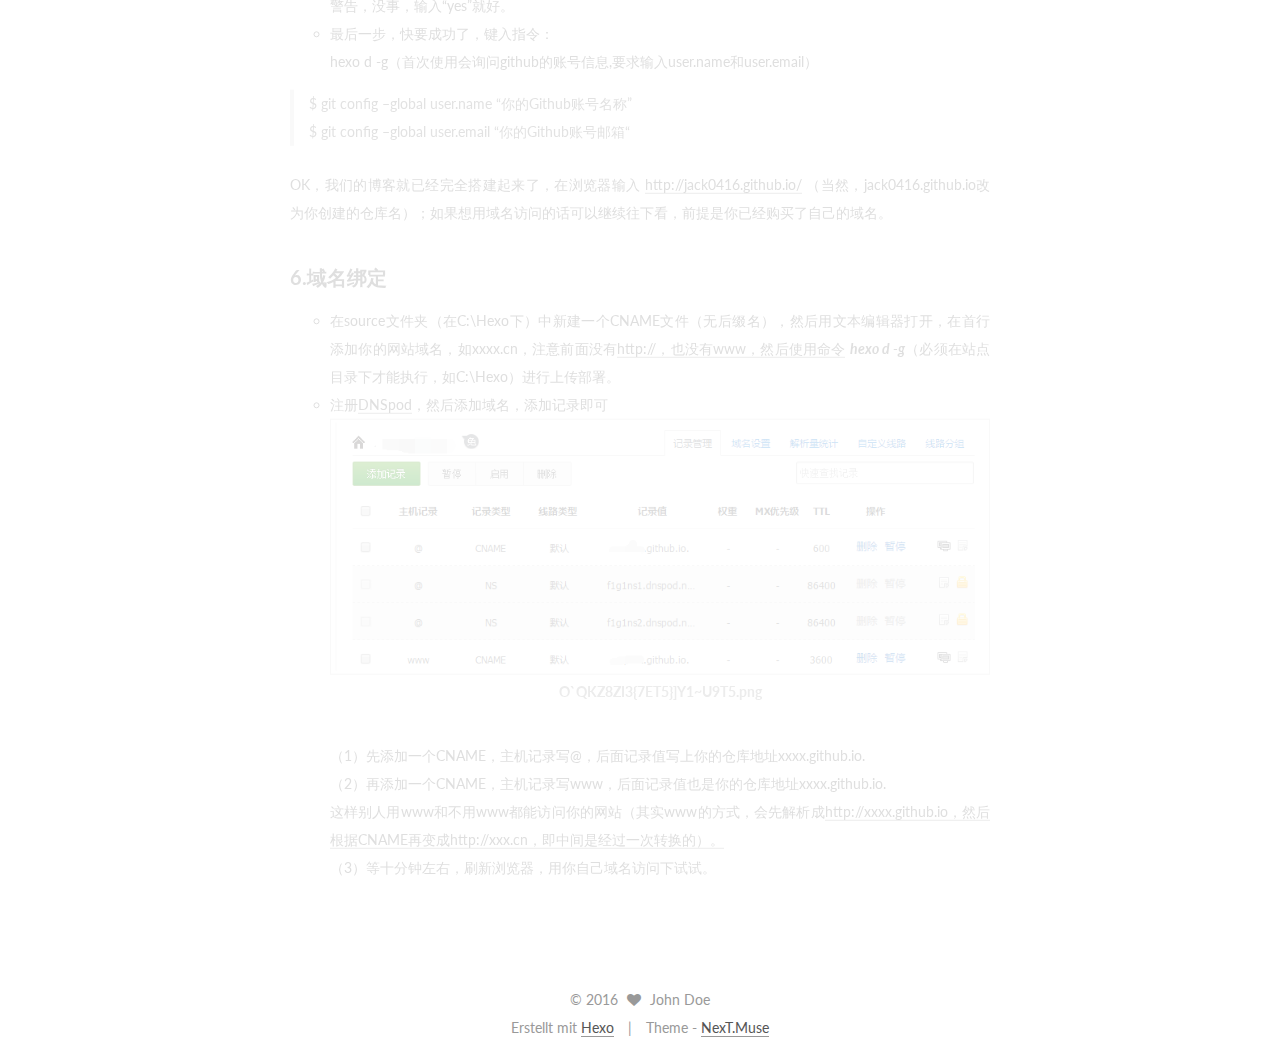
==== commit 2499287f: "Site updated: 2016-11-22 10:26:15" ====
--- a/index.html
+++ b/index.html
@@ -315,12 +315,12 @@
         
           
             <h2 id="1-安装Git"><a href="#1-安装Git" class="headerlink" title="1.安装Git"></a>1.安装Git</h2><p><em>Git：主要用于上传博客页面到github和命令操作</em><br><a href="http://pan.baidu.com/s/1kUo8GiN" target="_blank" rel="external">32位系统下载</a><br><a href="http://pan.baidu.com/s/1pKs4sLP" target="_blank" rel="external">64位系统下载</a></p>
-<p><em>一直点击next即可</em><br>安装成功后打开在命令窗口，输入git  –version,输出版本号则说明安装成功</p>
+<p><em>一直点击next即可</em><br>安装成功后打开命令窗口,输入git  –version,输出版本号则说明安装成功</p>
 <blockquote>
 <p>C:\Users\Administrator&gt;git  –version<br>git version 2.8.1.windows.1</p>
 </blockquote>
 <h2 id="2-安装Node-js"><a href="#2-安装Node-js" class="headerlink" title="2.安装Node.js"></a>2.安装Node.js</h2><p><em>Node.js：Hexo的运行环境</em><br><a href="http://pan.baidu.com/s/1jHyKlka" target="_blank" rel="external">32位系统下载</a><br><a href="http://pan.baidu.com/s/1gex4xof" target="_blank" rel="external">64位系统下载</a></p>
-<p><em>一直点击next即可</em><br>安装成功后打开在命令窗口，输入git  –version,输出版本号则说明安装成功</p>
+<p><em>一直点击next即可</em><br>安装成功后打开命令窗口,输入git  –version,输出版本号则说明安装成功</p>
 <blockquote>
 <p>C:\Users\Administrator&gt;node  -v<br>v4.4.3</p>
 </blockquote>
@@ -354,7 +354,7 @@
 <p>$ git config –global user.name “你的Github账号名称”<br>$ git config –global user.email “你的Github账号邮箱“</p>
 </blockquote>
 <p>OK，我们的博客就已经完全搭建起来了，在浏览器输入 <a href="http://jack0416.github.io/" target="_blank" rel="external">http://jack0416.github.io/</a> （当然，jack0416.github.io改为你创建的仓库名）；如果想用域名访问的话可以继续往下看，前提是你已经购买了自己的域名。</p>
-<h2 id="5-域名绑定"><a href="#5-域名绑定" class="headerlink" title="5.域名绑定"></a>5.域名绑定</h2><ul>
+<h2 id="6-域名绑定"><a href="#6-域名绑定" class="headerlink" title="6.域名绑定"></a>6.域名绑定</h2><ul>
 <li>在source文件夹（在C:\Hexo下）中新建一个CNAME文件（无后缀名），然后用文本编辑器打开，在首行添加你的网站域名，如xxxx.cn，注意前面没有<a href="http://，也没有www，然后使用命令" target="_blank" rel="external">http://，也没有www，然后使用命令</a> <strong><em>hexo d  -g</em></strong>（必须在站点目录下才能执行，如C:\Hexo）进行上传部署。</li>
 <li>注册<a href="https://www.dnspod.cn/" target="_blank" rel="external">DNSpod</a>，然后添加域名，添加记录即可<br><img src="./images/O%60QKZ8ZI3%7B7ET5%7D%5DY1~U9T5.png" alt="enter description here" title="O`QKZ8ZI3{7ET5}]Y1~U9T5.png"><br>（1）先添加一个CNAME，主机记录写@，后面记录值写上你的仓库地址xxxx.github.io.<br>（2）再添加一个CNAME，主机记录写www，后面记录值也是你的仓库地址xxxx.github.io.<br>这样别人用www和不用www都能访问你的网站（其实www的方式，会先解析成<a href="http://xxxx.github.io，然后根据CNAME再变成http://xxx.cn，即中间是经过一次转换的）。" target="_blank" rel="external">http://xxxx.github.io，然后根据CNAME再变成http://xxx.cn，即中间是经过一次转换的）。</a><br>（3）等十分钟左右，刷新浏览器，用你自己域名访问下试试。</li>
 </ul>
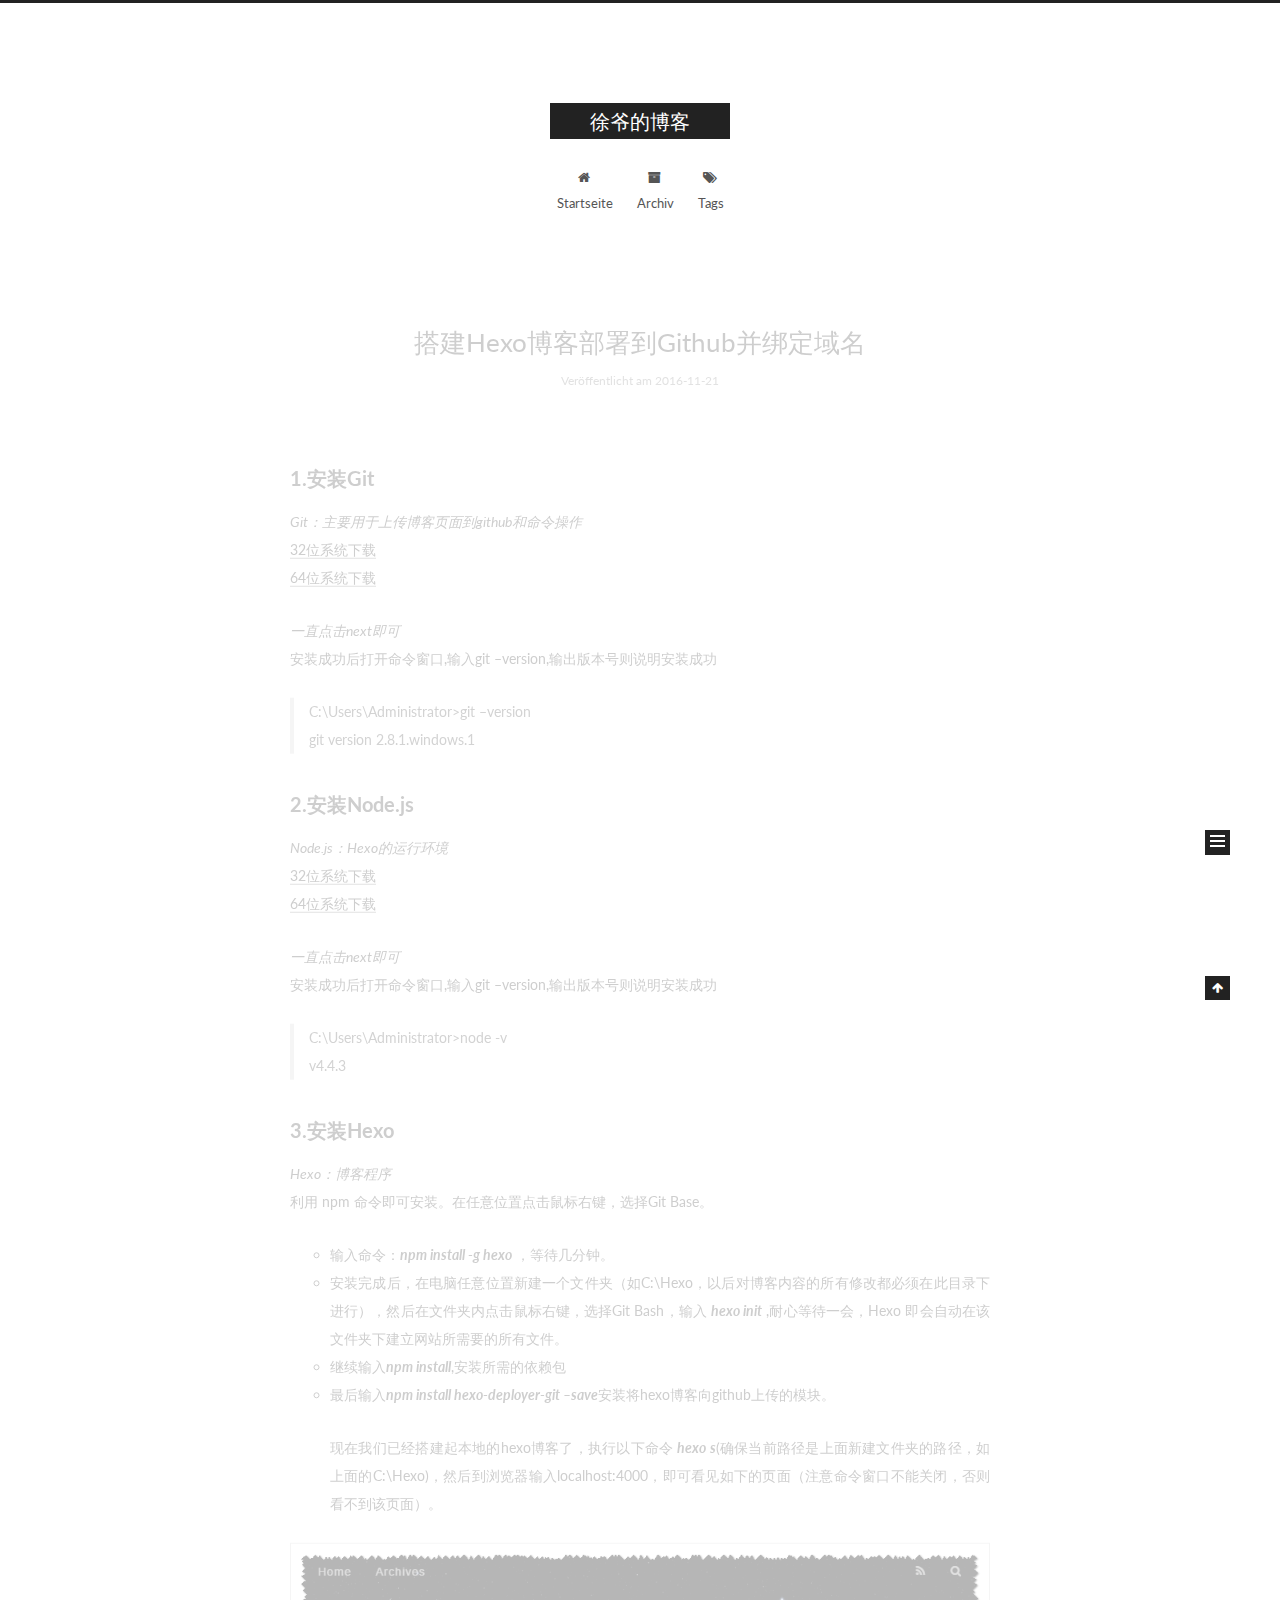
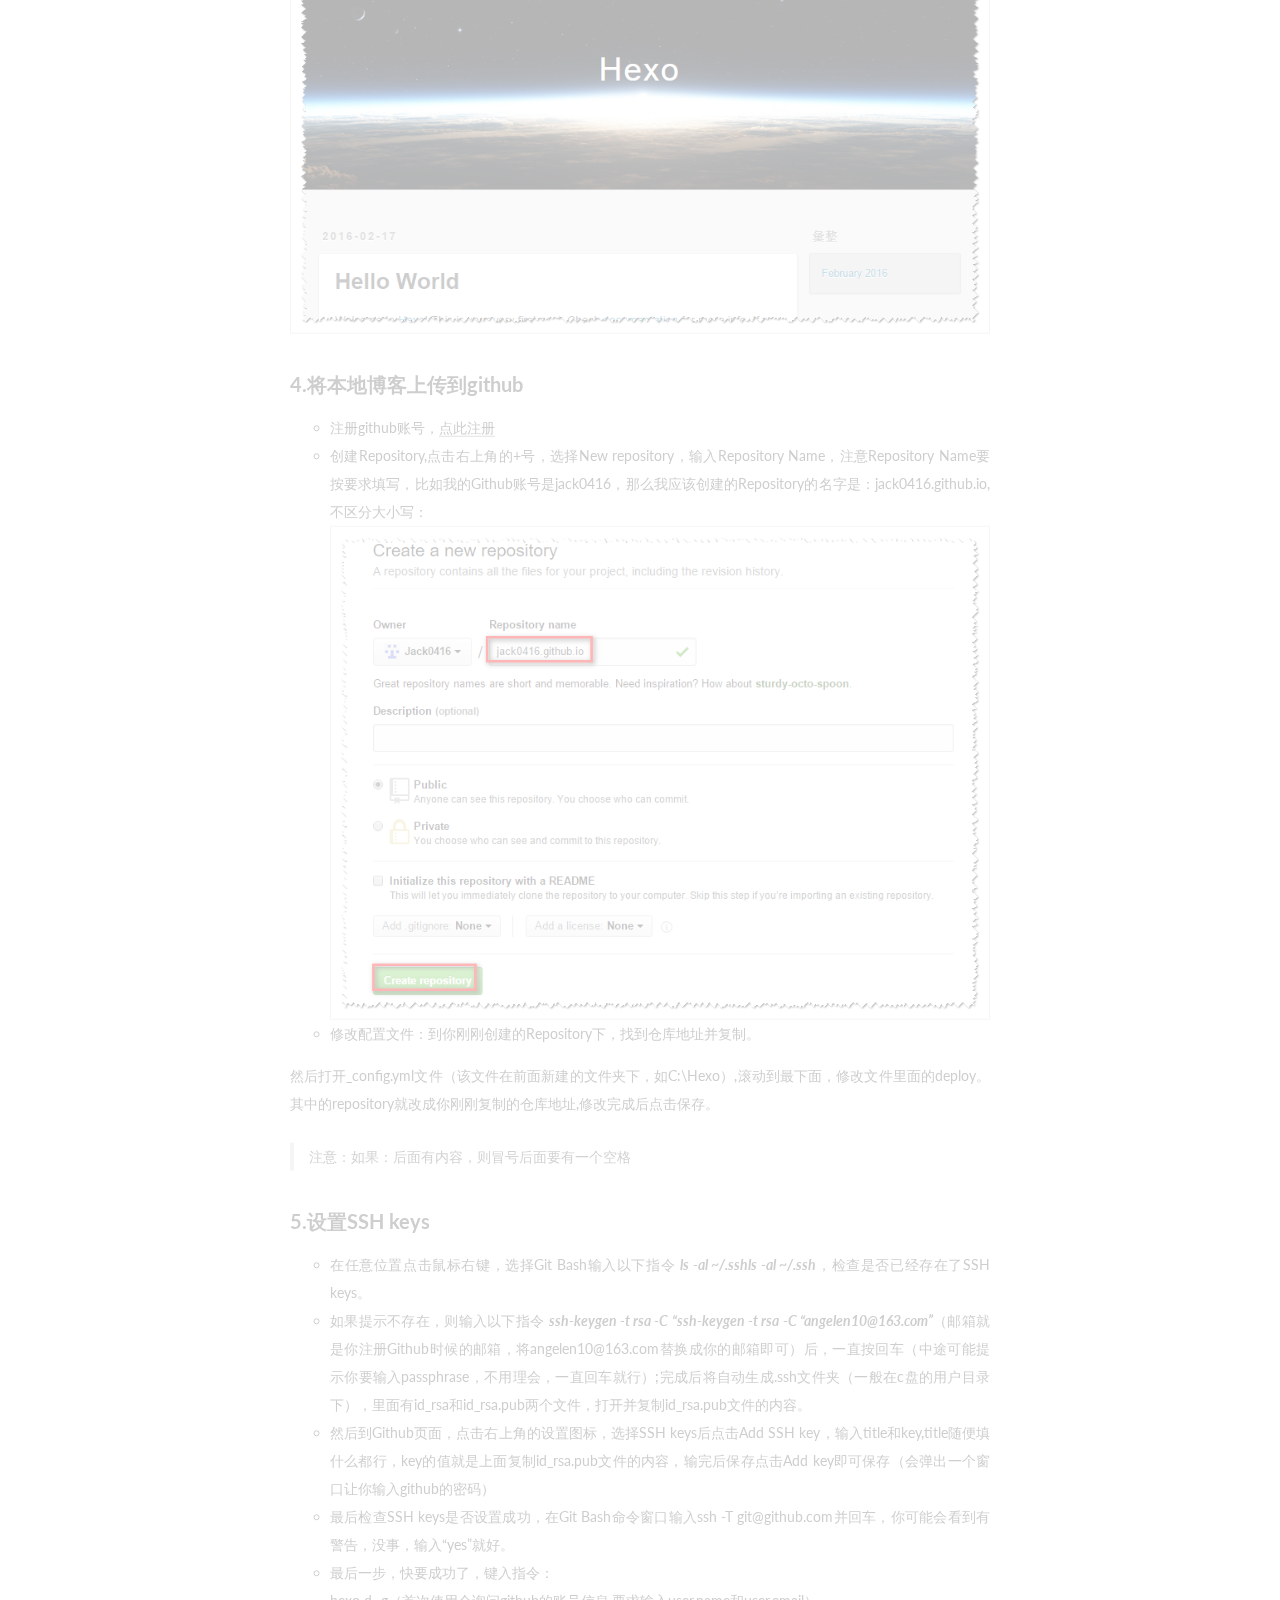
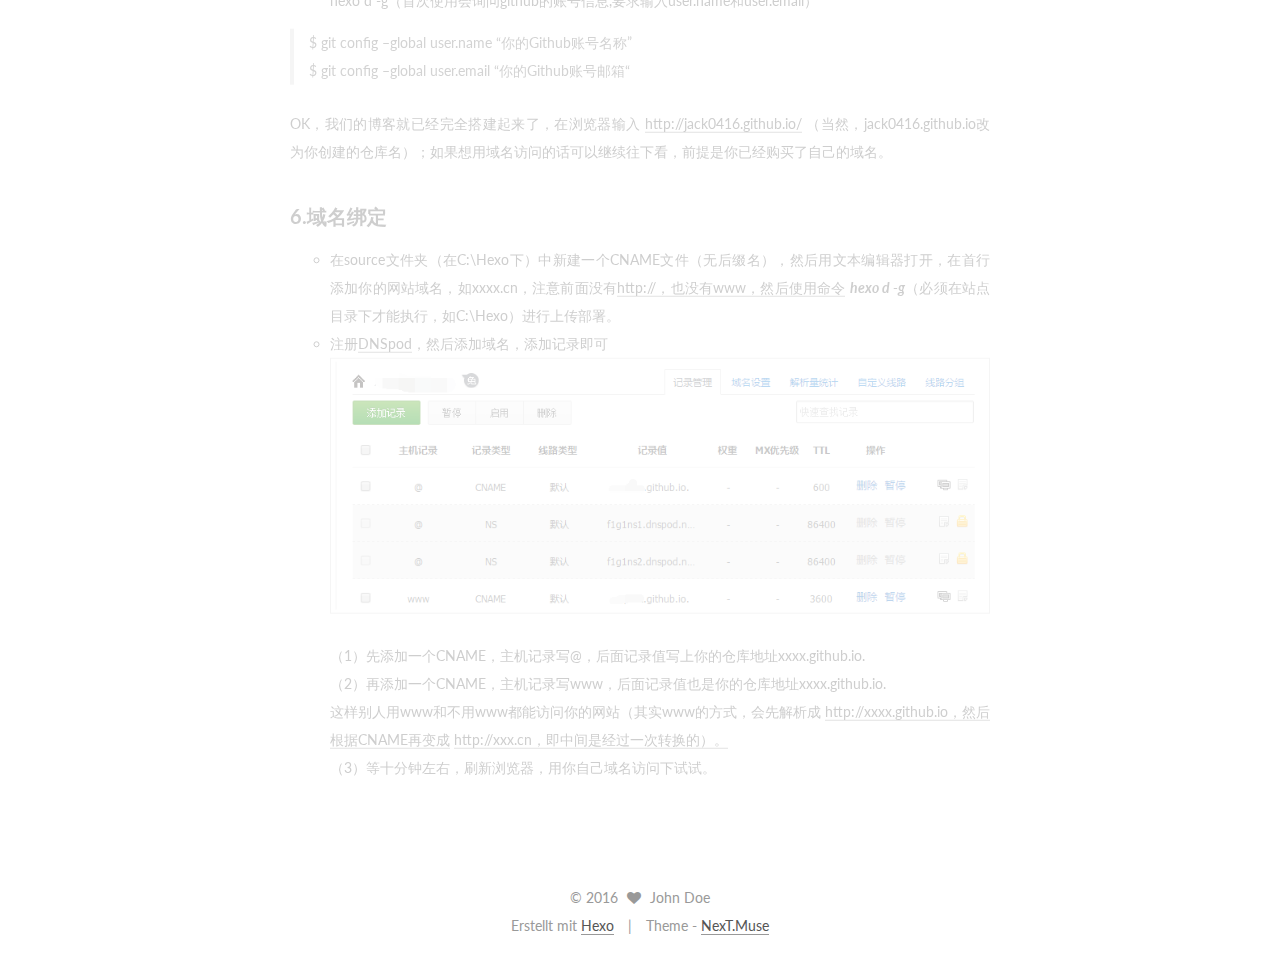
==== commit b7602cfa: "Site updated: 2016-11-22 10:28:50" ====
--- a/index.html
+++ b/index.html
@@ -333,10 +333,10 @@
 <p>现在我们已经搭建起本地的hexo博客了，执行以下命令 <strong><em>hexo s</em></strong>(确保当前路径是上面新建文件夹的路径，如上面的C:\Hexo)，然后到浏览器输入localhost:4000，即可看见如下的页面（注意命令窗口不能关闭，否则看不到该页面）。</p>
 </li>
 </ul>
-<p><img src="./images/c79155ec31581eb2.png" alt="enter description here" title="c79155ec31581eb2.png"></p>
+<p><img src="./images/c79155ec31581eb2.png" alt="enter description here"></p>
 <h2 id="4-将本地博客上传到github"><a href="#4-将本地博客上传到github" class="headerlink" title="4.将本地博客上传到github"></a>4.将本地博客上传到github</h2><ul>
 <li>注册github账号，<a href="https://github.com/" target="_blank" rel="external">点此注册</a></li>
-<li>创建Repository,点击右上角的+号，选择New repository，输入Repository Name，注意Repository Name要按要求填写，比如我的Github账号是jack0416，那么我应该创建的Repository的名字是：jack0416.github.io,不区分大小写：<br><img src="./images/d99c339cdfb071d1.png" alt="enter description here" title="d99c339cdfb071d1.png"></li>
+<li>创建Repository,点击右上角的+号，选择New repository，输入Repository Name，注意Repository Name要按要求填写，比如我的Github账号是jack0416，那么我应该创建的Repository的名字是：jack0416.github.io,不区分大小写：<br><img src="./images/d99c339cdfb071d1.png" alt="enter description here"></li>
 <li>修改配置文件：到你刚刚创建的Repository下，找到仓库地址并复制。</li>
 </ul>
 <p>然后打开_config.yml文件（该文件在前面新建的文件夹下，如C:\Hexo）,滚动到最下面，修改文件里面的deploy。其中的repository就改成你刚刚复制的仓库地址,修改完成后点击保存。</p>
@@ -356,7 +356,7 @@
 <p>OK，我们的博客就已经完全搭建起来了，在浏览器输入 <a href="http://jack0416.github.io/" target="_blank" rel="external">http://jack0416.github.io/</a> （当然，jack0416.github.io改为你创建的仓库名）；如果想用域名访问的话可以继续往下看，前提是你已经购买了自己的域名。</p>
 <h2 id="6-域名绑定"><a href="#6-域名绑定" class="headerlink" title="6.域名绑定"></a>6.域名绑定</h2><ul>
 <li>在source文件夹（在C:\Hexo下）中新建一个CNAME文件（无后缀名），然后用文本编辑器打开，在首行添加你的网站域名，如xxxx.cn，注意前面没有<a href="http://，也没有www，然后使用命令" target="_blank" rel="external">http://，也没有www，然后使用命令</a> <strong><em>hexo d  -g</em></strong>（必须在站点目录下才能执行，如C:\Hexo）进行上传部署。</li>
-<li>注册<a href="https://www.dnspod.cn/" target="_blank" rel="external">DNSpod</a>，然后添加域名，添加记录即可<br><img src="./images/O%60QKZ8ZI3%7B7ET5%7D%5DY1~U9T5.png" alt="enter description here" title="O`QKZ8ZI3{7ET5}]Y1~U9T5.png"><br>（1）先添加一个CNAME，主机记录写@，后面记录值写上你的仓库地址xxxx.github.io.<br>（2）再添加一个CNAME，主机记录写www，后面记录值也是你的仓库地址xxxx.github.io.<br>这样别人用www和不用www都能访问你的网站（其实www的方式，会先解析成<a href="http://xxxx.github.io，然后根据CNAME再变成http://xxx.cn，即中间是经过一次转换的）。" target="_blank" rel="external">http://xxxx.github.io，然后根据CNAME再变成http://xxx.cn，即中间是经过一次转换的）。</a><br>（3）等十分钟左右，刷新浏览器，用你自己域名访问下试试。</li>
+<li>注册<a href="https://www.dnspod.cn/" target="_blank" rel="external">DNSpod</a>，然后添加域名，添加记录即可<br><img src="./images/O%60QKZ8ZI3%7B7ET5%7D%5DY1~U9T5.png" alt="enter description here"><br>（1）先添加一个CNAME，主机记录写@，后面记录值写上你的仓库地址xxxx.github.io.<br>（2）再添加一个CNAME，主机记录写www，后面记录值也是你的仓库地址xxxx.github.io.<br>这样别人用www和不用www都能访问你的网站（其实www的方式，会先解析成 <a href="http://xxxx.github.io，然后根据CNAME再变成" target="_blank" rel="external">http://xxxx.github.io，然后根据CNAME再变成</a> <a href="http://xxx.cn，即中间是经过一次转换的）。" target="_blank" rel="external">http://xxx.cn，即中间是经过一次转换的）。</a><br>（3）等十分钟左右，刷新浏览器，用你自己域名访问下试试。</li>
 </ul>
 
           
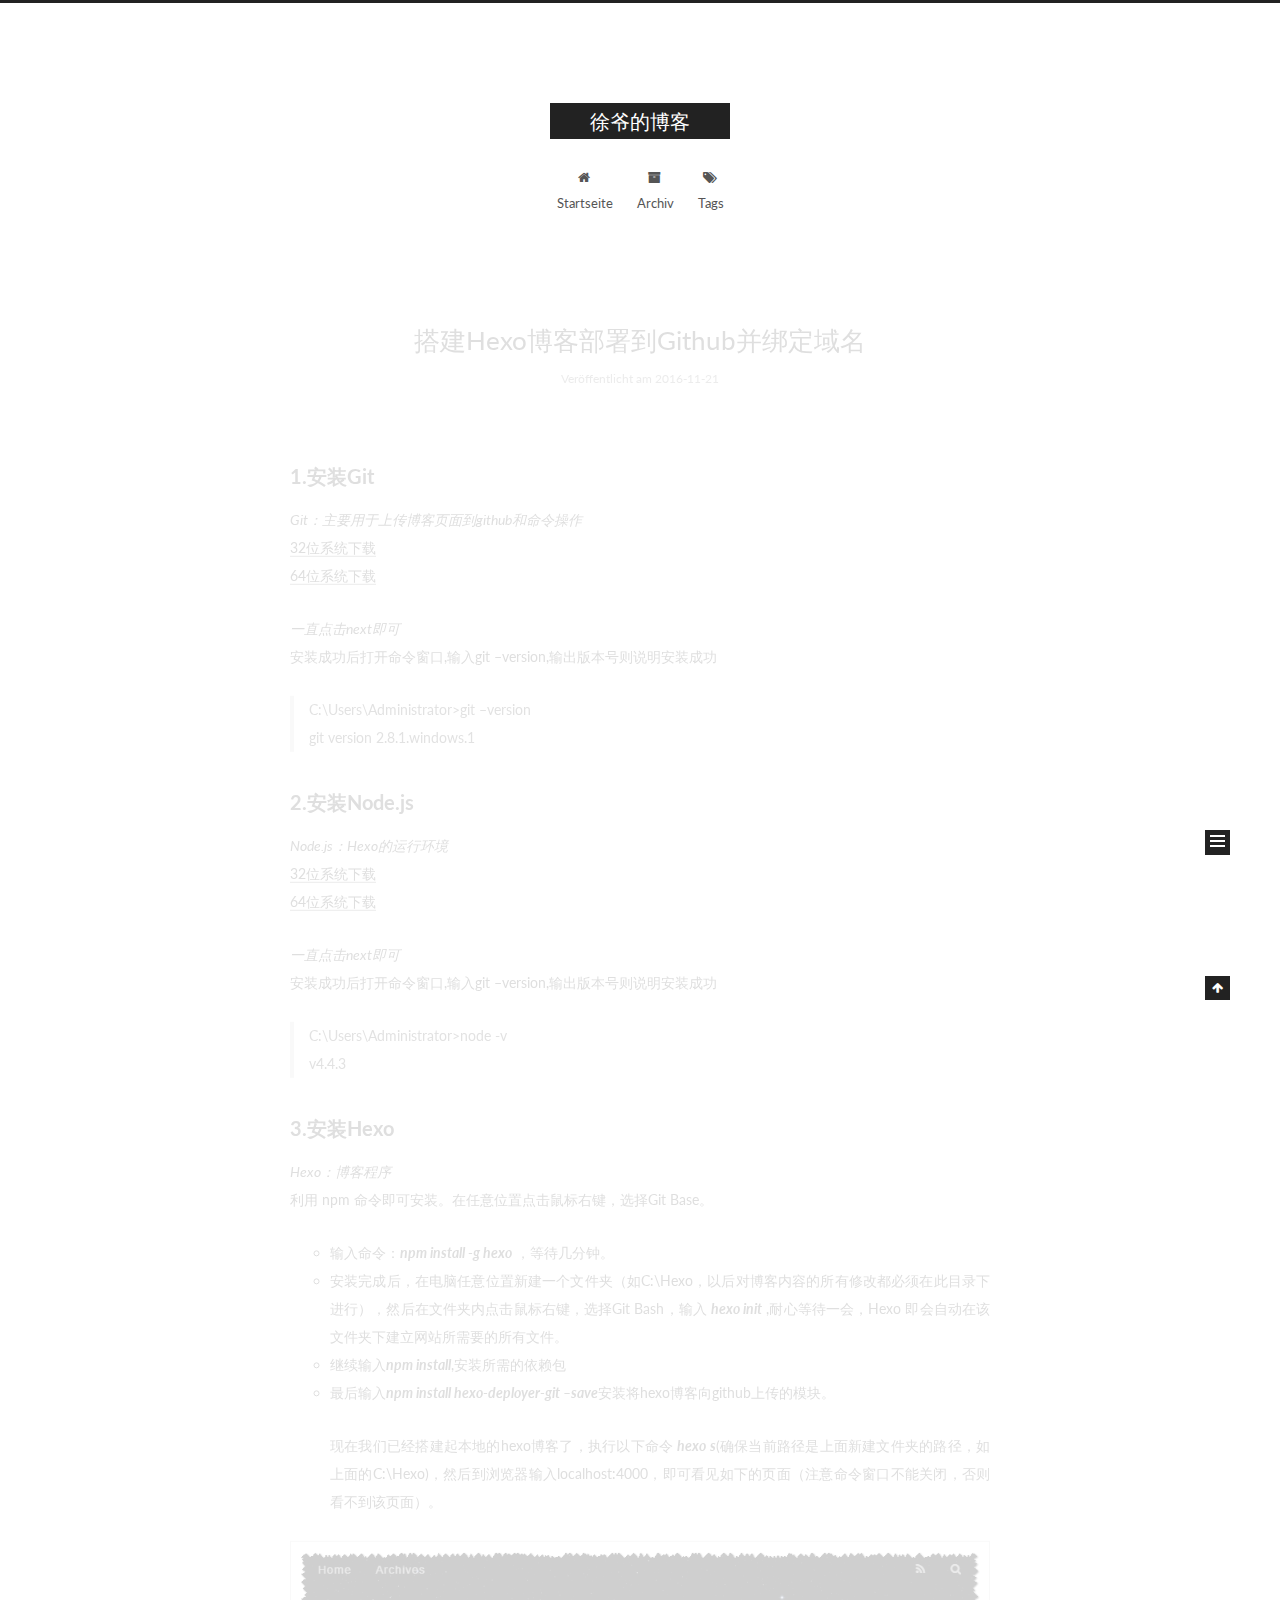
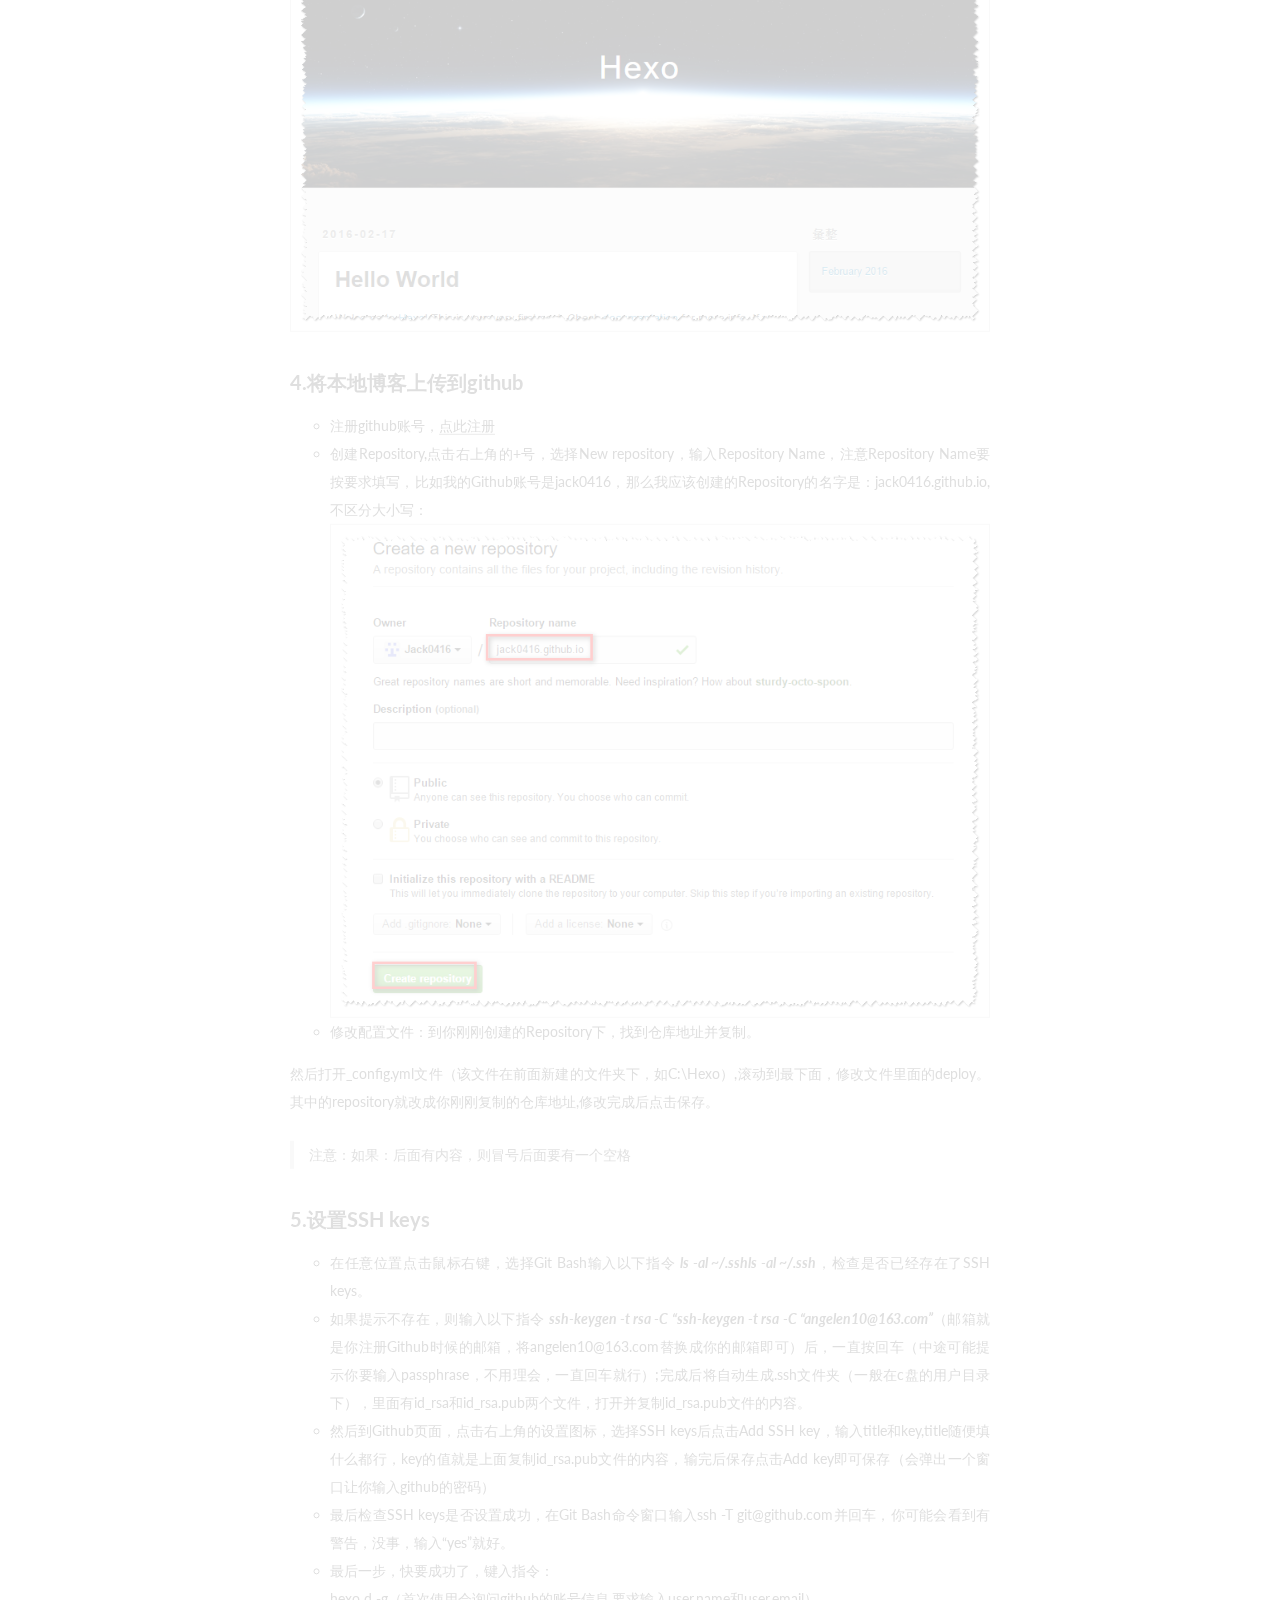
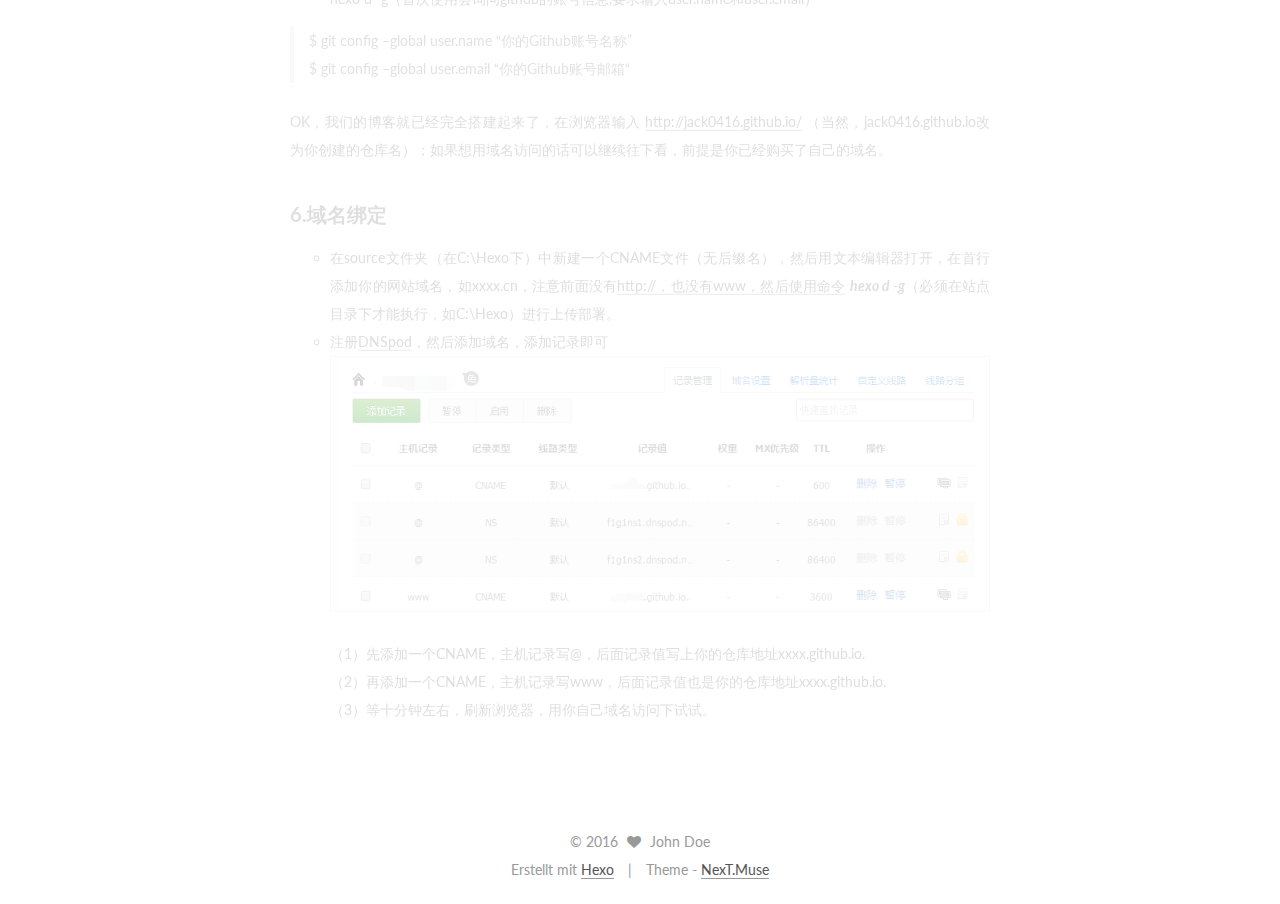
==== commit 4ea847a4: "Site updated: 2016-11-22 10:33:43" ====
--- a/index.html
+++ b/index.html
@@ -356,7 +356,7 @@
 <p>OK，我们的博客就已经完全搭建起来了，在浏览器输入 <a href="http://jack0416.github.io/" target="_blank" rel="external">http://jack0416.github.io/</a> （当然，jack0416.github.io改为你创建的仓库名）；如果想用域名访问的话可以继续往下看，前提是你已经购买了自己的域名。</p>
 <h2 id="6-域名绑定"><a href="#6-域名绑定" class="headerlink" title="6.域名绑定"></a>6.域名绑定</h2><ul>
 <li>在source文件夹（在C:\Hexo下）中新建一个CNAME文件（无后缀名），然后用文本编辑器打开，在首行添加你的网站域名，如xxxx.cn，注意前面没有<a href="http://，也没有www，然后使用命令" target="_blank" rel="external">http://，也没有www，然后使用命令</a> <strong><em>hexo d  -g</em></strong>（必须在站点目录下才能执行，如C:\Hexo）进行上传部署。</li>
-<li>注册<a href="https://www.dnspod.cn/" target="_blank" rel="external">DNSpod</a>，然后添加域名，添加记录即可<br><img src="./images/O%60QKZ8ZI3%7B7ET5%7D%5DY1~U9T5.png" alt="enter description here"><br>（1）先添加一个CNAME，主机记录写@，后面记录值写上你的仓库地址xxxx.github.io.<br>（2）再添加一个CNAME，主机记录写www，后面记录值也是你的仓库地址xxxx.github.io.<br>这样别人用www和不用www都能访问你的网站（其实www的方式，会先解析成 <a href="http://xxxx.github.io，然后根据CNAME再变成" target="_blank" rel="external">http://xxxx.github.io，然后根据CNAME再变成</a> <a href="http://xxx.cn，即中间是经过一次转换的）。" target="_blank" rel="external">http://xxx.cn，即中间是经过一次转换的）。</a><br>（3）等十分钟左右，刷新浏览器，用你自己域名访问下试试。</li>
+<li>注册<a href="https://www.dnspod.cn/" target="_blank" rel="external">DNSpod</a>，然后添加域名，添加记录即可<br><img src="./images/O%60QKZ8ZI3%7B7ET5%7D%5DY1~U9T5.png" alt="enter description here"><br>（1）先添加一个CNAME，主机记录写@，后面记录值写上你的仓库地址xxxx.github.io.<br>（2）再添加一个CNAME，主机记录写www，后面记录值也是你的仓库地址xxxx.github.io.<br>（3）等十分钟左右，刷新浏览器，用你自己域名访问下试试。</li>
 </ul>
 
           
